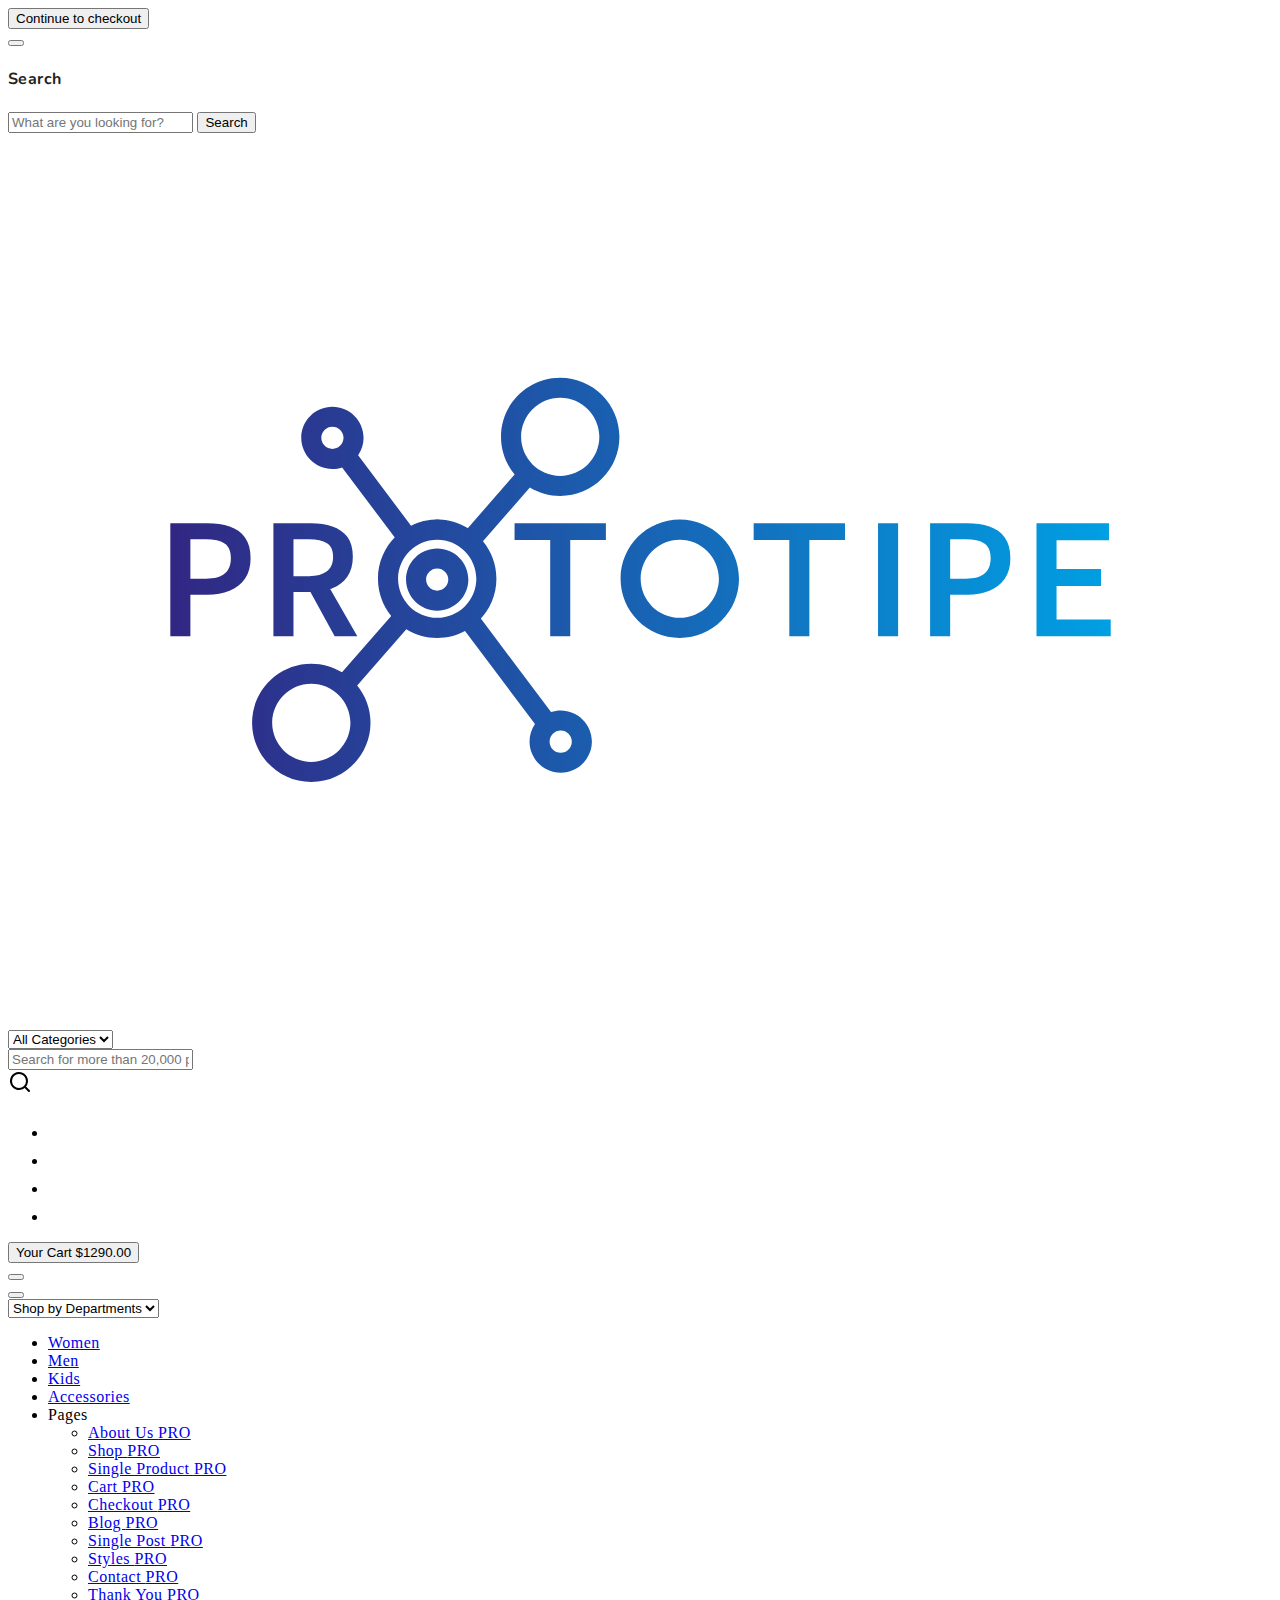
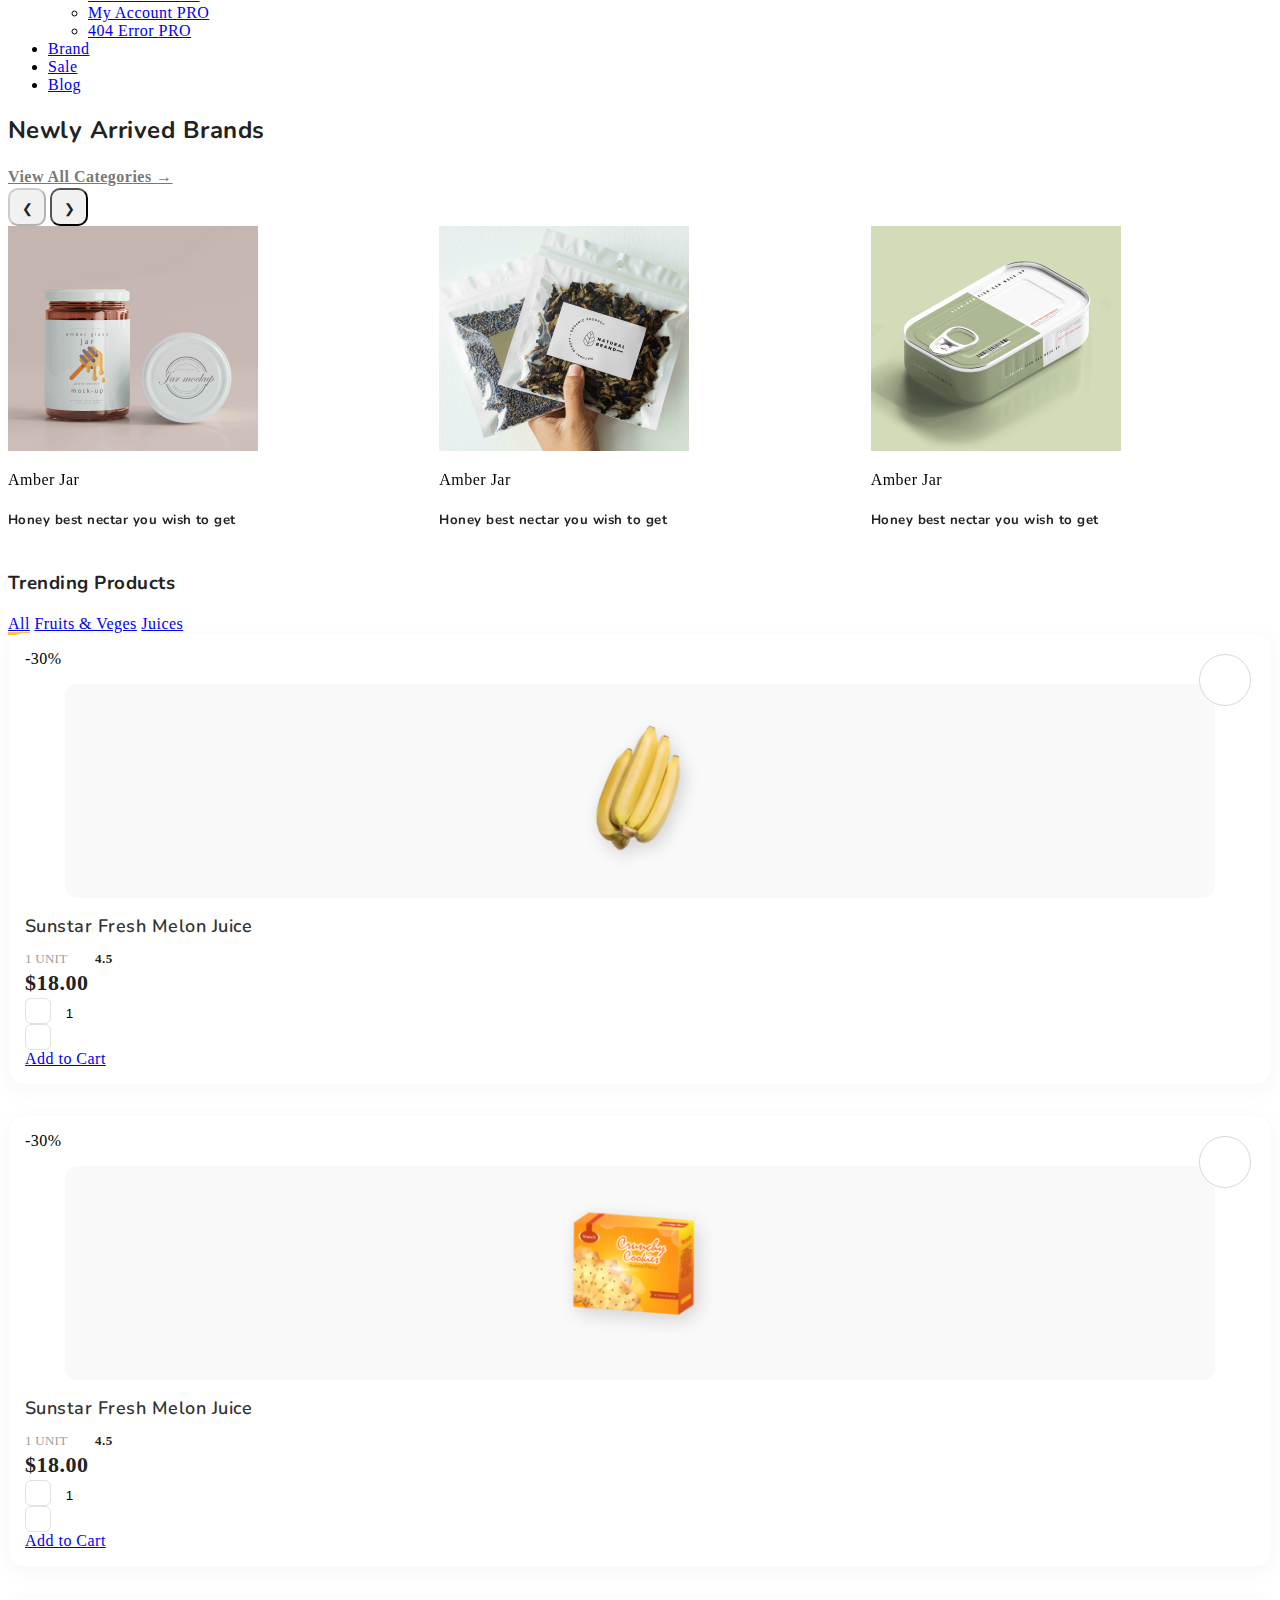
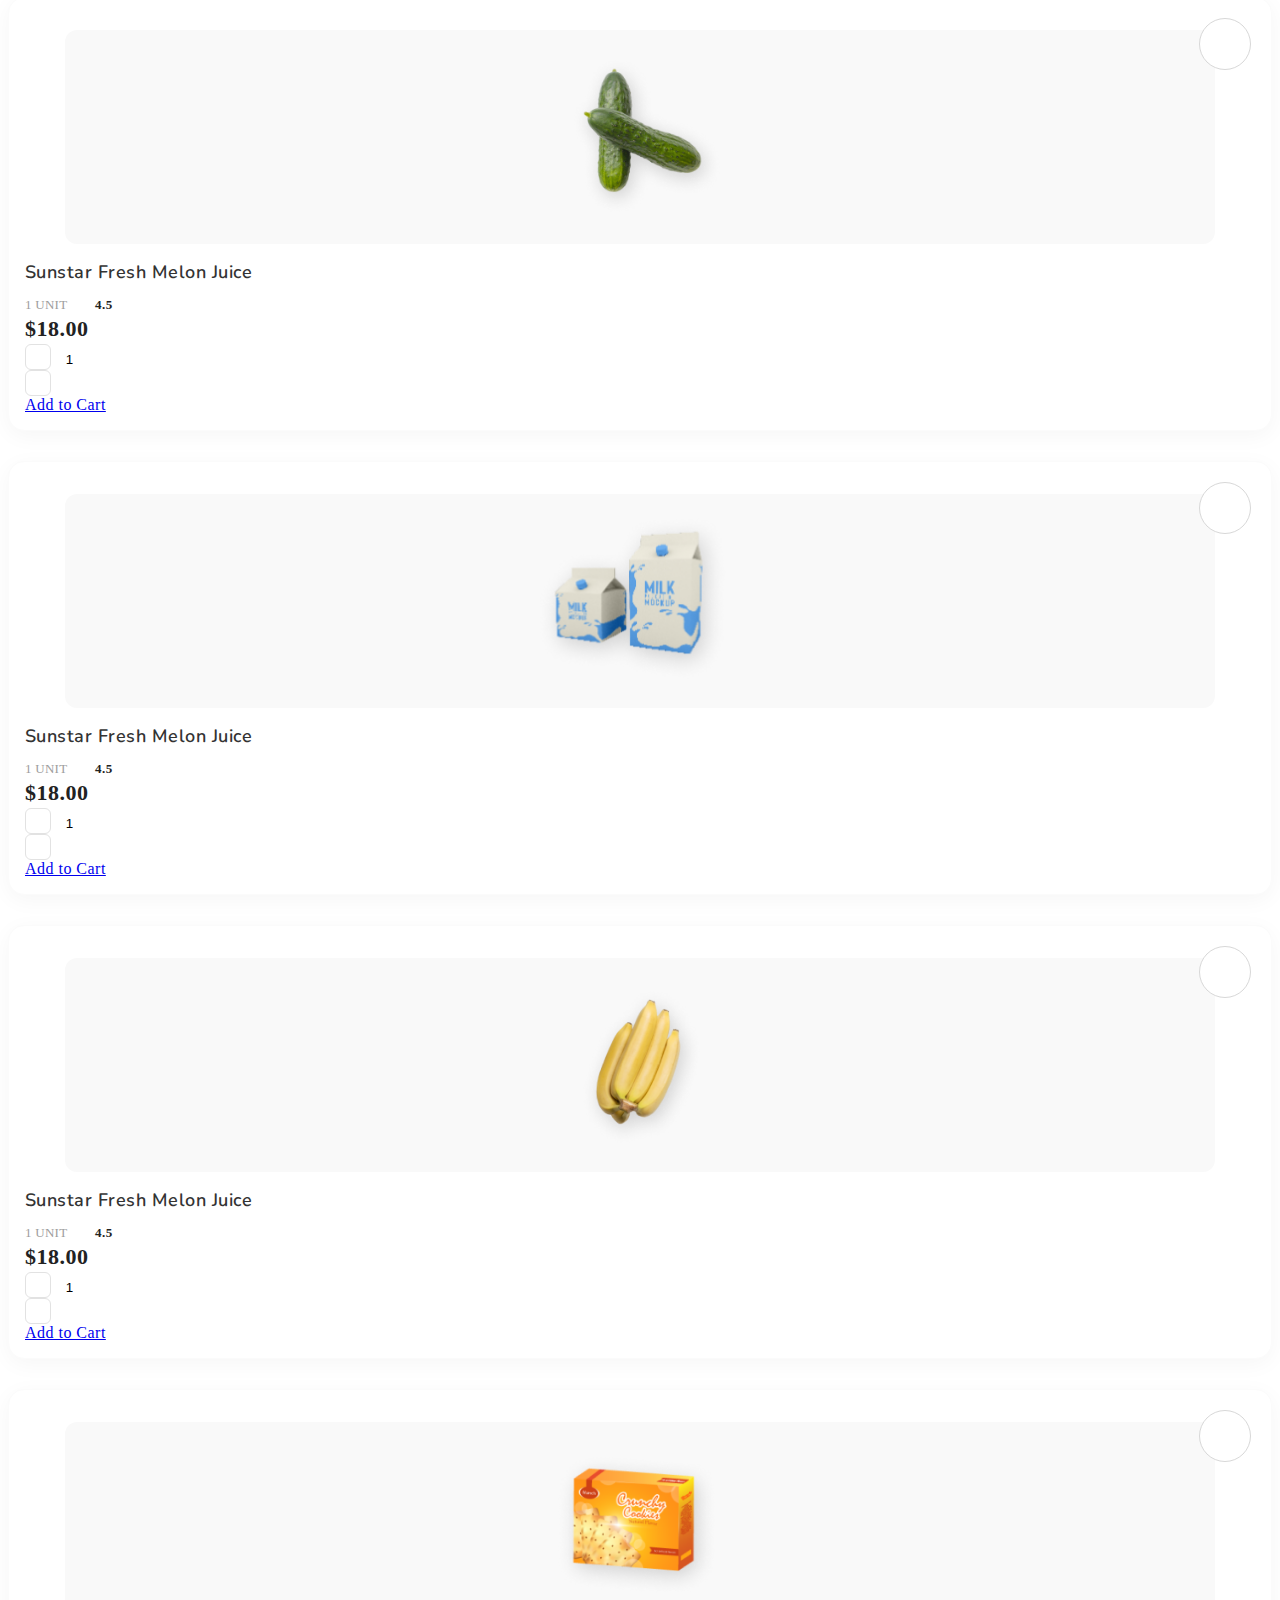
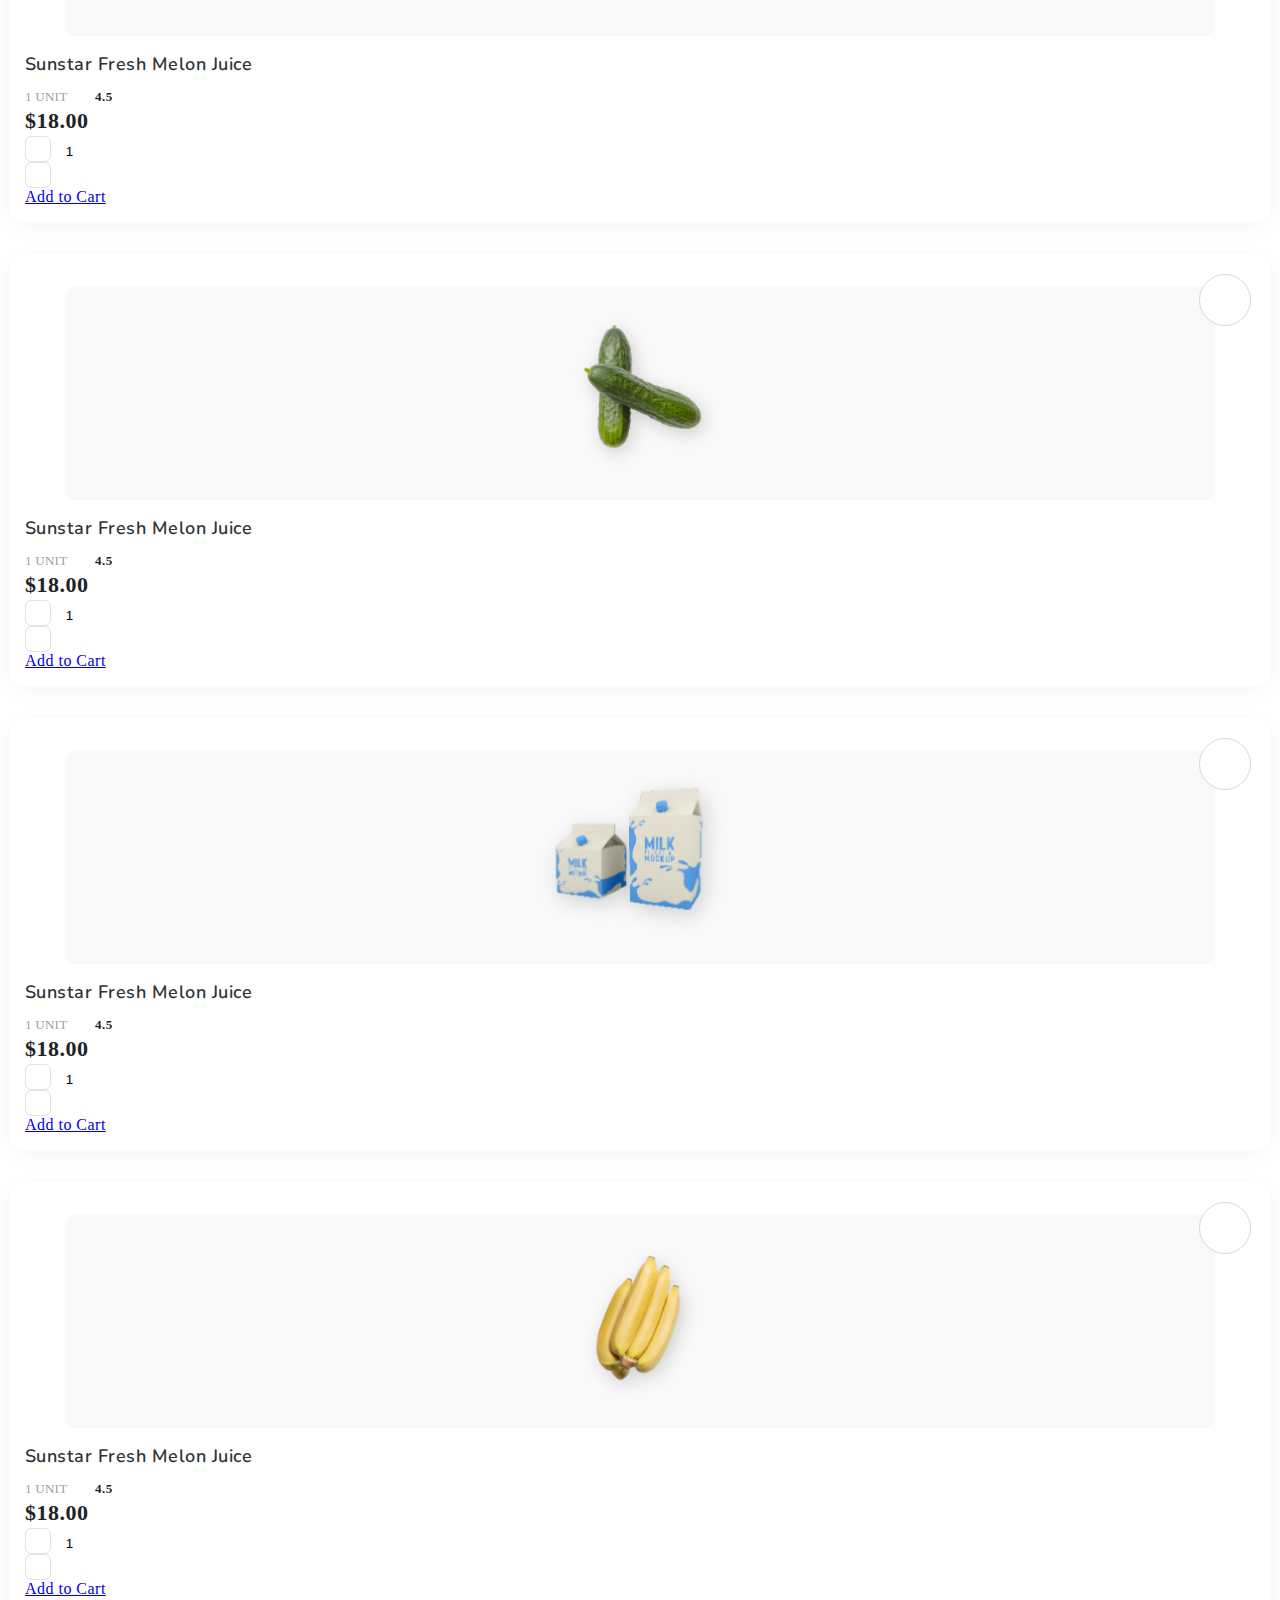
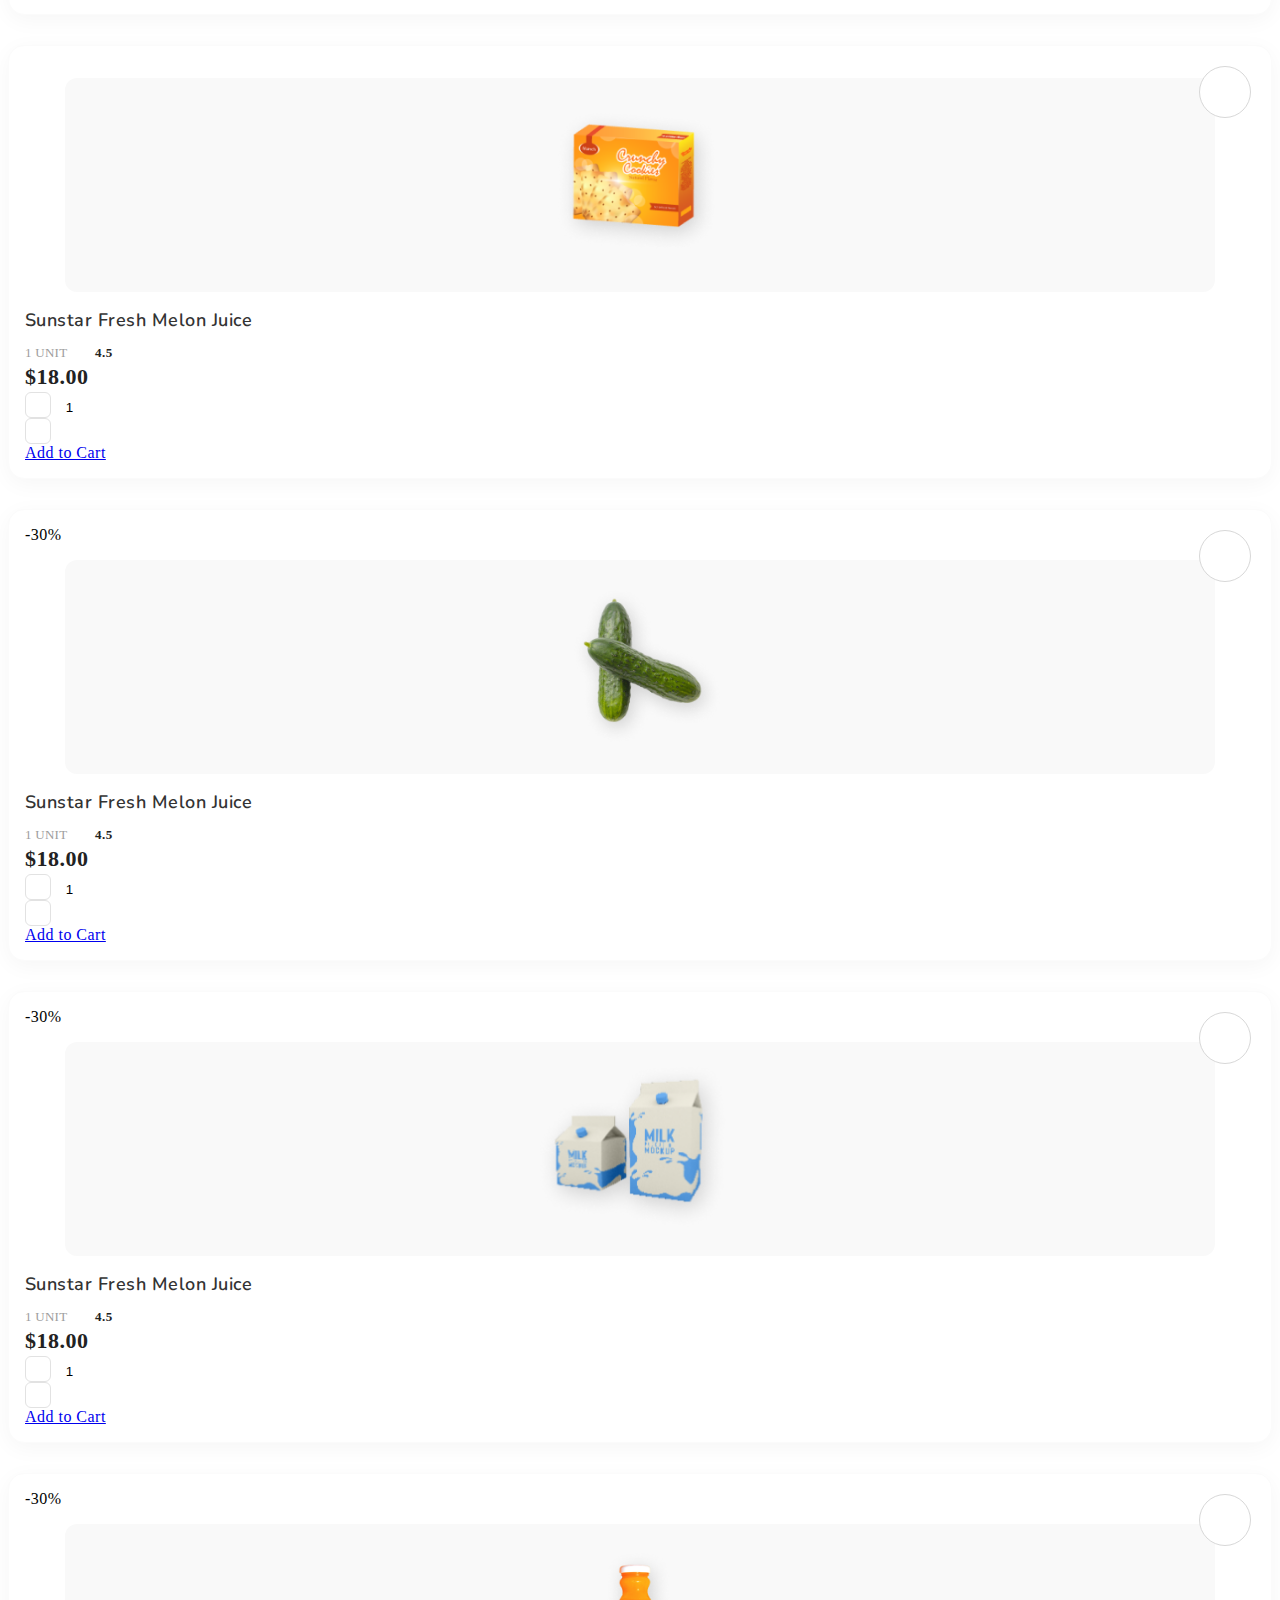
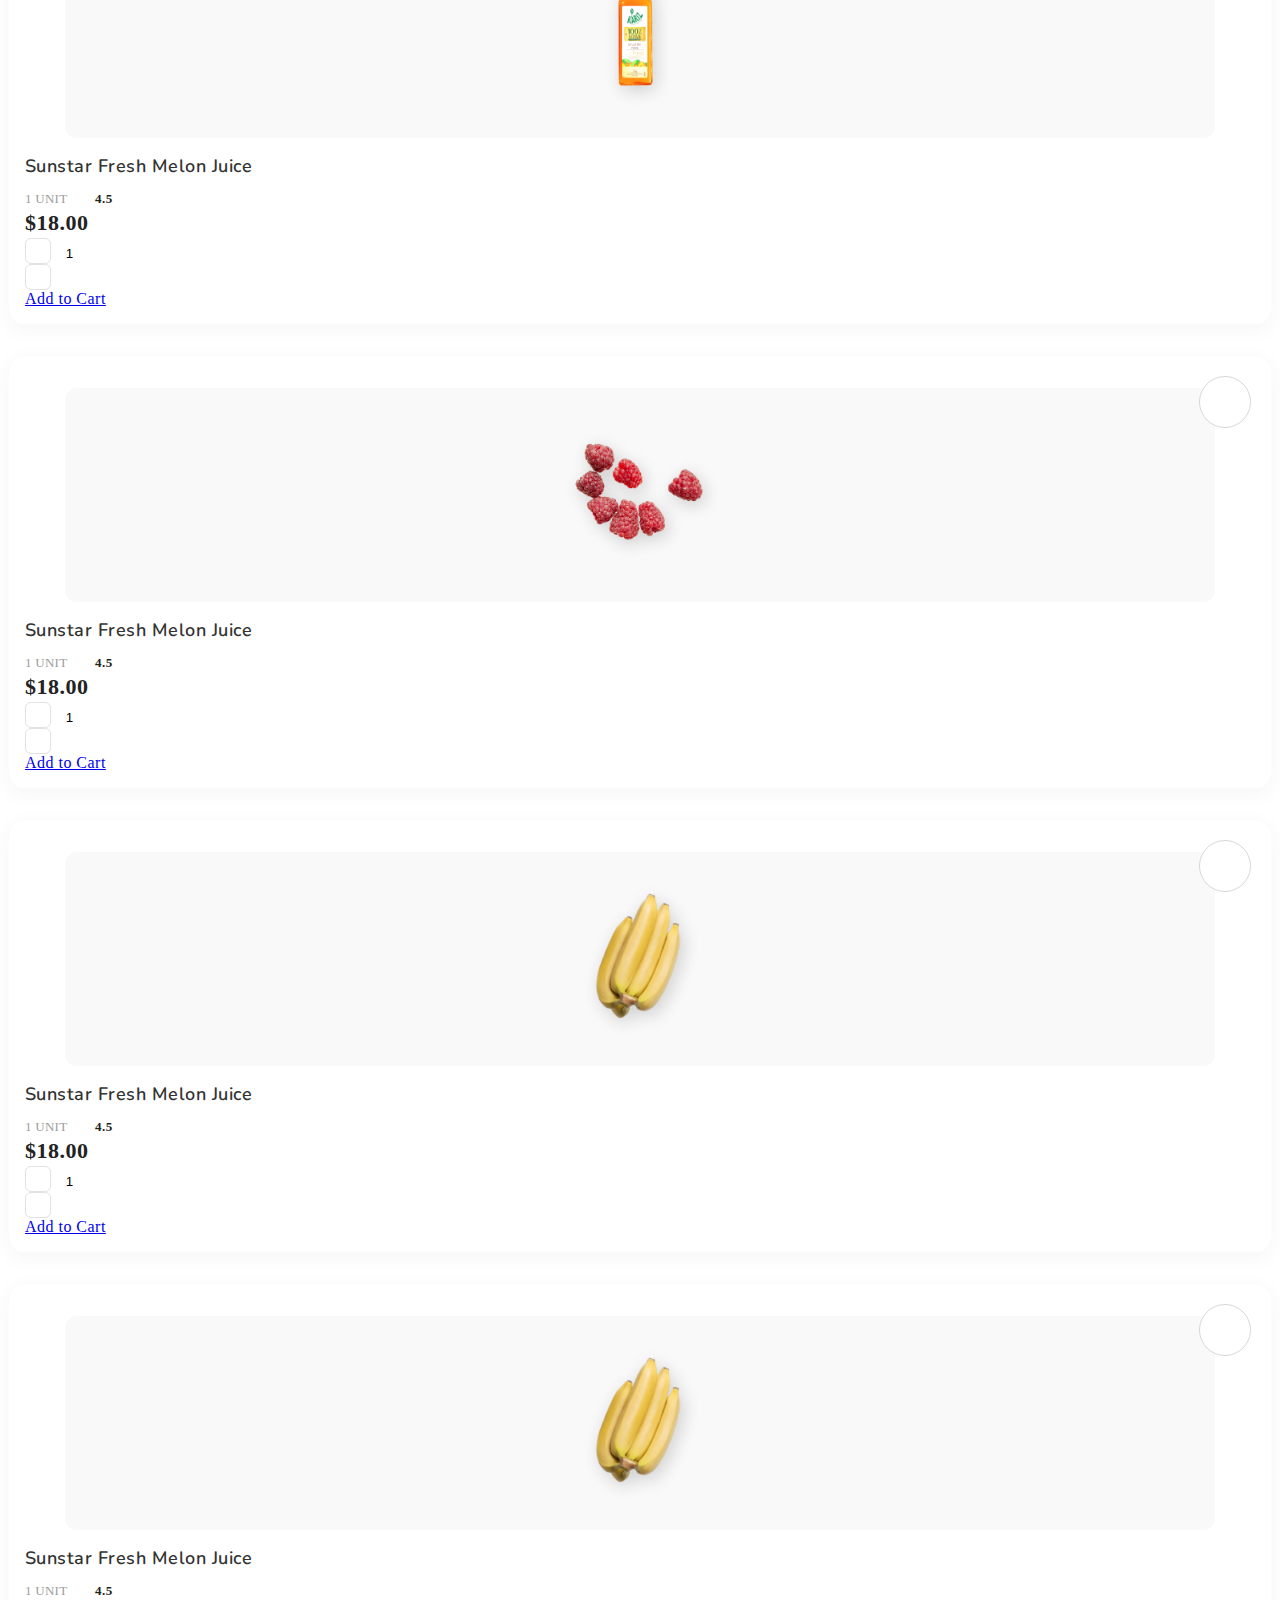
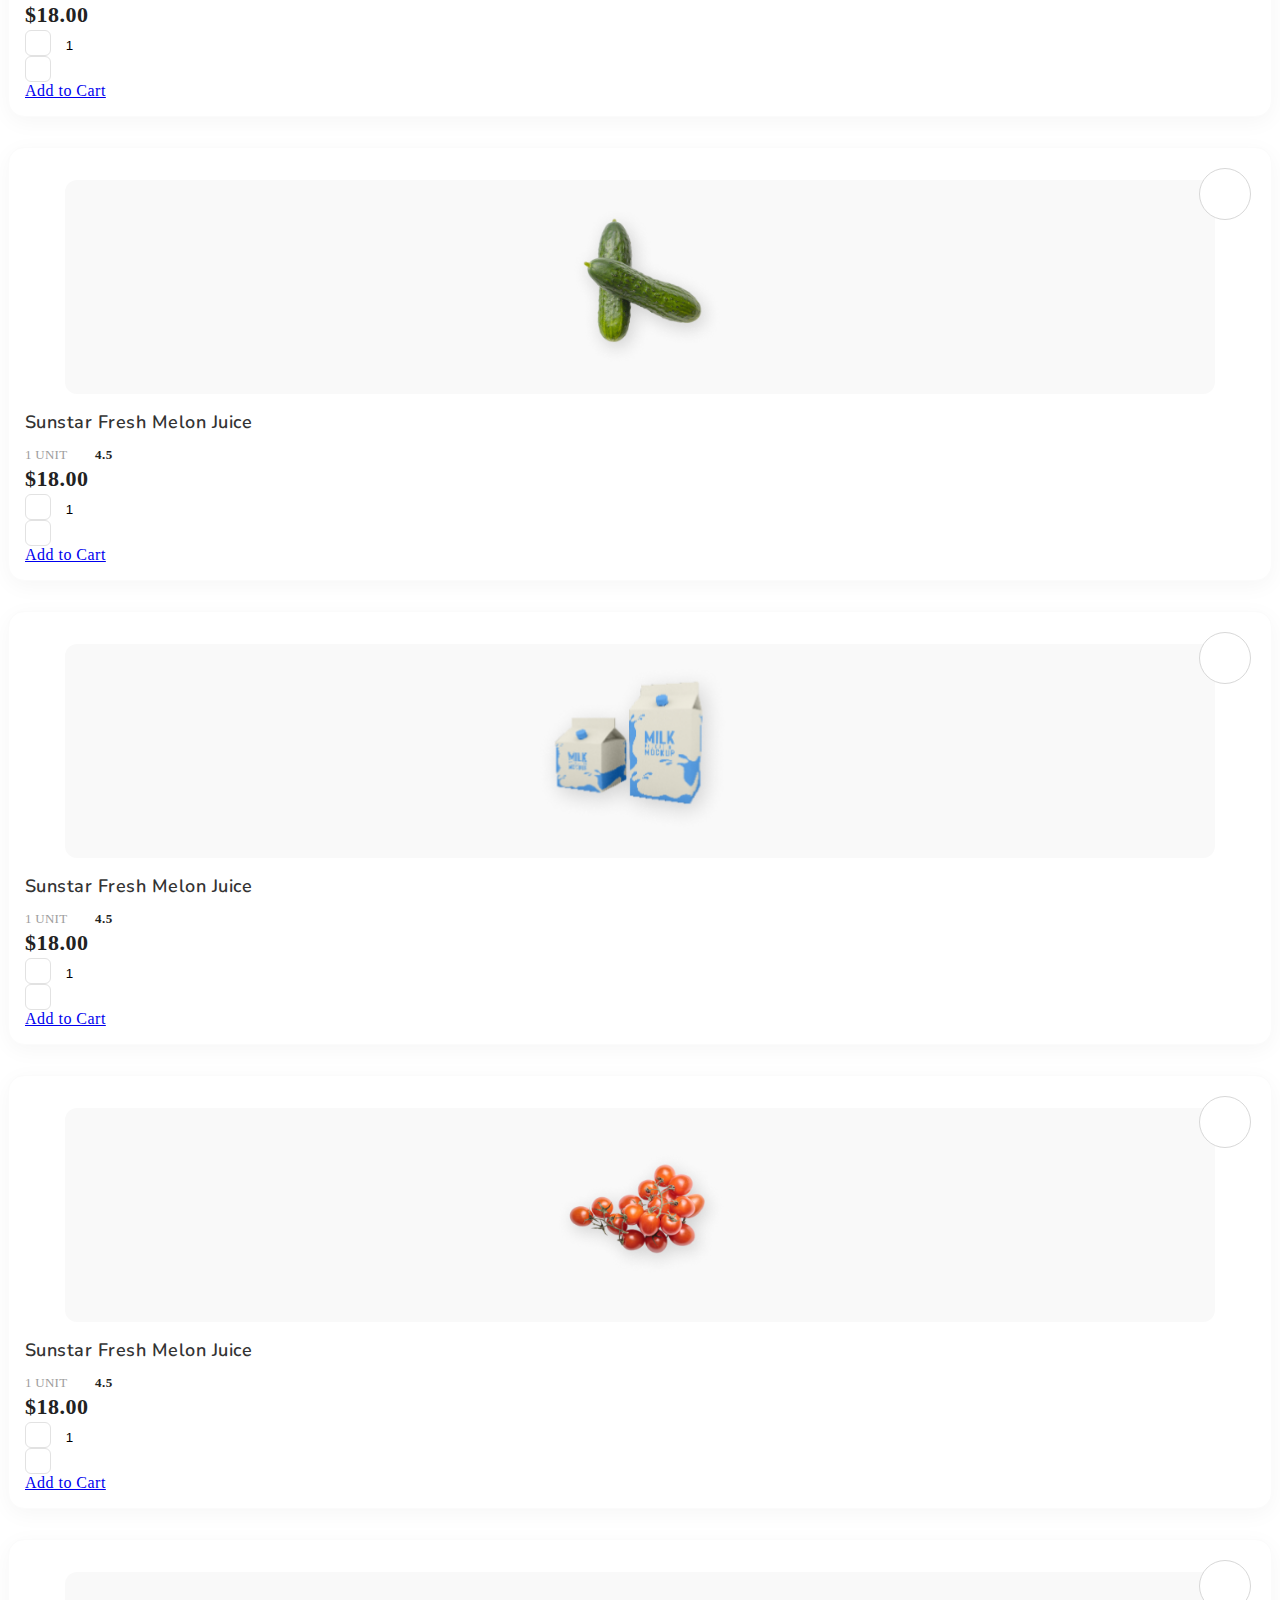
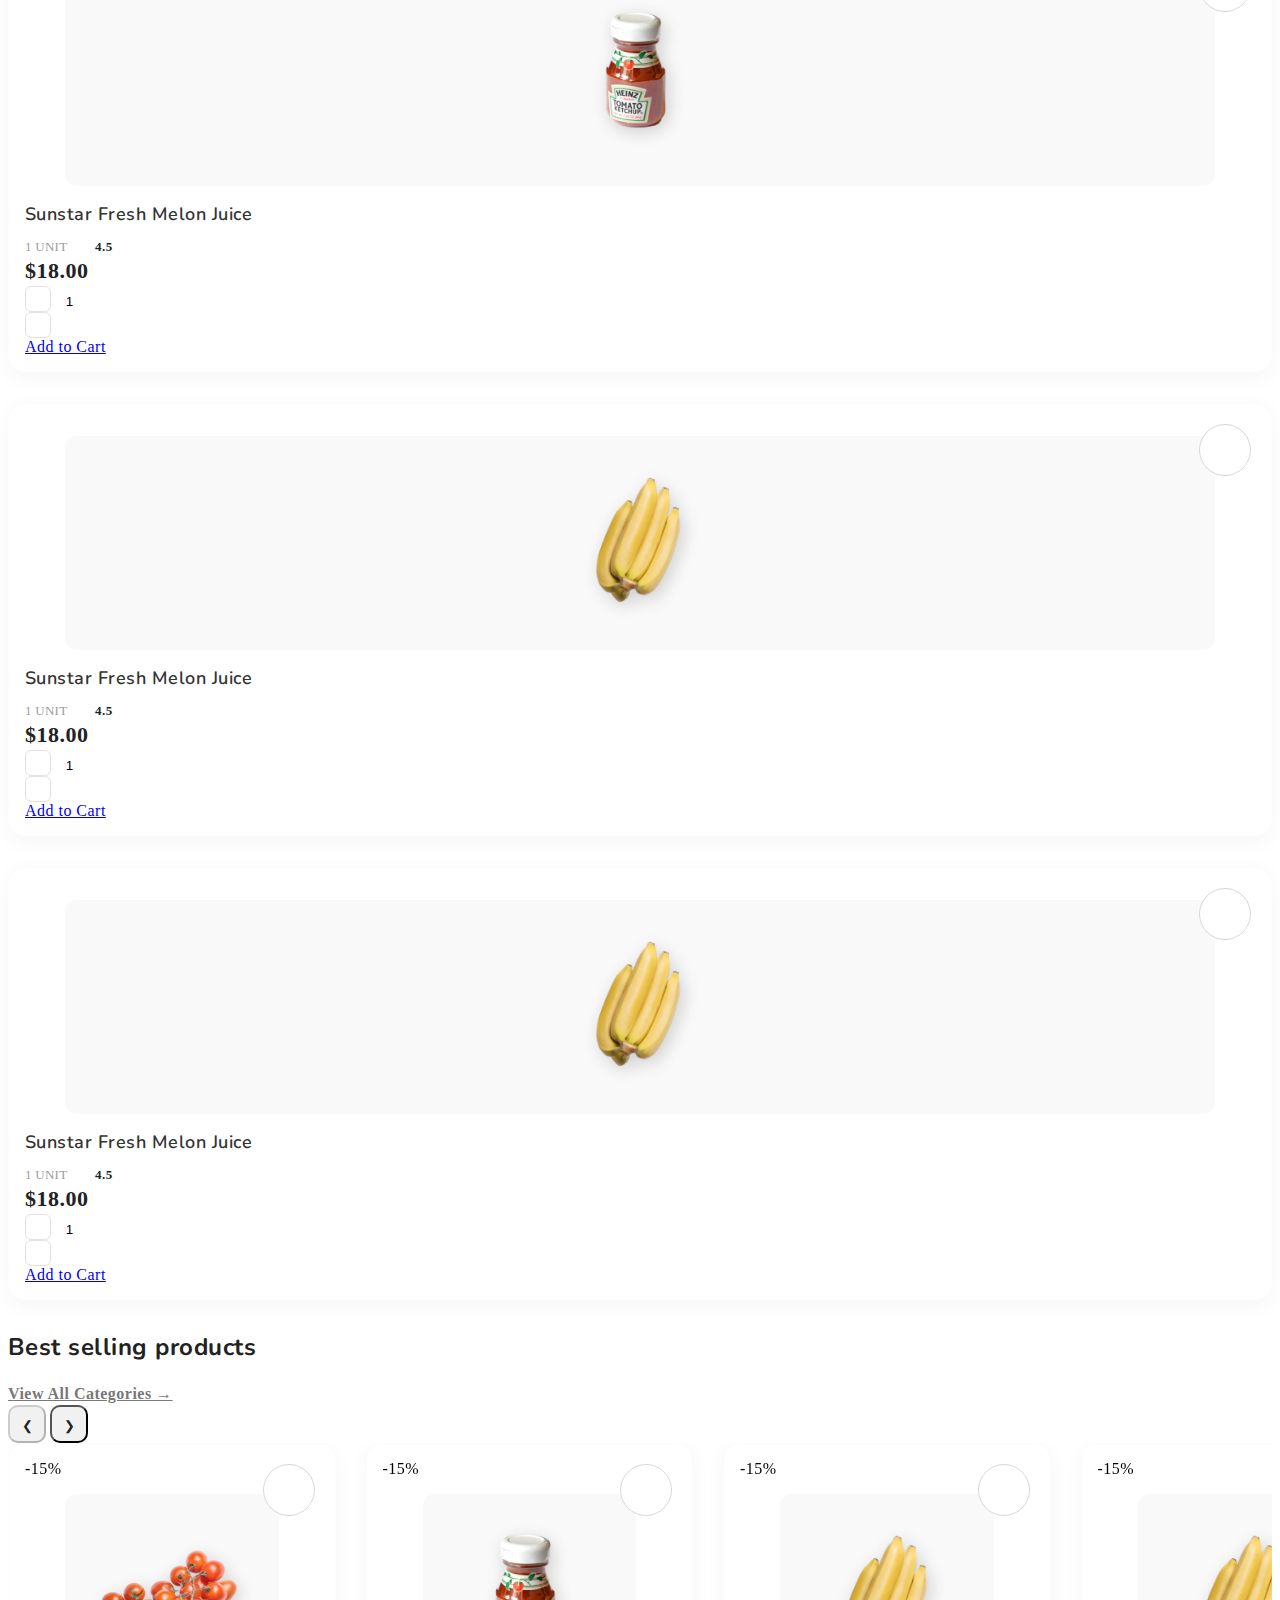
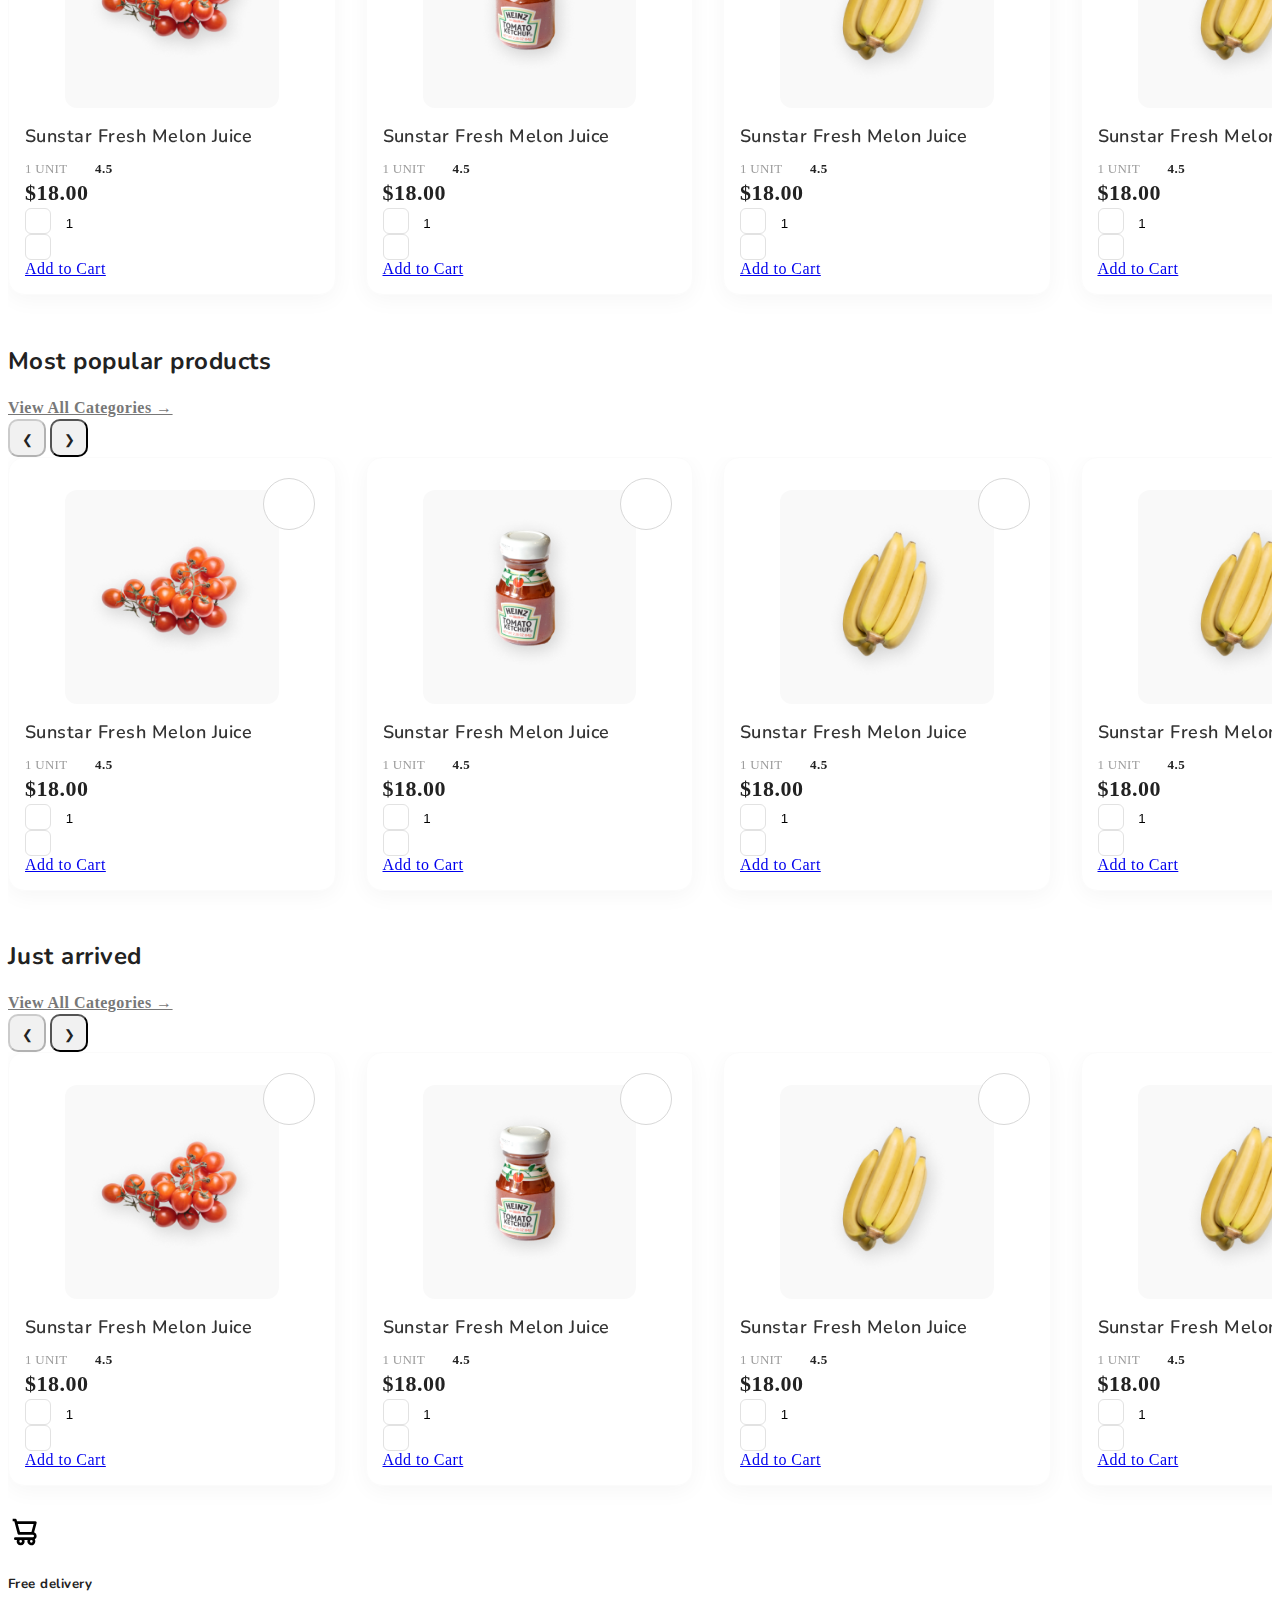
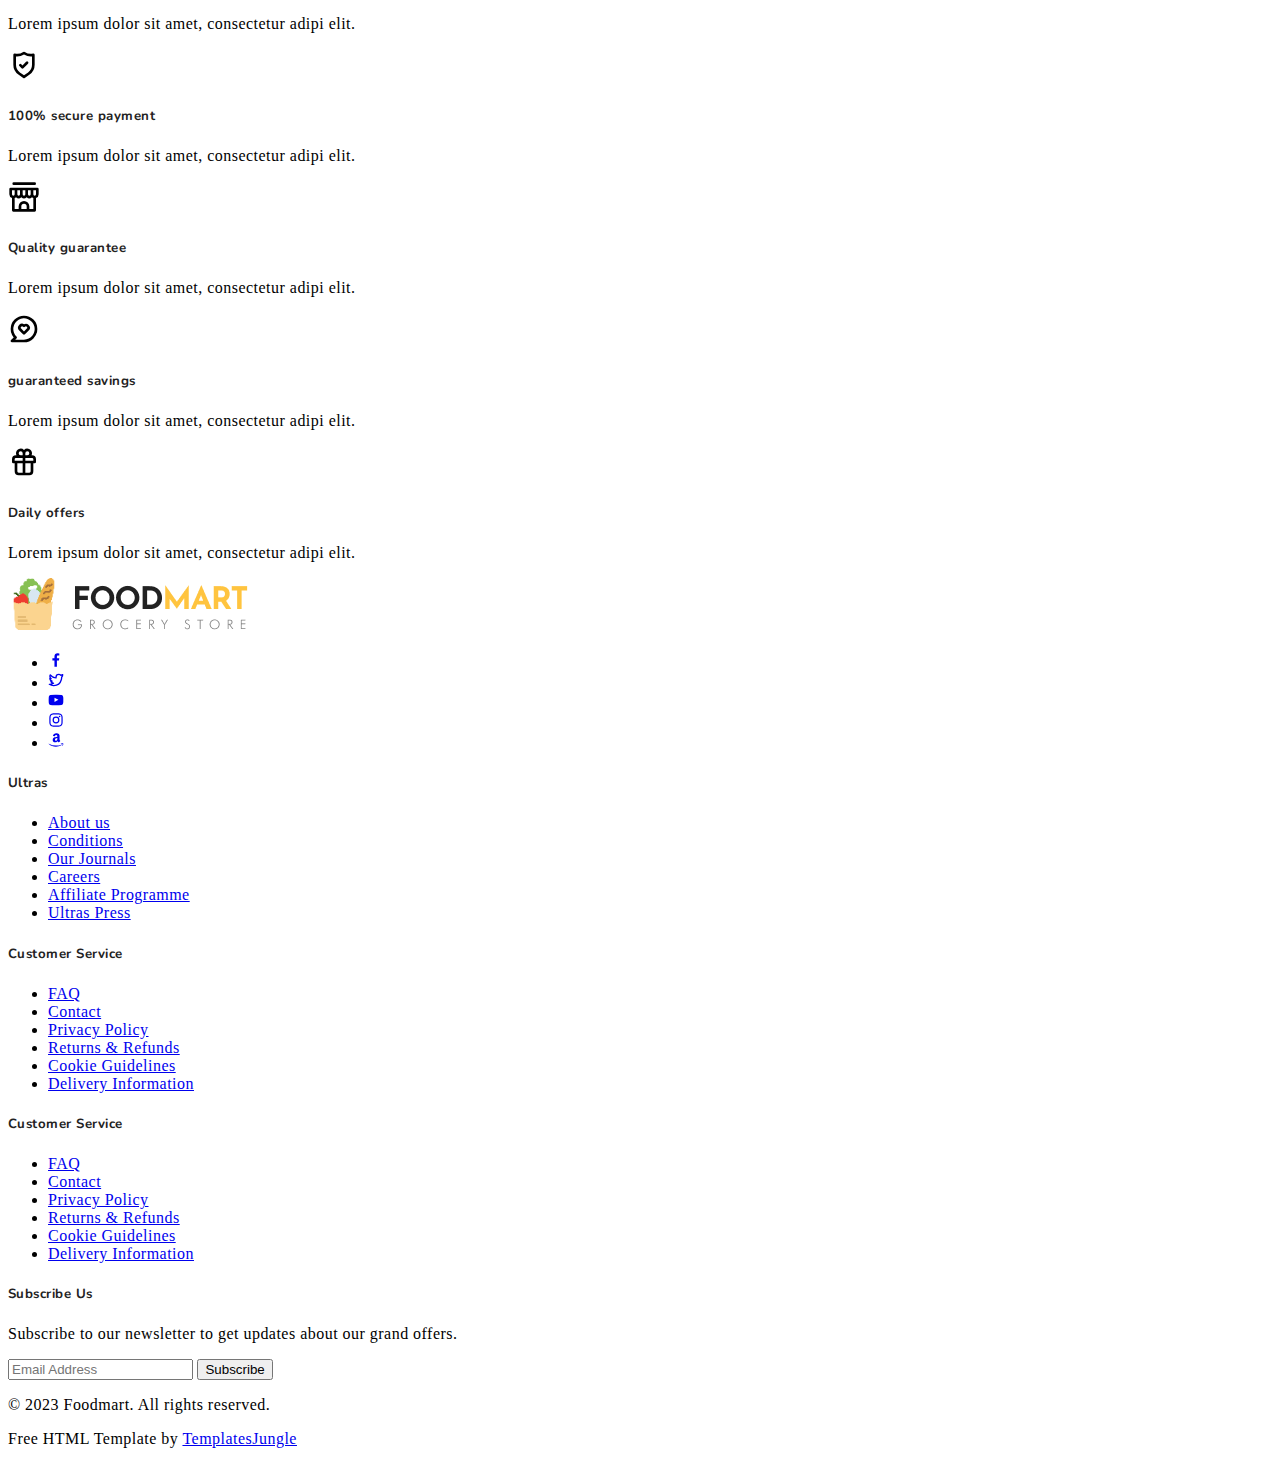
==== index.html @ ec830f92 "adicionando arquivos" ====
<!DOCTYPE html>
<html lang="en">
  <head>
    <title>Prototipe</title>
    <meta charset="utf-8">
    <meta http-equiv="X-UA-Compatible" content="IE=edge">
    <meta name="viewport" content="width=device-width, initial-scale=1.0">
    <meta name="format-detection" content="telephone=no">
    <meta name="apple-mobile-web-app-capable" content="yes">
    <meta name="author" content="">
    <meta name="keywords" content="">
    <meta name="description" content="">

    <link rel="stylesheet" href="https://cdn.jsdelivr.net/npm/swiper@9/swiper-bundle.min.css">
    <link href="https://cdn.jsdelivr.net/npm/bootstrap@5.3.0-alpha3/dist/css/bootstrap.min.css" rel="stylesheet" integrity="sha384-KK94CHFLLe+nY2dmCWGMq91rCGa5gtU4mk92HdvYe+M/SXH301p5ILy+dN9+nJOZ" crossorigin="anonymous">
    <link rel="stylesheet" type="text/css" href="css/vendor.css">
    <link rel="stylesheet" type="text/css" href="style.css">

    <link rel="preconnect" href="https://fonts.googleapis.com">
    <link rel="preconnect" href="https://fonts.gstatic.com" crossorigin>
    <link href="https://fonts.googleapis.com/css2?family=Nunito:wght@400;700&family=Open+Sans:ital,wght@0,400;0,700;1,400;1,700&display=swap" rel="stylesheet">

  </head>
  <body>

  <!--  <svg xmlns="http://www.w3.org/2000/svg" style="display: none;">
      <defs>
        <symbol xmlns="http://www.w3.org/2000/svg" id="link" viewBox="0 0 24 24">
          <path fill="currentColor" d="M12 19a1 1 0 1 0-1-1a1 1 0 0 0 1 1Zm5 0a1 1 0 1 0-1-1a1 1 0 0 0 1 1Zm0-4a1 1 0 1 0-1-1a1 1 0 0 0 1 1Zm-5 0a1 1 0 1 0-1-1a1 1 0 0 0 1 1Zm7-12h-1V2a1 1 0 0 0-2 0v1H8V2a1 1 0 0 0-2 0v1H5a3 3 0 0 0-3 3v14a3 3 0 0 0 3 3h14a3 3 0 0 0 3-3V6a3 3 0 0 0-3-3Zm1 17a1 1 0 0 1-1 1H5a1 1 0 0 1-1-1v-9h16Zm0-11H4V6a1 1 0 0 1 1-1h1v1a1 1 0 0 0 2 0V5h8v1a1 1 0 0 0 2 0V5h1a1 1 0 0 1 1 1ZM7 15a1 1 0 1 0-1-1a1 1 0 0 0 1 1Zm0 4a1 1 0 1 0-1-1a1 1 0 0 0 1 1Z"/>
        </symbol>
        <symbol xmlns="http://www.w3.org/2000/svg" id="arrow-right" viewBox="0 0 24 24">
          <path fill="currentColor" d="M17.92 11.62a1 1 0 0 0-.21-.33l-5-5a1 1 0 0 0-1.42 1.42l3.3 3.29H7a1 1 0 0 0 0 2h7.59l-3.3 3.29a1 1 0 0 0 0 1.42a1 1 0 0 0 1.42 0l5-5a1 1 0 0 0 .21-.33a1 1 0 0 0 0-.76Z"/>
        </symbol>
        <symbol xmlns="http://www.w3.org/2000/svg" id="category" viewBox="0 0 24 24">
          <path fill="currentColor" d="M19 5.5h-6.28l-.32-1a3 3 0 0 0-2.84-2H5a3 3 0 0 0-3 3v13a3 3 0 0 0 3 3h14a3 3 0 0 0 3-3v-10a3 3 0 0 0-3-3Zm1 13a1 1 0 0 1-1 1H5a1 1 0 0 1-1-1v-13a1 1 0 0 1 1-1h4.56a1 1 0 0 1 .95.68l.54 1.64a1 1 0 0 0 .95.68h7a1 1 0 0 1 1 1Z"/>
        </symbol>
        <symbol xmlns="http://www.w3.org/2000/svg" id="calendar" viewBox="0 0 24 24">
          <path fill="currentColor" d="M19 4h-2V3a1 1 0 0 0-2 0v1H9V3a1 1 0 0 0-2 0v1H5a3 3 0 0 0-3 3v12a3 3 0 0 0 3 3h14a3 3 0 0 0 3-3V7a3 3 0 0 0-3-3Zm1 15a1 1 0 0 1-1 1H5a1 1 0 0 1-1-1v-7h16Zm0-9H4V7a1 1 0 0 1 1-1h2v1a1 1 0 0 0 2 0V6h6v1a1 1 0 0 0 2 0V6h2a1 1 0 0 1 1 1Z"/>
        </symbol>
        <symbol xmlns="http://www.w3.org/2000/svg" id="heart" viewBox="0 0 24 24">
          <path fill="currentColor" d="M20.16 4.61A6.27 6.27 0 0 0 12 4a6.27 6.27 0 0 0-8.16 9.48l7.45 7.45a1 1 0 0 0 1.42 0l7.45-7.45a6.27 6.27 0 0 0 0-8.87Zm-1.41 7.46L12 18.81l-6.75-6.74a4.28 4.28 0 0 1 3-7.3a4.25 4.25 0 0 1 3 1.25a1 1 0 0 0 1.42 0a4.27 4.27 0 0 1 6 6.05Z"/>
        </symbol>
        <symbol xmlns="http://www.w3.org/2000/svg" id="plus" viewBox="0 0 24 24">
          <path fill="currentColor" d="M19 11h-6V5a1 1 0 0 0-2 0v6H5a1 1 0 0 0 0 2h6v6a1 1 0 0 0 2 0v-6h6a1 1 0 0 0 0-2Z"/>
        </symbol>
        <symbol xmlns="http://www.w3.org/2000/svg" id="minus" viewBox="0 0 24 24">
          <path fill="currentColor" d="M19 11H5a1 1 0 0 0 0 2h14a1 1 0 0 0 0-2Z"/>
        </symbol>
        <symbol xmlns="http://www.w3.org/2000/svg" id="cart" viewBox="0 0 24 24">
          <path fill="currentColor" d="M8.5 19a1.5 1.5 0 1 0 1.5 1.5A1.5 1.5 0 0 0 8.5 19ZM19 16H7a1 1 0 0 1 0-2h8.491a3.013 3.013 0 0 0 2.885-2.176l1.585-5.55A1 1 0 0 0 19 5H6.74a3.007 3.007 0 0 0-2.82-2H3a1 1 0 0 0 0 2h.921a1.005 1.005 0 0 1 .962.725l.155.545v.005l1.641 5.742A3 3 0 0 0 7 18h12a1 1 0 0 0 0-2Zm-1.326-9l-1.22 4.274a1.005 1.005 0 0 1-.963.726H8.754l-.255-.892L7.326 7ZM16.5 19a1.5 1.5 0 1 0 1.5 1.5a1.5 1.5 0 0 0-1.5-1.5Z"/>
        </symbol>
        <symbol xmlns="http://www.w3.org/2000/svg" id="check" viewBox="0 0 24 24">
          <path fill="currentColor" d="M18.71 7.21a1 1 0 0 0-1.42 0l-7.45 7.46l-3.13-3.14A1 1 0 1 0 5.29 13l3.84 3.84a1 1 0 0 0 1.42 0l8.16-8.16a1 1 0 0 0 0-1.47Z"/>
        </symbol>
        <symbol xmlns="http://www.w3.org/2000/svg" id="trash" viewBox="0 0 24 24">
          <path fill="currentColor" d="M10 18a1 1 0 0 0 1-1v-6a1 1 0 0 0-2 0v6a1 1 0 0 0 1 1ZM20 6h-4V5a3 3 0 0 0-3-3h-2a3 3 0 0 0-3 3v1H4a1 1 0 0 0 0 2h1v11a3 3 0 0 0 3 3h8a3 3 0 0 0 3-3V8h1a1 1 0 0 0 0-2ZM10 5a1 1 0 0 1 1-1h2a1 1 0 0 1 1 1v1h-4Zm7 14a1 1 0 0 1-1 1H8a1 1 0 0 1-1-1V8h10Zm-3-1a1 1 0 0 0 1-1v-6a1 1 0 0 0-2 0v6a1 1 0 0 0 1 1Z"/>
        </symbol>
        <symbol xmlns="http://www.w3.org/2000/svg" id="star-outline" viewBox="0 0 15 15">
          <path fill="none" stroke="currentColor" stroke-linecap="round" stroke-linejoin="round" d="M7.5 9.804L5.337 11l.413-2.533L4 6.674l2.418-.37L7.5 4l1.082 2.304l2.418.37l-1.75 1.793L9.663 11L7.5 9.804Z"/>
        </symbol>
        <symbol xmlns="http://www.w3.org/2000/svg" id="star-solid" viewBox="0 0 15 15">
          <path fill="currentColor" d="M7.953 3.788a.5.5 0 0 0-.906 0L6.08 5.85l-2.154.33a.5.5 0 0 0-.283.843l1.574 1.613l-.373 2.284a.5.5 0 0 0 .736.518l1.92-1.063l1.921 1.063a.5.5 0 0 0 .736-.519l-.373-2.283l1.574-1.613a.5.5 0 0 0-.283-.844L8.921 5.85l-.968-2.062Z"/>
        </symbol>
        <symbol xmlns="http://www.w3.org/2000/svg" id="search" viewBox="0 0 24 24">
          <path fill="currentColor" d="M21.71 20.29L18 16.61A9 9 0 1 0 16.61 18l3.68 3.68a1 1 0 0 0 1.42 0a1 1 0 0 0 0-1.39ZM11 18a7 7 0 1 1 7-7a7 7 0 0 1-7 7Z"/>
        </symbol>
        <symbol xmlns="http://www.w3.org/2000/svg" id="user" viewBox="0 0 24 24">
          <path fill="currentColor" d="M15.71 12.71a6 6 0 1 0-7.42 0a10 10 0 0 0-6.22 8.18a1 1 0 0 0 2 .22a8 8 0 0 1 15.9 0a1 1 0 0 0 1 .89h.11a1 1 0 0 0 .88-1.1a10 10 0 0 0-6.25-8.19ZM12 12a4 4 0 1 1 4-4a4 4 0 0 1-4 4Z"/>
        </symbol>
        <symbol xmlns="http://www.w3.org/2000/svg" id="close" viewBox="0 0 15 15">
          <path fill="currentColor" d="M7.953 3.788a.5.5 0 0 0-.906 0L6.08 5.85l-2.154.33a.5.5 0 0 0-.283.843l1.574 1.613l-.373 2.284a.5.5 0 0 0 .736.518l1.92-1.063l1.921 1.063a.5.5 0 0 0 .736-.519l-.373-2.283l1.574-1.613a.5.5 0 0 0-.283-.844L8.921 5.85l-.968-2.062Z"/>
        </symbol>
      </defs>
    </svg>-->
 
    <div class="preloader-wrapper">
      <div class="preloader">
      </div>
    </div>

    <!--<div class="offcanvas offcanvas-end" data-bs-scroll="true" tabindex="-1" id="offcanvasCart" aria-labelledby="My Cart">
      <div class="offcanvas-header justify-content-center">
        <button type="button" class="btn-close" data-bs-dismiss="offcanvas" aria-label="Close"></button>
      </div>
      <div class="offcanvas-body">
        <div class="order-md-last">
          <h4 class="d-flex justify-content-between align-items-center mb-3">
            <span class="text-primary">Your cart</span>
            <span class="badge bg-primary rounded-pill">3</span>
          </h4>
          <ul class="list-group mb-3">
            <li class="list-group-item d-flex justify-content-between lh-sm">
              <div>
                <h6 class="my-0">Growers cider</h6>
                <small class="text-body-secondary">Brief description</small>
              </div>
              <span class="text-body-secondary">$12</span>
            </li>
            <li class="list-group-item d-flex justify-content-between lh-sm">
              <div>
                <h6 class="my-0">Fresh grapes</h6>
                <small class="text-body-secondary">Brief description</small>
              </div>
              <span class="text-body-secondary">$8</span>
            </li>
            <li class="list-group-item d-flex justify-content-between lh-sm">
              <div>
                <h6 class="my-0">Heinz tomato ketchup</h6>
                <small class="text-body-secondary">Brief description</small>
              </div>
              <span class="text-body-secondary">$5</span>
            </li>
            <li class="list-group-item d-flex justify-content-between">
              <span>Total (USD)</span>
              <strong>$20</strong>
            </li>
          </ul>-->
  
          <button class="w-100 btn btn-primary btn-lg" type="submit">Continue to checkout</button>
        </div>
      </div>
    </div>
    
    <div class="offcanvas offcanvas-end" data-bs-scroll="true" tabindex="-1" id="offcanvasSearch" aria-labelledby="Search">
      <div class="offcanvas-header justify-content-center">
        <button type="button" class="btn-close" data-bs-dismiss="offcanvas" aria-label="Close"></button>
      </div>
      <div class="offcanvas-body">
        <div class="order-md-last">
          <h4 class="d-flex justify-content-between align-items-center mb-3">
            <span class="text-primary">Search</span>
          </h4>
          <form role="search" action="index.html" method="get" class="d-flex mt-3 gap-0">
            <input class="form-control rounded-start rounded-0 bg-light" type="email" placeholder="What are you looking for?" aria-label="What are you looking for?">
            <button class="btn btn-dark rounded-end rounded-0" type="submit">Search</button>
          </form>
        </div>
      </div>
    </div>

    <header>
      <div class="container-fluid">
        <div class="row py-3 border-bottom">
          
         <div class="col-sm-4 col-lg-3 text-center text-sm-start">
            <div class="main-logo">
              <a href="index.html">
                <img src="images/Prototipe_SVG_Gradiente.svg" alt="logo" class="img-fluid">
              </a>
            </div>
          </div> 
          
          <div class="col-sm-6 offset-sm-2 offset-md-0 col-lg-5 d-none d-lg-block">
            <div class="search-bar row bg-light p-2 my-2 rounded-4">
              <div class="col-md-4 d-none d-md-block">
                <select class="form-select border-0 bg-transparent">
                  <option>All Categories</option>
                  <option>Groceries</option>
                  <option>Drinks</option>
                  <option>Chocolates</option>
                </select>
              </div>
              <div class="col-11 col-md-7">
                <form id="search-form" class="text-center" action="index.html" method="post">
                  <input type="text" class="form-control border-0 bg-transparent" placeholder="Search for more than 20,000 products" />
                </form>
              </div>
              <div class="col-1">
                <svg xmlns="http://www.w3.org/2000/svg" width="24" height="24" viewBox="0 0 24 24"><path fill="currentColor" d="M21.71 20.29L18 16.61A9 9 0 1 0 16.61 18l3.68 3.68a1 1 0 0 0 1.42 0a1 1 0 0 0 0-1.39ZM11 18a7 7 0 1 1 7-7a7 7 0 0 1-7 7Z"/></svg>
              </div>
            </div>
          </div>
          
          <!--<div class="col-sm-8 col-lg-4 d-flex justify-content-end gap-5 align-items-center mt-4 mt-sm-0 justify-content-center justify-content-sm-end">
            <div class="support-box text-end d-none d-xl-block">
              <span class="fs-6 text-muted">For Support?</span>
              <h5 class="mb-0">+980-34984089</h5>
            </div>-->

            <ul class="d-flex justify-content-end list-unstyled m-0">
              <li>
                <a href="#" class="rounded-circle bg-light p-2 mx-1">
                  <svg width="24" height="24" viewBox="0 0 24 24"><use xlink:href="#user"></use></svg>
                </a>
              </li>
              <li>
                <a href="#" class="rounded-circle bg-light p-2 mx-1">
                  <svg width="24" height="24" viewBox="0 0 24 24"><use xlink:href="#heart"></use></svg>
                </a>
              </li>
              <li class="d-lg-none">
                <a href="#" class="rounded-circle bg-light p-2 mx-1" data-bs-toggle="offcanvas" data-bs-target="#offcanvasCart" aria-controls="offcanvasCart">
                  <svg width="24" height="24" viewBox="0 0 24 24"><use xlink:href="#cart"></use></svg>
                </a>
              </li>
              <li class="d-lg-none">
                <a href="#" class="rounded-circle bg-light p-2 mx-1" data-bs-toggle="offcanvas" data-bs-target="#offcanvasSearch" aria-controls="offcanvasSearch">
                  <svg width="24" height="24" viewBox="0 0 24 24"><use xlink:href="#search"></use></svg>
                </a>
              </li>
            </ul>

            <div class="cart text-end d-none d-lg-block dropdown">
              <button class="border-0 bg-transparent d-flex flex-column gap-2 lh-1" type="button" data-bs-toggle="offcanvas" data-bs-target="#offcanvasCart" aria-controls="offcanvasCart">
                <span class="fs-6 text-muted dropdown-toggle">Your Cart</span>
                <span class="cart-total fs-5 fw-bold">$1290.00</span>
              </button>
            </div>
          </div>

        </div>
      </div>
      <div class="container-fluid">
        <div class="row py-3">
          <div class="d-flex  justify-content-center justify-content-sm-between align-items-center">
            <nav class="main-menu d-flex navbar navbar-expand-lg">

              <button class="navbar-toggler" type="button" data-bs-toggle="offcanvas" data-bs-target="#offcanvasNavbar"
                aria-controls="offcanvasNavbar">
                <span class="navbar-toggler-icon"></span>
              </button>

              <div class="offcanvas offcanvas-end" tabindex="-1" id="offcanvasNavbar" aria-labelledby="offcanvasNavbarLabel">

                <div class="offcanvas-header justify-content-center">
                  <button type="button" class="btn-close" data-bs-dismiss="offcanvas" aria-label="Close"></button>
                </div>

                <div class="offcanvas-body">
              
                  <select class="filter-categories border-0 mb-0 me-5">
                    <option>Shop by Departments</option>
                    <option>Groceries</option>
                    <option>Drinks</option>
                    <option>Chocolates</option>
                  </select>
              
                  <ul class="navbar-nav justify-content-end menu-list list-unstyled d-flex gap-md-3 mb-0">
                    <li class="nav-item active">
                      <a href="#women" class="nav-link">Women</a>
                    </li>
                    <li class="nav-item dropdown">
                      <a href="#men" class="nav-link">Men</a>
                    </li>
                    <li class="nav-item">
                      <a href="#kids" class="nav-link">Kids</a>
                    </li>
                    <li class="nav-item">
                      <a href="#accessories" class="nav-link">Accessories</a>
                    </li>
                    <li class="nav-item dropdown">
                      <a class="nav-link dropdown-toggle" role="button" id="pages" data-bs-toggle="dropdown" aria-expanded="false">Pages</a>
                      <ul class="dropdown-menu" aria-labelledby="pages">
                        <li><a href="about.html" class="dropdown-item">About Us <span class="badge bg-success text-dark ms-2">PRO</span></a></li>
                        <li><a href="shop.html" class="dropdown-item">Shop <span class="badge bg-success text-dark ms-2">PRO</span></a></li>
                        <li><a href="single-product.html" class="dropdown-item">Single Product <span class="badge bg-success text-dark ms-2">PRO</span></a></li>
                        <li><a href="cart.html" class="dropdown-item">Cart <span class="badge bg-success text-dark ms-2">PRO</span></a></li>
                        <li><a href="checkout.html" class="dropdown-item">Checkout <span class="badge bg-success text-dark ms-2">PRO</span></a></li>
                        <li><a href="blog.html" class="dropdown-item">Blog <span class="badge bg-success text-dark ms-2">PRO</span></a></li>
                        <li><a href="single-post.html" class="dropdown-item">Single Post <span class="badge bg-success text-dark ms-2">PRO</span></a></li>
                        <li><a href="styles.html" class="dropdown-item">Styles <span class="badge bg-success text-dark ms-2">PRO</span></a></li>
                        <li><a href="contact.html" class="dropdown-item">Contact <span class="badge bg-success text-dark ms-2">PRO</span></a></li>
                        <li><a href="thank-you.html" class="dropdown-item">Thank You <span class="badge bg-success text-dark ms-2">PRO</span></a></li>
                        <li><a href="account.html" class="dropdown-item">My Account <span class="badge bg-success text-dark ms-2">PRO</span></a></li>
                        <li><a href="404.html" class="dropdown-item">404 Error <span class="badge bg-success text-dark ms-2">PRO</span></a></li>
                      </ul>
                    </li>
                    <li class="nav-item">
                      <a href="#brand" class="nav-link">Brand</a>
                    </li>
                    <li class="nav-item">
                      <a href="#sale" class="nav-link">Sale</a>
                    </li>
                    <li class="nav-item">
                      <a href="#blog" class="nav-link">Blog</a>
                    </li>
                  </ul>
                
                </div>

              </div>

            </nav>
           <!-- <div class="d-none d-lg-block">
              <a href="https://templatesjungle.gumroad.com/l/foodmart-bootstrap-html-template" target="_blank" class="nav-link btn-coupon-code">
                <img src="images/gift.svg" alt="gift icon">
                <strong class="ms-2 text-dark">Get PRO Version</strong>
              </a>
            </div>-->
          </div>
        </div>
      </div>
    </header>
    
   <!-- <section class="py-3" style="background-image: url('images/background-pattern.jpg');background-repeat: no-repeat;background-size: cover;">
      <div class="container-fluid">
        <div class="row">
          <div class="col-md-12">

            <div class="banner-blocks">
            
              <div class="banner-ad large bg-info block-1">

                <div class="swiper main-swiper">
                  <div class="swiper-wrapper">
                    
                    <div class="swiper-slide">
                      <div class="row banner-content p-5">
                        <div class="content-wrapper col-md-7">
                          <div class="categories my-3">100% natural</div>
                          <h3 class="display-4">Fresh Smoothie & Summer Juice</h3>
                          <p>Lorem ipsum dolor sit amet, consectetur adipiscing elit. Dignissim massa diam elementum.</p>
                          <a href="#" class="btn btn-outline-dark btn-lg text-uppercase fs-6 rounded-1 px-4 py-3 mt-3">Shop Now</a>
                        </div>
                        <div class="img-wrapper col-md-5">
                          <img src="images/product-thumb-1.png" class="img-fluid">
                        </div>
                      </div>
                    </div>
                    
                    <div class="swiper-slide">
                      <div class="row banner-content p-5">
                        <div class="content-wrapper col-md-7">
                          <div class="categories mb-3 pb-3">100% natural</div>
                          <h3 class="banner-title">Fresh Smoothie & Summer Juice</h3>
                          <p>Lorem ipsum dolor sit amet, consectetur adipiscing elit. Dignissim massa diam elementum.</p>
                          <a href="#" class="btn btn-outline-dark btn-lg text-uppercase fs-6 rounded-1">Shop Collection</a>
                        </div>
                        <div class="img-wrapper col-md-5">
                          <img src="images/product-thumb-1.png" class="img-fluid">
                        </div>
                      </div>
                    </div>
                    
                    <div class="swiper-slide">
                      <div class="row banner-content p-5">
                        <div class="content-wrapper col-md-7">
                          <div class="categories mb-3 pb-3">100% natural</div>
                          <h3 class="banner-title">Heinz Tomato Ketchup</h3>
                          <p>Lorem ipsum dolor sit amet, consectetur adipiscing elit. Dignissim massa diam elementum.</p>
                          <a href="#" class="btn btn-outline-dark btn-lg text-uppercase fs-6 rounded-1">Shop Collection</a>
                        </div>
                        <div class="img-wrapper col-md-5">
                          <img src="images/product-thumb-2.png" class="img-fluid">
                        </div>
                      </div>
                    </div>
                  </div>
                  
                  <div class="swiper-pagination"></div>

                </div>
              </div>
              
              <div class="banner-ad bg-success-subtle block-2" style="background:url('images/ad-image-1.png') no-repeat;background-position: right bottom">
                <div class="row banner-content p-5">

                  <div class="content-wrapper col-md-7">
                    <div class="categories sale mb-3 pb-3">20% off</div>
                    <h3 class="banner-title">Fruits & Vegetables</h3>
                    <a href="#" class="d-flex align-items-center nav-link">Shop Collection <svg width="24" height="24"><use xlink:href="#arrow-right"></use></svg></a>
                  </div>

                </div>
              </div>

              <div class="banner-ad bg-danger block-3" style="background:url('images/ad-image-2.png') no-repeat;background-position: right bottom">
                <div class="row banner-content p-5">

                    <div class="content-wrapper col-md-7">
                    <div class="categories sale mb-3 pb-3">15% off</div>
                    <h3 class="item-title">Baked Products</h3>
                    <a href="#" class="d-flex align-items-center nav-link">Shop Collection <svg width="24" height="24"><use xlink:href="#arrow-right"></use></svg></a>
                  </div>

                </div>
              </div>-->

            </div>
            <!-- / Banner Blocks -->
              
          </div>
        </div>
      </div>
    </section> 

   <!-- <section class="py-5 overflow-hidden">
      <div class="container-fluid">
        <div class="row">
          <div class="col-md-12">

            <div class="section-header d-flex flex-wrap justify-content-between mb-5">
              <h2 class="section-title">Category</h2>

              <div class="d-flex align-items-center">
                <a href="#" class="btn-link text-decoration-none">View All Categories →</a>
                <div class="swiper-buttons">
                  <button class="swiper-prev category-carousel-prev btn btn-yellow">❮</button>
                  <button class="swiper-next category-carousel-next btn btn-yellow">❯</button>
                </div>
              </div>
            </div>
            
          </div>
        </div>
        <div class="row">
          <div class="col-md-12">

            <div class="category-carousel swiper">
              <div class="swiper-wrapper">
                <a href="category.html" class="nav-link category-item swiper-slide">
                  <img src="images/icon-vegetables-broccoli.png" alt="Category Thumbnail">
                  <h3 class="category-title">Fruits & Veges</h3>
                </a>
                <a href="category.html" class="nav-link category-item swiper-slide">
                  <img src="images/icon-bread-baguette.png" alt="Category Thumbnail">
                  <h3 class="category-title">Breads & Sweets</h3>
                </a>
                <a href="category.html" class="nav-link category-item swiper-slide">
                  <img src="images/icon-soft-drinks-bottle.png" alt="Category Thumbnail">
                  <h3 class="category-title">Fruits & Veges</h3>
                </a>
                <a href="category.html" class="nav-link category-item swiper-slide">
                  <img src="images/icon-wine-glass-bottle.png" alt="Category Thumbnail">
                  <h3 class="category-title">Fruits & Veges</h3>
                </a>
                <a href="category.html" class="nav-link category-item swiper-slide">
                  <img src="images/icon-animal-products-drumsticks.png" alt="Category Thumbnail">
                  <h3 class="category-title">Fruits & Veges</h3>
                </a>
                <a href="category.html" class="nav-link category-item swiper-slide">
                  <img src="images/icon-bread-herb-flour.png" alt="Category Thumbnail">
                  <h3 class="category-title">Fruits & Veges</h3>
                </a>
                <a href="category.html" class="nav-link category-item swiper-slide">
                  <img src="images/icon-vegetables-broccoli.png" alt="Category Thumbnail">
                  <h3 class="category-title">Fruits & Veges</h3>
                </a>
                <a href="category.html" class="nav-link category-item swiper-slide">
                  <img src="images/icon-vegetables-broccoli.png" alt="Category Thumbnail">
                  <h3 class="category-title">Fruits & Veges</h3>
                </a>
                <a href="category.html" class="nav-link category-item swiper-slide">
                  <img src="images/icon-vegetables-broccoli.png" alt="Category Thumbnail">
                  <h3 class="category-title">Fruits & Veges</h3>
                </a>
                <a href="category.html" class="nav-link category-item swiper-slide">
                  <img src="images/icon-vegetables-broccoli.png" alt="Category Thumbnail">
                  <h3 class="category-title">Fruits & Veges</h3>
                </a>
                <a href="category.html" class="nav-link category-item swiper-slide">
                  <img src="images/icon-vegetables-broccoli.png" alt="Category Thumbnail">
                  <h3 class="category-title">Fruits & Veges</h3>
                </a>
                <a href="category.html" class="nav-link category-item swiper-slide">
                  <img src="images/icon-vegetables-broccoli.png" alt="Category Thumbnail">
                  <h3 class="category-title">Fruits & Veges</h3>
                </a>
                
              </div>
            </div>

          </div>
        </div>
      </div>
    </section>-->


    <section class="py-5 overflow-hidden">
      <div class="container-fluid">
        <div class="row">
          <div class="col-md-12">

            <div class="section-header d-flex flex-wrap flex-wrap justify-content-between mb-5">
              
              <h2 class="section-title">Newly Arrived Brands</h2>

              <div class="d-flex align-items-center">
                <a href="#" class="btn-link text-decoration-none">View All Categories →</a>
                <div class="swiper-buttons">
                  <button class="swiper-prev brand-carousel-prev btn btn-yellow">❮</button>
                  <button class="swiper-next brand-carousel-next btn btn-yellow">❯</button>
                </div>  
              </div>
            </div>
            
          </div>
        </div>
        <div class="row">
          <div class="col-md-12">

            <div class="brand-carousel swiper">
              <div class="swiper-wrapper">
                
                <div class="swiper-slide">
                  <div class="card mb-3 p-3 rounded-4 shadow border-0">
                    <div class="row g-0">
                      <div class="col-md-4">
                        <img src="images/product-thumb-11.jpg" class="img-fluid rounded" alt="Card title">
                      </div>
                      <div class="col-md-8">
                        <div class="card-body py-0">
                          <p class="text-muted mb-0">Amber Jar</p>
                          <h5 class="card-title">Honey best nectar you wish to get</h5>
                        </div>
                      </div>
                    </div>
                  </div>
                </div>
                <div class="swiper-slide">
                  <div class="card mb-3 p-3 rounded-4 shadow border-0">
                    <div class="row g-0">
                      <div class="col-md-4">
                        <img src="images/product-thumb-12.jpg" class="img-fluid rounded" alt="Card title">
                      </div>
                      <div class="col-md-8">
                        <div class="card-body py-0">
                          <p class="text-muted mb-0">Amber Jar</p>
                          <h5 class="card-title">Honey best nectar you wish to get</h5>
                        </div>
                      </div>
                    </div>
                  </div>
                </div>
                <div class="swiper-slide">
                  <div class="card mb-3 p-3 rounded-4 shadow border-0">
                    <div class="row g-0">
                      <div class="col-md-4">
                        <img src="images/product-thumb-13.jpg" class="img-fluid rounded" alt="Card title">
                      </div>
                      <div class="col-md-8">
                        <div class="card-body py-0">
                          <p class="text-muted mb-0">Amber Jar</p>
                          <h5 class="card-title">Honey best nectar you wish to get</h5>
                        </div>
                      </div>
                    </div>
                  </div>
                </div>
                <div class="swiper-slide">
                  <div class="card mb-3 p-3 rounded-4 shadow border-0">
                    <div class="row g-0">
                      <div class="col-md-4">
                        <img src="images/product-thumb-14.jpg" class="img-fluid rounded" alt="Card title">
                      </div>
                      <div class="col-md-8">
                        <div class="card-body py-0">
                          <p class="text-muted mb-0">Amber Jar</p>
                          <h5 class="card-title">Honey best nectar you wish to get</h5>
                        </div>
                      </div>
                    </div>
                  </div>
                </div>
                <div class="swiper-slide">
                  <div class="card mb-3 p-3 rounded-4 shadow border-0">
                    <div class="row g-0">
                      <div class="col-md-4">
                        <img src="images/product-thumb-11.jpg" class="img-fluid rounded" alt="Card title">
                      </div>
                      <div class="col-md-8">
                        <div class="card-body py-0">
                          <p class="text-muted mb-0">Amber Jar</p>
                          <h5 class="card-title">Honey best nectar you wish to get</h5>
                        </div>
                      </div>
                    </div>
                  </div>
                </div>
                <div class="swiper-slide">
                  <div class="card mb-3 p-3 rounded-4 shadow border-0">
                    <div class="row g-0">
                      <div class="col-md-4">
                        <img src="images/product-thumb-12.jpg" class="img-fluid rounded" alt="Card title">
                      </div>
                      <div class="col-md-8">
                        <div class="card-body py-0">
                          <p class="text-muted mb-0">Amber Jar</p>
                          <h5 class="card-title">Honey best nectar you wish to get</h5>
                        </div>
                      </div>
                    </div>
                  </div>
                </div>
                
              </div>
            </div>

          </div>
        </div>
      </div>
    </section>


    <section class="py-5">
      <div class="container-fluid">
        
        <div class="row">
          <div class="col-md-12">

            <div class="bootstrap-tabs product-tabs">
              <div class="tabs-header d-flex justify-content-between border-bottom my-5">
                <h3>Trending Products</h3>
                <nav>
                  <div class="nav nav-tabs" id="nav-tab" role="tablist">
                    <a href="#" class="nav-link text-uppercase fs-6 active" id="nav-all-tab" data-bs-toggle="tab" data-bs-target="#nav-all">All</a>
                    <a href="#" class="nav-link text-uppercase fs-6" id="nav-fruits-tab" data-bs-toggle="tab" data-bs-target="#nav-fruits">Fruits & Veges</a>
                    <a href="#" class="nav-link text-uppercase fs-6" id="nav-juices-tab" data-bs-toggle="tab" data-bs-target="#nav-juices">Juices</a>
                  </div>
                </nav>
              </div>
              <div class="tab-content" id="nav-tabContent">
                <div class="tab-pane fade show active" id="nav-all" role="tabpanel" aria-labelledby="nav-all-tab">

                  <div class="product-grid row row-cols-1 row-cols-sm-2 row-cols-md-3 row-cols-lg-4 row-cols-xl-5">
                  
                    <div class="col">
                      <div class="product-item">
                        <span class="badge bg-success position-absolute m-3">-30%</span>
                        <a href="#" class="btn-wishlist"><svg width="24" height="24"><use xlink:href="#heart"></use></svg></a>
                        <figure>
                          <a href="single-product.html" title="Product Title">
                            <img src="images/thumb-bananas.png"  class="tab-image">
                          </a>
                        </figure>
                        <h3>Sunstar Fresh Melon Juice</h3>
                        <span class="qty">1 Unit</span><span class="rating"><svg width="24" height="24" class="text-primary"><use xlink:href="#star-solid"></use></svg> 4.5</span>
                        <span class="price">$18.00</span>
                        <div class="d-flex align-items-center justify-content-between">
                          <div class="input-group product-qty">
                              <span class="input-group-btn">
                                  <button type="button" class="quantity-left-minus btn btn-danger btn-number" data-type="minus">
                                    <svg width="16" height="16"><use xlink:href="#minus"></use></svg>
                                  </button>
                              </span>
                              <input type="text" id="quantity" name="quantity" class="form-control input-number" value="1">
                              <span class="input-group-btn">
                                  <button type="button" class="quantity-right-plus btn btn-success btn-number" data-type="plus">
                                      <svg width="16" height="16"><use xlink:href="#plus"></use></svg>
                                  </button>
                              </span>
                          </div>
                          <a href="#" class="nav-link">Add to Cart <iconify-icon icon="uil:shopping-cart"></a>
                        </div>
                      </div>
                    </div>

                    <div class="col">
                      <div class="product-item">
                        <span class="badge bg-success position-absolute m-3">-30%</span>
                        <a href="#" class="btn-wishlist"><svg width="24" height="24"><use xlink:href="#heart"></use></svg></a>
                        <figure>
                          <a href="single-product.html" title="Product Title">
                            <img src="images/thumb-biscuits.png"  class="tab-image">
                          </a>
                        </figure>
                        <h3>Sunstar Fresh Melon Juice</h3>
                        <span class="qty">1 Unit</span><span class="rating"><svg width="24" height="24" class="text-primary"><use xlink:href="#star-solid"></use></svg> 4.5</span>
                        <span class="price">$18.00</span>
                        <div class="d-flex align-items-center justify-content-between">
                          <div class="input-group product-qty">
                              <span class="input-group-btn">
                                  <button type="button" class="quantity-left-minus btn btn-danger btn-number" data-type="minus">
                                    <svg width="16" height="16"><use xlink:href="#minus"></use></svg>
                                  </button>
                              </span>
                              <input type="text" id="quantity" name="quantity" class="form-control input-number" value="1">
                              <span class="input-group-btn">
                                  <button type="button" class="quantity-right-plus btn btn-success btn-number" data-type="plus">
                                      <svg width="16" height="16"><use xlink:href="#plus"></use></svg>
                                  </button>
                              </span>
                          </div>
                          <a href="#" class="nav-link">Add to Cart <iconify-icon icon="uil:shopping-cart"></a>
                        </div>
                      </div>
                    </div>

                    <div class="col">
                      <div class="product-item">
                        <a href="#" class="btn-wishlist"><svg width="24" height="24"><use xlink:href="#heart"></use></svg></a>
                        <figure>
                          <a href="single-product.html" title="Product Title">
                            <img src="images/thumb-cucumber.png"  class="tab-image">
                          </a>
                        </figure>
                        <h3>Sunstar Fresh Melon Juice</h3>
                        <span class="qty">1 Unit</span><span class="rating"><svg width="24" height="24" class="text-primary"><use xlink:href="#star-solid"></use></svg> 4.5</span>
                        <span class="price">$18.00</span>
                        <div class="d-flex align-items-center justify-content-between">
                          <div class="input-group product-qty">
                              <span class="input-group-btn">
                                  <button type="button" class="quantity-left-minus btn btn-danger btn-number" data-type="minus">
                                    <svg width="16" height="16"><use xlink:href="#minus"></use></svg>
                                  </button>
                              </span>
                              <input type="text" id="quantity" name="quantity" class="form-control input-number" value="1">
                              <span class="input-group-btn">
                                  <button type="button" class="quantity-right-plus btn btn-success btn-number" data-type="plus">
                                      <svg width="16" height="16"><use xlink:href="#plus"></use></svg>
                                  </button>
                              </span>
                          </div>
                          <a href="#" class="nav-link">Add to Cart <iconify-icon icon="uil:shopping-cart"></a>
                        </div>
                      </div>
                    </div>

                    <div class="col">
                      <div class="product-item">
                        <a href="#" class="btn-wishlist"><svg width="24" height="24"><use xlink:href="#heart"></use></svg></a>
                        <figure>
                          <a href="single-product.html" title="Product Title">
                            <img src="images/thumb-milk.png"  class="tab-image">
                          </a>
                        </figure>
                        <h3>Sunstar Fresh Melon Juice</h3>
                        <span class="qty">1 Unit</span><span class="rating"><svg width="24" height="24" class="text-primary"><use xlink:href="#star-solid"></use></svg> 4.5</span>
                        <span class="price">$18.00</span>
                        <div class="d-flex align-items-center justify-content-between">
                          <div class="input-group product-qty">
                              <span class="input-group-btn">
                                  <button type="button" class="quantity-left-minus btn btn-danger btn-number" data-type="minus">
                                    <svg width="16" height="16"><use xlink:href="#minus"></use></svg>
                                  </button>
                              </span>
                              <input type="text" id="quantity" name="quantity" class="form-control input-number" value="1">
                              <span class="input-group-btn">
                                  <button type="button" class="quantity-right-plus btn btn-success btn-number" data-type="plus">
                                      <svg width="16" height="16"><use xlink:href="#plus"></use></svg>
                                  </button>
                              </span>
                          </div>
                          <a href="#" class="nav-link">Add to Cart <iconify-icon icon="uil:shopping-cart"></a>
                        </div>
                      </div>
                    </div>

                    <div class="col">
                      <div class="product-item">
                        <a href="#" class="btn-wishlist"><svg width="24" height="24"><use xlink:href="#heart"></use></svg></a>
                        <figure>
                          <a href="single-product.html" title="Product Title">
                            <img src="images/thumb-bananas.png"  class="tab-image">
                          </a>
                        </figure>
                        <h3>Sunstar Fresh Melon Juice</h3>
                        <span class="qty">1 Unit</span><span class="rating"><svg width="24" height="24" class="text-primary"><use xlink:href="#star-solid"></use></svg> 4.5</span>
                        <span class="price">$18.00</span>
                        <div class="d-flex align-items-center justify-content-between">
                          <div class="input-group product-qty">
                              <span class="input-group-btn">
                                  <button type="button" class="quantity-left-minus btn btn-danger btn-number" data-type="minus">
                                    <svg width="16" height="16"><use xlink:href="#minus"></use></svg>
                                  </button>
                              </span>
                              <input type="text" id="quantity" name="quantity" class="form-control input-number" value="1">
                              <span class="input-group-btn">
                                  <button type="button" class="quantity-right-plus btn btn-success btn-number" data-type="plus">
                                      <svg width="16" height="16"><use xlink:href="#plus"></use></svg>
                                  </button>
                              </span>
                          </div>
                          <a href="#" class="nav-link">Add to Cart <iconify-icon icon="uil:shopping-cart"></a>
                        </div>
                      </div>
                    </div>

                    <div class="col">
                      <div class="product-item">
                        <a href="#" class="btn-wishlist"><svg width="24" height="24"><use xlink:href="#heart"></use></svg></a>
                        <figure>
                          <a href="single-product.html" title="Product Title">
                            <img src="images/thumb-biscuits.png"  class="tab-image">
                          </a>
                        </figure>
                        <h3>Sunstar Fresh Melon Juice</h3>
                        <span class="qty">1 Unit</span><span class="rating"><svg width="24" height="24" class="text-primary"><use xlink:href="#star-solid"></use></svg> 4.5</span>
                        <span class="price">$18.00</span>
                        <div class="d-flex align-items-center justify-content-between">
                          <div class="input-group product-qty">
                              <span class="input-group-btn">
                                  <button type="button" class="quantity-left-minus btn btn-danger btn-number" data-type="minus">
                                    <svg width="16" height="16"><use xlink:href="#minus"></use></svg>
                                  </button>
                              </span>
                              <input type="text" id="quantity" name="quantity" class="form-control input-number" value="1">
                              <span class="input-group-btn">
                                  <button type="button" class="quantity-right-plus btn btn-success btn-number" data-type="plus">
                                      <svg width="16" height="16"><use xlink:href="#plus"></use></svg>
                                  </button>
                              </span>
                          </div>
                          <a href="#" class="nav-link">Add to Cart <iconify-icon icon="uil:shopping-cart"></a>
                        </div>
                      </div>
                    </div>

                    <div class="col">
                      <div class="product-item">
                        <a href="#" class="btn-wishlist"><svg width="24" height="24"><use xlink:href="#heart"></use></svg></a>
                        <figure>
                          <a href="single-product.html" title="Product Title">
                            <img src="images/thumb-cucumber.png"  class="tab-image">
                          </a>
                        </figure>
                        <h3>Sunstar Fresh Melon Juice</h3>
                        <span class="qty">1 Unit</span><span class="rating"><svg width="24" height="24" class="text-primary"><use xlink:href="#star-solid"></use></svg> 4.5</span>
                        <span class="price">$18.00</span>
                        <div class="d-flex align-items-center justify-content-between">
                          <div class="input-group product-qty">
                              <span class="input-group-btn">
                                  <button type="button" class="quantity-left-minus btn btn-danger btn-number" data-type="minus">
                                    <svg width="16" height="16"><use xlink:href="#minus"></use></svg>
                                  </button>
                              </span>
                              <input type="text" id="quantity" name="quantity" class="form-control input-number" value="1">
                              <span class="input-group-btn">
                                  <button type="button" class="quantity-right-plus btn btn-success btn-number" data-type="plus">
                                      <svg width="16" height="16"><use xlink:href="#plus"></use></svg>
                                  </button>
                              </span>
                          </div>
                          <a href="#" class="nav-link">Add to Cart <iconify-icon icon="uil:shopping-cart"></a>
                        </div>
                      </div>
                    </div>

                    <div class="col">
                      <div class="product-item">
                        <a href="#" class="btn-wishlist"><svg width="24" height="24"><use xlink:href="#heart"></use></svg></a>
                        <figure>
                          <a href="single-product.html" title="Product Title">
                            <img src="images/thumb-milk.png"  class="tab-image">
                          </a>
                        </figure>
                        <h3>Sunstar Fresh Melon Juice</h3>
                        <span class="qty">1 Unit</span><span class="rating"><svg width="24" height="24" class="text-primary"><use xlink:href="#star-solid"></use></svg> 4.5</span>
                        <span class="price">$18.00</span>
                        <div class="d-flex align-items-center justify-content-between">
                          <div class="input-group product-qty">
                              <span class="input-group-btn">
                                  <button type="button" class="quantity-left-minus btn btn-danger btn-number" data-type="minus">
                                    <svg width="16" height="16"><use xlink:href="#minus"></use></svg>
                                  </button>
                              </span>
                              <input type="text" id="quantity" name="quantity" class="form-control input-number" value="1">
                              <span class="input-group-btn">
                                  <button type="button" class="quantity-right-plus btn btn-success btn-number" data-type="plus">
                                      <svg width="16" height="16"><use xlink:href="#plus"></use></svg>
                                  </button>
                              </span>
                          </div>
                          <a href="#" class="nav-link">Add to Cart <iconify-icon icon="uil:shopping-cart"></a>
                        </div>
                      </div>
                    </div>

                    <div class="col">
                      <div class="product-item">
                        <a href="#" class="btn-wishlist"><svg width="24" height="24"><use xlink:href="#heart"></use></svg></a>
                        <figure>
                          <a href="single-product.html" title="Product Title">
                            <img src="images/thumb-bananas.png"  class="tab-image">
                          </a>
                        </figure>
                        <h3>Sunstar Fresh Melon Juice</h3>
                        <span class="qty">1 Unit</span><span class="rating"><svg width="24" height="24" class="text-primary"><use xlink:href="#star-solid"></use></svg> 4.5</span>
                        <span class="price">$18.00</span>
                        <div class="d-flex align-items-center justify-content-between">
                          <div class="input-group product-qty">
                              <span class="input-group-btn">
                                  <button type="button" class="quantity-left-minus btn btn-danger btn-number" data-type="minus">
                                    <svg width="16" height="16"><use xlink:href="#minus"></use></svg>
                                  </button>
                              </span>
                              <input type="text" id="quantity" name="quantity" class="form-control input-number" value="1">
                              <span class="input-group-btn">
                                  <button type="button" class="quantity-right-plus btn btn-success btn-number" data-type="plus">
                                      <svg width="16" height="16"><use xlink:href="#plus"></use></svg>
                                  </button>
                              </span>
                          </div>
                          <a href="#" class="nav-link">Add to Cart <iconify-icon icon="uil:shopping-cart"></a>
                        </div>
                      </div>
                    </div>

                    <div class="col">
                      <div class="product-item">
                        <a href="#" class="btn-wishlist"><svg width="24" height="24"><use xlink:href="#heart"></use></svg></a>
                        <figure>
                          <a href="single-product.html" title="Product Title">
                            <img src="images/thumb-biscuits.png"  class="tab-image">
                          </a>
                        </figure>
                        <h3>Sunstar Fresh Melon Juice</h3>
                        <span class="qty">1 Unit</span><span class="rating"><svg width="24" height="24" class="text-primary"><use xlink:href="#star-solid"></use></svg> 4.5</span>
                        <span class="price">$18.00</span>
                        <div class="d-flex align-items-center justify-content-between">
                          <div class="input-group product-qty">
                              <span class="input-group-btn">
                                  <button type="button" class="quantity-left-minus btn btn-danger btn-number" data-type="minus">
                                    <svg width="16" height="16"><use xlink:href="#minus"></use></svg>
                                  </button>
                              </span>
                              <input type="text" id="quantity" name="quantity" class="form-control input-number" value="1">
                              <span class="input-group-btn">
                                  <button type="button" class="quantity-right-plus btn btn-success btn-number" data-type="plus">
                                      <svg width="16" height="16"><use xlink:href="#plus"></use></svg>
                                  </button>
                              </span>
                          </div>
                          <a href="#" class="nav-link">Add to Cart <iconify-icon icon="uil:shopping-cart"></a>
                        </div>
                      </div>
                    </div>

                  </div>
                  <!-- / product-grid -->
                  
                </div>

                <div class="tab-pane fade" id="nav-fruits" role="tabpanel" aria-labelledby="nav-fruits-tab">
                  
                  <div class="product-grid row row-cols-1 row-cols-sm-2 row-cols-md-3 row-cols-lg-4 row-cols-xl-5">

                    <div class="col">
                      <div class="product-item">
                        <span class="badge bg-success position-absolute m-3">-30%</span>
                        <a href="#" class="btn-wishlist"><svg width="24" height="24"><use xlink:href="#heart"></use></svg></a>
                        <figure>
                          <a href="single-product.html" title="Product Title">
                            <img src="images/thumb-cucumber.png"  class="tab-image">
                          </a>
                        </figure>
                        <h3>Sunstar Fresh Melon Juice</h3>
                        <span class="qty">1 Unit</span><span class="rating"><svg width="24" height="24" class="text-primary"><use xlink:href="#star-solid"></use></svg> 4.5</span>
                        <span class="price">$18.00</span>
                        <div class="d-flex align-items-center justify-content-between">
                          <div class="input-group product-qty">
                              <span class="input-group-btn">
                                  <button type="button" class="quantity-left-minus btn btn-danger btn-number" data-type="minus">
                                    <svg width="16" height="16"><use xlink:href="#minus"></use></svg>
                                  </button>
                              </span>
                              <input type="text" id="quantity" name="quantity" class="form-control input-number" value="1">
                              <span class="input-group-btn">
                                  <button type="button" class="quantity-right-plus btn btn-success btn-number" data-type="plus">
                                      <svg width="16" height="16"><use xlink:href="#plus"></use></svg>
                                  </button>
                              </span>
                          </div>
                          <a href="#" class="nav-link">Add to Cart <iconify-icon icon="uil:shopping-cart"></a>
                        </div>
                      </div>
                    </div>

                    <div class="col">
                      <div class="product-item">
                        <span class="badge bg-success position-absolute m-3">-30%</span>
                        <a href="#" class="btn-wishlist"><svg width="24" height="24"><use xlink:href="#heart"></use></svg></a>
                        <figure>
                          <a href="single-product.html" title="Product Title">
                            <img src="images/thumb-milk.png"  class="tab-image">
                          </a>
                        </figure>
                        <h3>Sunstar Fresh Melon Juice</h3>
                        <span class="qty">1 Unit</span><span class="rating"><svg width="24" height="24" class="text-primary"><use xlink:href="#star-solid"></use></svg> 4.5</span>
                        <span class="price">$18.00</span>
                        <div class="d-flex align-items-center justify-content-between">
                          <div class="input-group product-qty">
                              <span class="input-group-btn">
                                  <button type="button" class="quantity-left-minus btn btn-danger btn-number" data-type="minus">
                                    <svg width="16" height="16"><use xlink:href="#minus"></use></svg>
                                  </button>
                              </span>
                              <input type="text" id="quantity" name="quantity" class="form-control input-number" value="1">
                              <span class="input-group-btn">
                                  <button type="button" class="quantity-right-plus btn btn-success btn-number" data-type="plus">
                                      <svg width="16" height="16"><use xlink:href="#plus"></use></svg>
                                  </button>
                              </span>
                          </div>
                          <a href="#" class="nav-link">Add to Cart <iconify-icon icon="uil:shopping-cart"></a>
                        </div>
                      </div>
                    </div>
                  
                    <div class="col">
                      <div class="product-item">
                        <span class="badge bg-success position-absolute m-3">-30%</span>
                        <a href="#" class="btn-wishlist"><svg width="24" height="24"><use xlink:href="#heart"></use></svg></a>
                        <figure>
                          <a href="single-product.html" title="Product Title">
                            <img src="images/thumb-orange-juice.png"  class="tab-image">
                          </a>
                        </figure>
                        <h3>Sunstar Fresh Melon Juice</h3>
                        <span class="qty">1 Unit</span><span class="rating"><svg width="24" height="24" class="text-primary"><use xlink:href="#star-solid"></use></svg> 4.5</span>
                        <span class="price">$18.00</span>
                        <div class="d-flex align-items-center justify-content-between">
                          <div class="input-group product-qty">
                              <span class="input-group-btn">
                                  <button type="button" class="quantity-left-minus btn btn-danger btn-number" data-type="minus">
                                    <svg width="16" height="16"><use xlink:href="#minus"></use></svg>
                                  </button>
                              </span>
                              <input type="text" id="quantity" name="quantity" class="form-control input-number" value="1">
                              <span class="input-group-btn">
                                  <button type="button" class="quantity-right-plus btn btn-success btn-number" data-type="plus">
                                      <svg width="16" height="16"><use xlink:href="#plus"></use></svg>
                                  </button>
                              </span>
                          </div>
                          <a href="#" class="nav-link">Add to Cart <iconify-icon icon="uil:shopping-cart"></a>
                        </div>
                      </div>
                    </div>

                    <div class="col">
                      <div class="product-item">
                        <a href="#" class="btn-wishlist"><svg width="24" height="24"><use xlink:href="#heart"></use></svg></a>
                        <figure>
                          <a href="single-product.html" title="Product Title">
                            <img src="images/thumb-raspberries.png"  class="tab-image">
                          </a>
                        </figure>
                        <h3>Sunstar Fresh Melon Juice</h3>
                        <span class="qty">1 Unit</span><span class="rating"><svg width="24" height="24" class="text-primary"><use xlink:href="#star-solid"></use></svg> 4.5</span>
                        <span class="price">$18.00</span>
                        <div class="d-flex align-items-center justify-content-between">
                          <div class="input-group product-qty">
                              <span class="input-group-btn">
                                  <button type="button" class="quantity-left-minus btn btn-danger btn-number" data-type="minus">
                                    <svg width="16" height="16"><use xlink:href="#minus"></use></svg>
                                  </button>
                              </span>
                              <input type="text" id="quantity" name="quantity" class="form-control input-number" value="1">
                              <span class="input-group-btn">
                                  <button type="button" class="quantity-right-plus btn btn-success btn-number" data-type="plus">
                                      <svg width="16" height="16"><use xlink:href="#plus"></use></svg>
                                  </button>
                              </span>
                          </div>
                          <a href="#" class="nav-link">Add to Cart <iconify-icon icon="uil:shopping-cart"></a>
                        </div>
                      </div>
                    </div>

                    <div class="col">
                      <div class="product-item">
                        <a href="#" class="btn-wishlist"><svg width="24" height="24"><use xlink:href="#heart"></use></svg></a>
                        <figure>
                          <a href="single-product.html" title="Product Title">
                            <img src="images/thumb-bananas.png"  class="tab-image">
                          </a>
                        </figure>
                        <h3>Sunstar Fresh Melon Juice</h3>
                        <span class="qty">1 Unit</span><span class="rating"><svg width="24" height="24" class="text-primary"><use xlink:href="#star-solid"></use></svg> 4.5</span>
                        <span class="price">$18.00</span>
                        <div class="d-flex align-items-center justify-content-between">
                          <div class="input-group product-qty">
                              <span class="input-group-btn">
                                  <button type="button" class="quantity-left-minus btn btn-danger btn-number" data-type="minus">
                                    <svg width="16" height="16"><use xlink:href="#minus"></use></svg>
                                  </button>
                              </span>
                              <input type="text" id="quantity" name="quantity" class="form-control input-number" value="1">
                              <span class="input-group-btn">
                                  <button type="button" class="quantity-right-plus btn btn-success btn-number" data-type="plus">
                                      <svg width="16" height="16"><use xlink:href="#plus"></use></svg>
                                  </button>
                              </span>
                          </div>
                          <a href="#" class="nav-link">Add to Cart <iconify-icon icon="uil:shopping-cart"></a>
                        </div>
                      </div>
                    </div>

                    <div class="col">
                      <div class="product-item">
                        <a href="#" class="btn-wishlist"><svg width="24" height="24"><use xlink:href="#heart"></use></svg></a>
                        <figure>
                          <a href="single-product.html" title="Product Title">
                            <img src="images/thumb-bananas.png"  class="tab-image">
                          </a>
                        </figure>
                        <h3>Sunstar Fresh Melon Juice</h3>
                        <span class="qty">1 Unit</span><span class="rating"><svg width="24" height="24" class="text-primary"><use xlink:href="#star-solid"></use></svg> 4.5</span>
                        <span class="price">$18.00</span>
                        <div class="d-flex align-items-center justify-content-between">
                          <div class="input-group product-qty">
                              <span class="input-group-btn">
                                  <button type="button" class="quantity-left-minus btn btn-danger btn-number" data-type="minus">
                                    <svg width="16" height="16"><use xlink:href="#minus"></use></svg>
                                  </button>
                              </span>
                              <input type="text" id="quantity" name="quantity" class="form-control input-number" value="1">
                              <span class="input-group-btn">
                                  <button type="button" class="quantity-right-plus btn btn-success btn-number" data-type="plus">
                                      <svg width="16" height="16"><use xlink:href="#plus"></use></svg>
                                  </button>
                              </span>
                          </div>
                          <a href="#" class="nav-link">Add to Cart <iconify-icon icon="uil:shopping-cart"></a>
                        </div>
                      </div>
                    </div>

                  </div>
                  <!-- / product-grid -->

                </div>
                <div class="tab-pane fade" id="nav-juices" role="tabpanel" aria-labelledby="nav-juices-tab">

                  <div class="product-grid row row-cols-1 row-cols-sm-2 row-cols-md-3 row-cols-lg-4 row-cols-xl-5">

                    <div class="col">
                      <div class="product-item">
                        <a href="#" class="btn-wishlist"><svg width="24" height="24"><use xlink:href="#heart"></use></svg></a>
                        <figure>
                          <a href="single-product.html" title="Product Title">
                            <img src="images/thumb-cucumber.png"  class="tab-image">
                          </a>
                        </figure>
                        <h3>Sunstar Fresh Melon Juice</h3>
                        <span class="qty">1 Unit</span><span class="rating"><svg width="24" height="24" class="text-primary"><use xlink:href="#star-solid"></use></svg> 4.5</span>
                        <span class="price">$18.00</span>
                        <div class="d-flex align-items-center justify-content-between">
                          <div class="input-group product-qty">
                              <span class="input-group-btn">
                                  <button type="button" class="quantity-left-minus btn btn-danger btn-number" data-type="minus">
                                    <svg width="16" height="16"><use xlink:href="#minus"></use></svg>
                                  </button>
                              </span>
                              <input type="text" id="quantity" name="quantity" class="form-control input-number" value="1">
                              <span class="input-group-btn">
                                  <button type="button" class="quantity-right-plus btn btn-success btn-number" data-type="plus">
                                      <svg width="16" height="16"><use xlink:href="#plus"></use></svg>
                                  </button>
                              </span>
                          </div>
                          <a href="#" class="nav-link">Add to Cart <iconify-icon icon="uil:shopping-cart"></a>
                        </div>
                      </div>
                    </div>

                    <div class="col">
                      <div class="product-item">
                        <a href="#" class="btn-wishlist"><svg width="24" height="24"><use xlink:href="#heart"></use></svg></a>
                        <figure>
                          <a href="single-product.html" title="Product Title">
                            <img src="images/thumb-milk.png"  class="tab-image">
                          </a>
                        </figure>
                        <h3>Sunstar Fresh Melon Juice</h3>
                        <span class="qty">1 Unit</span><span class="rating"><svg width="24" height="24" class="text-primary"><use xlink:href="#star-solid"></use></svg> 4.5</span>
                        <span class="price">$18.00</span>
                        <div class="d-flex align-items-center justify-content-between">
                          <div class="input-group product-qty">
                              <span class="input-group-btn">
                                  <button type="button" class="quantity-left-minus btn btn-danger btn-number" data-type="minus">
                                    <svg width="16" height="16"><use xlink:href="#minus"></use></svg>
                                  </button>
                              </span>
                              <input type="text" id="quantity" name="quantity" class="form-control input-number" value="1">
                              <span class="input-group-btn">
                                  <button type="button" class="quantity-right-plus btn btn-success btn-number" data-type="plus">
                                      <svg width="16" height="16"><use xlink:href="#plus"></use></svg>
                                  </button>
                              </span>
                          </div>
                          <a href="#" class="nav-link">Add to Cart <iconify-icon icon="uil:shopping-cart"></a>
                        </div>
                      </div>
                    </div>
                  
                    <div class="col">
                      <div class="product-item">
                        <a href="#" class="btn-wishlist"><svg width="24" height="24"><use xlink:href="#heart"></use></svg></a>
                        <figure>
                          <a href="single-product.html" title="Product Title">
                            <img src="images/thumb-tomatoes.png"  class="tab-image">
                          </a>
                        </figure>
                        <h3>Sunstar Fresh Melon Juice</h3>
                        <span class="qty">1 Unit</span><span class="rating"><svg width="24" height="24" class="text-primary"><use xlink:href="#star-solid"></use></svg> 4.5</span>
                        <span class="price">$18.00</span>
                        <div class="d-flex align-items-center justify-content-between">
                          <div class="input-group product-qty">
                              <span class="input-group-btn">
                                  <button type="button" class="quantity-left-minus btn btn-danger btn-number" data-type="minus">
                                    <svg width="16" height="16"><use xlink:href="#minus"></use></svg>
                                  </button>
                              </span>
                              <input type="text" id="quantity" name="quantity" class="form-control input-number" value="1">
                              <span class="input-group-btn">
                                  <button type="button" class="quantity-right-plus btn btn-success btn-number" data-type="plus">
                                      <svg width="16" height="16"><use xlink:href="#plus"></use></svg>
                                  </button>
                              </span>
                          </div>
                          <a href="#" class="nav-link">Add to Cart <iconify-icon icon="uil:shopping-cart"></a>
                        </div>
                      </div>
                    </div>

                    <div class="col">
                      <div class="product-item">
                        <a href="#" class="btn-wishlist"><svg width="24" height="24"><use xlink:href="#heart"></use></svg></a>
                        <figure>
                          <a href="single-product.html" title="Product Title">
                            <img src="images/thumb-tomatoketchup.png"  class="tab-image">
                          </a>
                        </figure>
                        <h3>Sunstar Fresh Melon Juice</h3>
                        <span class="qty">1 Unit</span><span class="rating"><svg width="24" height="24" class="text-primary"><use xlink:href="#star-solid"></use></svg> 4.5</span>
                        <span class="price">$18.00</span>
                        <div class="d-flex align-items-center justify-content-between">
                          <div class="input-group product-qty">
                              <span class="input-group-btn">
                                  <button type="button" class="quantity-left-minus btn btn-danger btn-number" data-type="minus">
                                    <svg width="16" height="16"><use xlink:href="#minus"></use></svg>
                                  </button>
                              </span>
                              <input type="text" id="quantity" name="quantity" class="form-control input-number" value="1">
                              <span class="input-group-btn">
                                  <button type="button" class="quantity-right-plus btn btn-success btn-number" data-type="plus">
                                      <svg width="16" height="16"><use xlink:href="#plus"></use></svg>
                                  </button>
                              </span>
                          </div>
                          <a href="#" class="nav-link">Add to Cart <iconify-icon icon="uil:shopping-cart"></a>
                        </div>
                      </div>
                    </div>

                    <div class="col">
                      <div class="product-item">
                        <a href="#" class="btn-wishlist"><svg width="24" height="24"><use xlink:href="#heart"></use></svg></a>
                        <figure>
                          <a href="single-product.html" title="Product Title">
                            <img src="images/thumb-bananas.png"  class="tab-image">
                          </a>
                        </figure>
                        <h3>Sunstar Fresh Melon Juice</h3>
                        <span class="qty">1 Unit</span><span class="rating"><svg width="24" height="24" class="text-primary"><use xlink:href="#star-solid"></use></svg> 4.5</span>
                        <span class="price">$18.00</span>
                        <div class="d-flex align-items-center justify-content-between">
                          <div class="input-group product-qty">
                              <span class="input-group-btn">
                                  <button type="button" class="quantity-left-minus btn btn-danger btn-number" data-type="minus">
                                    <svg width="16" height="16"><use xlink:href="#minus"></use></svg>
                                  </button>
                              </span>
                              <input type="text" id="quantity" name="quantity" class="form-control input-number" value="1">
                              <span class="input-group-btn">
                                  <button type="button" class="quantity-right-plus btn btn-success btn-number" data-type="plus">
                                      <svg width="16" height="16"><use xlink:href="#plus"></use></svg>
                                  </button>
                              </span>
                          </div>
                          <a href="#" class="nav-link">Add to Cart <iconify-icon icon="uil:shopping-cart"></a>
                        </div>
                      </div>
                    </div>

                    <div class="col">
                      <div class="product-item">
                        <a href="#" class="btn-wishlist"><svg width="24" height="24"><use xlink:href="#heart"></use></svg></a>
                        <figure>
                          <a href="single-product.html" title="Product Title">
                            <img src="images/thumb-bananas.png"  class="tab-image">
                          </a>
                        </figure>
                        <h3>Sunstar Fresh Melon Juice</h3>
                        <span class="qty">1 Unit</span><span class="rating"><svg width="24" height="24" class="text-primary"><use xlink:href="#star-solid"></use></svg> 4.5</span>
                        <span class="price">$18.00</span>
                        <div class="d-flex align-items-center justify-content-between">
                          <div class="input-group product-qty">
                              <span class="input-group-btn">
                                  <button type="button" class="quantity-left-minus btn btn-danger btn-number" data-type="minus">
                                    <svg width="16" height="16"><use xlink:href="#minus"></use></svg>
                                  </button>
                              </span>
                              <input type="text" id="quantity" name="quantity" class="form-control input-number" value="1">
                              <span class="input-group-btn">
                                  <button type="button" class="quantity-right-plus btn btn-success btn-number" data-type="plus">
                                      <svg width="16" height="16"><use xlink:href="#plus"></use></svg>
                                  </button>
                              </span>
                          </div>
                          <a href="#" class="nav-link">Add to Cart <iconify-icon icon="uil:shopping-cart"></a>
                        </div>
                      </div>
                    </div>

                  </div>
                  <!-- / product-grid -->
                  
                </div>
                
              </div>
            </div>

          </div>
        </div>
      </div>
    </section>

    <!--<section class="py-5">
      <div class="container-fluid">
        <div class="row">
          
          <div class="col-md-6">
            <div class="banner-ad bg-danger mb-3" style="background: url('images/ad-image-3.png');background-repeat: no-repeat;background-position: right bottom;">
              <div class="banner-content p-5">

                <div class="categories text-primary fs-3 fw-bold">Upto 25% Off</div>
                <h3 class="banner-title">Luxa Dark Chocolate</h3>
                <p>Very tasty & creamy vanilla flavour creamy muffins.</p>
                <a href="#" class="btn btn-dark text-uppercase">Show Now</a>

              </div>
            
            </div>
          </div>
          <div class="col-md-6">
            <div class="banner-ad bg-info" style="background: url('images/ad-image-4.png');background-repeat: no-repeat;background-position: right bottom;">
              <div class="banner-content p-5">

                <div class="categories text-primary fs-3 fw-bold">Upto 25% Off</div>
                <h3 class="banner-title">Creamy Muffins</h3>
                <p>Very tasty & creamy vanilla flavour creamy muffins.</p>
                <a href="#" class="btn btn-dark text-uppercase">Show Now</a>

              </div>
            
            </div>
          </div>
             
        </div>
      </div>
    </section> -->

    <section class="py-5 overflow-hidden">
      <div class="container-fluid">
        <div class="row">
          <div class="col-md-12">

            <div class="section-header d-flex flex-wrap justify-content-between my-5">
              
              <h2 class="section-title">Best selling products</h2>

              <div class="d-flex align-items-center">
                <a href="#" class="btn-link text-decoration-none">View All Categories →</a>
                <div class="swiper-buttons">
                  <button class="swiper-prev products-carousel-prev btn btn-primary">❮</button>
                  <button class="swiper-next products-carousel-next btn btn-primary">❯</button>
                </div>  
              </div>
            </div>
            
          </div>
        </div>
        <div class="row">
          <div class="col-md-12">

            <div class="products-carousel swiper">
              <div class="swiper-wrapper">
                
                <div class="product-item swiper-slide">
                  <span class="badge bg-success position-absolute m-3">-15%</span>
                  <a href="#" class="btn-wishlist"><svg width="24" height="24"><use xlink:href="#heart"></use></svg></a>
                  <figure>
                    <a href="single-product.html" title="Product Title">
                      <img src="images/thumb-tomatoes.png"  class="tab-image">
                    </a>
                  </figure>
                  <h3>Sunstar Fresh Melon Juice</h3>
                  <span class="qty">1 Unit</span><span class="rating"><svg width="24" height="24" class="text-primary"><use xlink:href="#star-solid"></use></svg> 4.5</span>
                  <span class="price">$18.00</span>
                  <div class="d-flex align-items-center justify-content-between">
                    <div class="input-group product-qty">
                        <span class="input-group-btn">
                            <button type="button" class="quantity-left-minus btn btn-danger btn-number" data-type="minus">
                              <svg width="16" height="16"><use xlink:href="#minus"></use></svg>
                            </button>
                        </span>
                        <input type="text" id="quantity" name="quantity" class="form-control input-number" value="1">
                        <span class="input-group-btn">
                            <button type="button" class="quantity-right-plus btn btn-success btn-number" data-type="plus">
                                <svg width="16" height="16"><use xlink:href="#plus"></use></svg>
                            </button>
                        </span>
                    </div>
                    <a href="#" class="nav-link">Add to Cart <iconify-icon icon="uil:shopping-cart"></a>
                  </div>
                </div>

                <div class="product-item swiper-slide">
                  <span class="badge bg-success position-absolute m-3">-15%</span>
                  <a href="#" class="btn-wishlist"><svg width="24" height="24"><use xlink:href="#heart"></use></svg></a>
                  <figure>
                    <a href="single-product.html" title="Product Title">
                      <img src="images/thumb-tomatoketchup.png"  class="tab-image">
                    </a>
                  </figure>
                  <h3>Sunstar Fresh Melon Juice</h3>
                  <span class="qty">1 Unit</span><span class="rating"><svg width="24" height="24" class="text-primary"><use xlink:href="#star-solid"></use></svg> 4.5</span>
                  <span class="price">$18.00</span>
                  <div class="d-flex align-items-center justify-content-between">
                    <div class="input-group product-qty">
                        <span class="input-group-btn">
                            <button type="button" class="quantity-left-minus btn btn-danger btn-number" data-type="minus">
                              <svg width="16" height="16"><use xlink:href="#minus"></use></svg>
                            </button>
                        </span>
                        <input type="text" id="quantity" name="quantity" class="form-control input-number" value="1">
                        <span class="input-group-btn">
                            <button type="button" class="quantity-right-plus btn btn-success btn-number" data-type="plus">
                                <svg width="16" height="16"><use xlink:href="#plus"></use></svg>
                            </button>
                        </span>
                    </div>
                    <a href="#" class="nav-link">Add to Cart <iconify-icon icon="uil:shopping-cart"></a>
                  </div>
                </div>

                <div class="product-item swiper-slide">
                  <span class="badge bg-success position-absolute m-3">-15%</span>
                  <a href="#" class="btn-wishlist"><svg width="24" height="24"><use xlink:href="#heart"></use></svg></a>
                  <figure>
                    <a href="single-product.html" title="Product Title">
                      <img src="images/thumb-bananas.png"  class="tab-image">
                    </a>
                  </figure>
                  <h3>Sunstar Fresh Melon Juice</h3>
                  <span class="qty">1 Unit</span><span class="rating"><svg width="24" height="24" class="text-primary"><use xlink:href="#star-solid"></use></svg> 4.5</span>
                  <span class="price">$18.00</span>
                  <div class="d-flex align-items-center justify-content-between">
                    <div class="input-group product-qty">
                        <span class="input-group-btn">
                            <button type="button" class="quantity-left-minus btn btn-danger btn-number" data-type="minus">
                              <svg width="16" height="16"><use xlink:href="#minus"></use></svg>
                            </button>
                        </span>
                        <input type="text" id="quantity" name="quantity" class="form-control input-number" value="1">
                        <span class="input-group-btn">
                            <button type="button" class="quantity-right-plus btn btn-success btn-number" data-type="plus">
                                <svg width="16" height="16"><use xlink:href="#plus"></use></svg>
                            </button>
                        </span>
                    </div>
                    <a href="#" class="nav-link">Add to Cart <iconify-icon icon="uil:shopping-cart"></a>
                  </div>
                </div>

                <div class="product-item swiper-slide">
                  <span class="badge bg-success position-absolute m-3">-15%</span>
                  <a href="#" class="btn-wishlist"><svg width="24" height="24"><use xlink:href="#heart"></use></svg></a>
                  <figure>
                    <a href="single-product.html" title="Product Title">
                      <img src="images/thumb-bananas.png"  class="tab-image">
                    </a>
                  </figure>
                  <h3>Sunstar Fresh Melon Juice</h3>
                  <span class="qty">1 Unit</span><span class="rating"><svg width="24" height="24" class="text-primary"><use xlink:href="#star-solid"></use></svg> 4.5</span>
                  <span class="price">$18.00</span>
                  <div class="d-flex align-items-center justify-content-between">
                    <div class="input-group product-qty">
                        <span class="input-group-btn">
                            <button type="button" class="quantity-left-minus btn btn-danger btn-number" data-type="minus">
                              <svg width="16" height="16"><use xlink:href="#minus"></use></svg>
                            </button>
                        </span>
                        <input type="text" id="quantity" name="quantity" class="form-control input-number" value="1">
                        <span class="input-group-btn">
                            <button type="button" class="quantity-right-plus btn btn-success btn-number" data-type="plus">
                                <svg width="16" height="16"><use xlink:href="#plus"></use></svg>
                            </button>
                        </span>
                    </div>
                    <a href="#" class="nav-link">Add to Cart <iconify-icon icon="uil:shopping-cart"></a>
                  </div>
                </div>
                <div class="product-item swiper-slide">
                  <a href="#" class="btn-wishlist"><svg width="24" height="24"><use xlink:href="#heart"></use></svg></a>
                  <figure>
                    <a href="single-product.html" title="Product Title">
                      <img src="images/thumb-tomatoes.png"  class="tab-image">
                    </a>
                  </figure>
                  <h3>Sunstar Fresh Melon Juice</h3>
                  <span class="qty">1 Unit</span><span class="rating"><svg width="24" height="24" class="text-primary"><use xlink:href="#star-solid"></use></svg> 4.5</span>
                  <span class="price">$18.00</span>
                  <div class="d-flex align-items-center justify-content-between">
                    <div class="input-group product-qty">
                        <span class="input-group-btn">
                            <button type="button" class="quantity-left-minus btn btn-danger btn-number" data-type="minus">
                              <svg width="16" height="16"><use xlink:href="#minus"></use></svg>
                            </button>
                        </span>
                        <input type="text" id="quantity" name="quantity" class="form-control input-number" value="1">
                        <span class="input-group-btn">
                            <button type="button" class="quantity-right-plus btn btn-success btn-number" data-type="plus">
                                <svg width="16" height="16"><use xlink:href="#plus"></use></svg>
                            </button>
                        </span>
                    </div>
                    <a href="#" class="nav-link">Add to Cart <iconify-icon icon="uil:shopping-cart"></a>
                  </div>
                </div>

                <div class="product-item swiper-slide">
                  <a href="#" class="btn-wishlist"><svg width="24" height="24"><use xlink:href="#heart"></use></svg></a>
                  <figure>
                    <a href="single-product.html" title="Product Title">
                      <img src="images/thumb-tomatoketchup.png"  class="tab-image">
                    </a>
                  </figure>
                  <h3>Sunstar Fresh Melon Juice</h3>
                  <span class="qty">1 Unit</span><span class="rating"><svg width="24" height="24" class="text-primary"><use xlink:href="#star-solid"></use></svg> 4.5</span>
                  <span class="price">$18.00</span>
                  <div class="d-flex align-items-center justify-content-between">
                    <div class="input-group product-qty">
                        <span class="input-group-btn">
                            <button type="button" class="quantity-left-minus btn btn-danger btn-number" data-type="minus">
                              <svg width="16" height="16"><use xlink:href="#minus"></use></svg>
                            </button>
                        </span>
                        <input type="text" id="quantity" name="quantity" class="form-control input-number" value="1">
                        <span class="input-group-btn">
                            <button type="button" class="quantity-right-plus btn btn-success btn-number" data-type="plus">
                                <svg width="16" height="16"><use xlink:href="#plus"></use></svg>
                            </button>
                        </span>
                    </div>
                    <a href="#" class="nav-link">Add to Cart <iconify-icon icon="uil:shopping-cart"></a>
                  </div>
                </div>

                <div class="product-item swiper-slide">
                  <a href="#" class="btn-wishlist"><svg width="24" height="24"><use xlink:href="#heart"></use></svg></a>
                  <figure>
                    <a href="single-product.html" title="Product Title">
                      <img src="images/thumb-bananas.png"  class="tab-image">
                    </a>
                  </figure>
                  <h3>Sunstar Fresh Melon Juice</h3>
                  <span class="qty">1 Unit</span><span class="rating"><svg width="24" height="24" class="text-primary"><use xlink:href="#star-solid"></use></svg> 4.5</span>
                  <span class="price">$18.00</span>
                  <div class="d-flex align-items-center justify-content-between">
                    <div class="input-group product-qty">
                        <span class="input-group-btn">
                            <button type="button" class="quantity-left-minus btn btn-danger btn-number" data-type="minus">
                              <svg width="16" height="16"><use xlink:href="#minus"></use></svg>
                            </button>
                        </span>
                        <input type="text" id="quantity" name="quantity" class="form-control input-number" value="1">
                        <span class="input-group-btn">
                            <button type="button" class="quantity-right-plus btn btn-success btn-number" data-type="plus">
                                <svg width="16" height="16"><use xlink:href="#plus"></use></svg>
                            </button>
                        </span>
                    </div>
                    <a href="#" class="nav-link">Add to Cart <iconify-icon icon="uil:shopping-cart"></a>
                  </div>
                </div>

                <div class="product-item swiper-slide">
                  <a href="#" class="btn-wishlist"><svg width="24" height="24"><use xlink:href="#heart"></use></svg></a>
                  <figure>
                    <a href="single-product.html" title="Product Title">
                      <img src="images/thumb-bananas.png"  class="tab-image">
                    </a>
                  </figure>
                  <h3>Sunstar Fresh Melon Juice</h3>
                  <span class="qty">1 Unit</span><span class="rating"><svg width="24" height="24" class="text-primary"><use xlink:href="#star-solid"></use></svg> 4.5</span>
                  <span class="price">$18.00</span>
                  <div class="d-flex align-items-center justify-content-between">
                    <div class="input-group product-qty">
                        <span class="input-group-btn">
                            <button type="button" class="quantity-left-minus btn btn-danger btn-number" data-type="minus">
                              <svg width="16" height="16"><use xlink:href="#minus"></use></svg>
                            </button>
                        </span>
                        <input type="text" id="quantity" name="quantity" class="form-control input-number" value="1">
                        <span class="input-group-btn">
                            <button type="button" class="quantity-right-plus btn btn-success btn-number" data-type="plus">
                                <svg width="16" height="16"><use xlink:href="#plus"></use></svg>
                            </button>
                        </span>
                    </div>
                    <a href="#" class="nav-link">Add to Cart <iconify-icon icon="uil:shopping-cart"></a>
                  </div>
                </div>
                
              </div>
            </div>
            <!-- / products-carousel -->

          </div>
        </div>
      </div>
    </section>

    <!--<section class="py-5">
      <div class="container-fluid">

        <div class="bg-secondary py-5 my-5 rounded-5" style="background: url('images/bg-leaves-img-pattern.png') no-repeat;">
          <div class="container my-5">
            <div class="row">
              <div class="col-md-6 p-5">
                <div class="section-header">
                  <h2 class="section-title display-4">Get <span class="text-primary">25% Discount</span> on your first purchase</h2>
                </div>
                <p>Lorem ipsum dolor sit amet, consectetur adipiscing elit. Dictumst amet, metus, sit massa posuere maecenas. At tellus ut nunc amet vel egestas.</p>
              </div>
              <div class="col-md-6 p-5">
                <form>
                  <div class="mb-3">
                    <label for="name" class="form-label">Name</label>
                    <input type="text"
                      class="form-control form-control-lg" name="name" id="name" placeholder="Name">
                  </div>
                  <div class="mb-3">
                    <label for="" class="form-label">Email</label>
                    <input type="email" class="form-control form-control-lg" name="email" id="email" placeholder="abc@mail.com">
                  </div>
                  <div class="form-check form-check-inline mb-3">
                    <label class="form-check-label" for="subscribe">
                    <input class="form-check-input" type="checkbox" id="subscribe" value="subscribe">
                    Subscribe to the newsletter</label>
                  </div>
                  <div class="d-grid gap-2">
                    <button type="submit" class="btn btn-dark btn-lg">Submit</button>
                  </div>
                </form>
                
              </div>
              
            </div>
            
          </div>
        </div>
        
      </div>
    </section> -->

    <section class="py-5 overflow-hidden">
      <div class="container-fluid">
        <div class="row">
          <div class="col-md-12">

            <div class="section-header d-flex justify-content-between">
              
              <h2 class="section-title">Most popular products</h2>

              <div class="d-flex align-items-center">
                <a href="#" class="btn-link text-decoration-none">View All Categories →</a>
                <div class="swiper-buttons">
                  <button class="swiper-prev products-carousel-prev btn btn-primary">❮</button>
                  <button class="swiper-next products-carousel-next btn btn-primary">❯</button>
                </div>  
              </div>
            </div>
            
          </div>
        </div>
        <div class="row">
          <div class="col-md-12">

            <div class="products-carousel swiper">
              <div class="swiper-wrapper">
                
                <div class="product-item swiper-slide">
                  <a href="#" class="btn-wishlist"><svg width="24" height="24"><use xlink:href="#heart"></use></svg></a>
                  <figure>
                    <a href="single-product.html" title="Product Title">
                      <img src="images/thumb-tomatoes.png"  class="tab-image">
                    </a>
                  </figure>
                  <h3>Sunstar Fresh Melon Juice</h3>
                  <span class="qty">1 Unit</span><span class="rating"><svg width="24" height="24" class="text-primary"><use xlink:href="#star-solid"></use></svg> 4.5</span>
                  <span class="price">$18.00</span>
                  <div class="d-flex align-items-center justify-content-between">
                    <div class="input-group product-qty">
                        <span class="input-group-btn">
                            <button type="button" class="quantity-left-minus btn btn-danger btn-number" data-type="minus">
                              <svg width="16" height="16"><use xlink:href="#minus"></use></svg>
                            </button>
                        </span>
                        <input type="text" id="quantity" name="quantity" class="form-control input-number" value="1">
                        <span class="input-group-btn">
                            <button type="button" class="quantity-right-plus btn btn-success btn-number" data-type="plus">
                                <svg width="16" height="16"><use xlink:href="#plus"></use></svg>
                            </button>
                        </span>
                    </div>
                    <a href="#" class="nav-link">Add to Cart <iconify-icon icon="uil:shopping-cart"></a>
                  </div>
                </div>

                <div class="product-item swiper-slide">
                  <a href="#" class="btn-wishlist"><svg width="24" height="24"><use xlink:href="#heart"></use></svg></a>
                  <figure>
                    <a href="single-product.html" title="Product Title">
                      <img src="images/thumb-tomatoketchup.png"  class="tab-image">
                    </a>
                  </figure>
                  <h3>Sunstar Fresh Melon Juice</h3>
                  <span class="qty">1 Unit</span><span class="rating"><svg width="24" height="24" class="text-primary"><use xlink:href="#star-solid"></use></svg> 4.5</span>
                  <span class="price">$18.00</span>
                  <div class="d-flex align-items-center justify-content-between">
                    <div class="input-group product-qty">
                        <span class="input-group-btn">
                            <button type="button" class="quantity-left-minus btn btn-danger btn-number" data-type="minus">
                              <svg width="16" height="16"><use xlink:href="#minus"></use></svg>
                            </button>
                        </span>
                        <input type="text" id="quantity" name="quantity" class="form-control input-number" value="1">
                        <span class="input-group-btn">
                            <button type="button" class="quantity-right-plus btn btn-success btn-number" data-type="plus">
                                <svg width="16" height="16"><use xlink:href="#plus"></use></svg>
                            </button>
                        </span>
                    </div>
                    <a href="#" class="nav-link">Add to Cart <iconify-icon icon="uil:shopping-cart"></a>
                  </div>
                </div>

                <div class="product-item swiper-slide">
                  <a href="#" class="btn-wishlist"><svg width="24" height="24"><use xlink:href="#heart"></use></svg></a>
                  <figure>
                    <a href="single-product.html" title="Product Title">
                      <img src="images/thumb-bananas.png"  class="tab-image">
                    </a>
                  </figure>
                  <h3>Sunstar Fresh Melon Juice</h3>
                  <span class="qty">1 Unit</span><span class="rating"><svg width="24" height="24" class="text-primary"><use xlink:href="#star-solid"></use></svg> 4.5</span>
                  <span class="price">$18.00</span>
                  <div class="d-flex align-items-center justify-content-between">
                    <div class="input-group product-qty">
                        <span class="input-group-btn">
                            <button type="button" class="quantity-left-minus btn btn-danger btn-number" data-type="minus">
                              <svg width="16" height="16"><use xlink:href="#minus"></use></svg>
                            </button>
                        </span>
                        <input type="text" id="quantity" name="quantity" class="form-control input-number" value="1">
                        <span class="input-group-btn">
                            <button type="button" class="quantity-right-plus btn btn-success btn-number" data-type="plus">
                                <svg width="16" height="16"><use xlink:href="#plus"></use></svg>
                            </button>
                        </span>
                    </div>
                    <a href="#" class="nav-link">Add to Cart <iconify-icon icon="uil:shopping-cart"></a>
                  </div>
                </div>

                <div class="product-item swiper-slide">
                  <a href="#" class="btn-wishlist"><svg width="24" height="24"><use xlink:href="#heart"></use></svg></a>
                  <figure>
                    <a href="single-product.html" title="Product Title">
                      <img src="images/thumb-bananas.png"  class="tab-image">
                    </a>
                  </figure>
                  <h3>Sunstar Fresh Melon Juice</h3>
                  <span class="qty">1 Unit</span><span class="rating"><svg width="24" height="24" class="text-primary"><use xlink:href="#star-solid"></use></svg> 4.5</span>
                  <span class="price">$18.00</span>
                  <div class="d-flex align-items-center justify-content-between">
                    <div class="input-group product-qty">
                        <span class="input-group-btn">
                            <button type="button" class="quantity-left-minus btn btn-danger btn-number" data-type="minus">
                              <svg width="16" height="16"><use xlink:href="#minus"></use></svg>
                            </button>
                        </span>
                        <input type="text" id="quantity" name="quantity" class="form-control input-number" value="1">
                        <span class="input-group-btn">
                            <button type="button" class="quantity-right-plus btn btn-success btn-number" data-type="plus">
                                <svg width="16" height="16"><use xlink:href="#plus"></use></svg>
                            </button>
                        </span>
                    </div>
                    <a href="#" class="nav-link">Add to Cart <iconify-icon icon="uil:shopping-cart"></a>
                  </div>
                </div>
                <div class="product-item swiper-slide">
                  <a href="#" class="btn-wishlist"><svg width="24" height="24"><use xlink:href="#heart"></use></svg></a>
                  <figure>
                    <a href="single-product.html" title="Product Title">
                      <img src="images/thumb-tomatoes.png"  class="tab-image">
                    </a>
                  </figure>
                  <h3>Sunstar Fresh Melon Juice</h3>
                  <span class="qty">1 Unit</span><span class="rating"><svg width="24" height="24" class="text-primary"><use xlink:href="#star-solid"></use></svg> 4.5</span>
                  <span class="price">$18.00</span>
                  <div class="d-flex align-items-center justify-content-between">
                    <div class="input-group product-qty">
                        <span class="input-group-btn">
                            <button type="button" class="quantity-left-minus btn btn-danger btn-number" data-type="minus">
                              <svg width="16" height="16"><use xlink:href="#minus"></use></svg>
                            </button>
                        </span>
                        <input type="text" id="quantity" name="quantity" class="form-control input-number" value="1">
                        <span class="input-group-btn">
                            <button type="button" class="quantity-right-plus btn btn-success btn-number" data-type="plus">
                                <svg width="16" height="16"><use xlink:href="#plus"></use></svg>
                            </button>
                        </span>
                    </div>
                    <a href="#" class="nav-link">Add to Cart <iconify-icon icon="uil:shopping-cart"></a>
                  </div>
                </div>

                <div class="product-item swiper-slide">
                  <a href="#" class="btn-wishlist"><svg width="24" height="24"><use xlink:href="#heart"></use></svg></a>
                  <figure>
                    <a href="single-product.html" title="Product Title">
                      <img src="images/thumb-tomatoketchup.png"  class="tab-image">
                    </a>
                  </figure>
                  <h3>Sunstar Fresh Melon Juice</h3>
                  <span class="qty">1 Unit</span><span class="rating"><svg width="24" height="24" class="text-primary"><use xlink:href="#star-solid"></use></svg> 4.5</span>
                  <span class="price">$18.00</span>
                  <div class="d-flex align-items-center justify-content-between">
                    <div class="input-group product-qty">
                        <span class="input-group-btn">
                            <button type="button" class="quantity-left-minus btn btn-danger btn-number" data-type="minus">
                              <svg width="16" height="16"><use xlink:href="#minus"></use></svg>
                            </button>
                        </span>
                        <input type="text" id="quantity" name="quantity" class="form-control input-number" value="1">
                        <span class="input-group-btn">
                            <button type="button" class="quantity-right-plus btn btn-success btn-number" data-type="plus">
                                <svg width="16" height="16"><use xlink:href="#plus"></use></svg>
                            </button>
                        </span>
                    </div>
                    <a href="#" class="nav-link">Add to Cart <iconify-icon icon="uil:shopping-cart"></a>
                  </div>
                </div>

                <div class="product-item swiper-slide">
                  <a href="#" class="btn-wishlist"><svg width="24" height="24"><use xlink:href="#heart"></use></svg></a>
                  <figure>
                    <a href="single-product.html" title="Product Title">
                      <img src="images/thumb-bananas.png"  class="tab-image">
                    </a>
                  </figure>
                  <h3>Sunstar Fresh Melon Juice</h3>
                  <span class="qty">1 Unit</span><span class="rating"><svg width="24" height="24" class="text-primary"><use xlink:href="#star-solid"></use></svg> 4.5</span>
                  <span class="price">$18.00</span>
                  <div class="d-flex align-items-center justify-content-between">
                    <div class="input-group product-qty">
                        <span class="input-group-btn">
                            <button type="button" class="quantity-left-minus btn btn-danger btn-number" data-type="minus">
                              <svg width="16" height="16"><use xlink:href="#minus"></use></svg>
                            </button>
                        </span>
                        <input type="text" id="quantity" name="quantity" class="form-control input-number" value="1">
                        <span class="input-group-btn">
                            <button type="button" class="quantity-right-plus btn btn-success btn-number" data-type="plus">
                                <svg width="16" height="16"><use xlink:href="#plus"></use></svg>
                            </button>
                        </span>
                    </div>
                    <a href="#" class="nav-link">Add to Cart <iconify-icon icon="uil:shopping-cart"></a>
                  </div>
                </div>

                <div class="product-item swiper-slide">
                  <a href="#" class="btn-wishlist"><svg width="24" height="24"><use xlink:href="#heart"></use></svg></a>
                  <figure>
                    <a href="single-product.html" title="Product Title">
                      <img src="images/thumb-bananas.png"  class="tab-image">
                    </a>
                  </figure>
                  <h3>Sunstar Fresh Melon Juice</h3>
                  <span class="qty">1 Unit</span><span class="rating"><svg width="24" height="24" class="text-primary"><use xlink:href="#star-solid"></use></svg> 4.5</span>
                  <span class="price">$18.00</span>
                  <div class="d-flex align-items-center justify-content-between">
                    <div class="input-group product-qty">
                        <span class="input-group-btn">
                            <button type="button" class="quantity-left-minus btn btn-danger btn-number" data-type="minus">
                              <svg width="16" height="16"><use xlink:href="#minus"></use></svg>
                            </button>
                        </span>
                        <input type="text" id="quantity" name="quantity" class="form-control input-number" value="1">
                        <span class="input-group-btn">
                            <button type="button" class="quantity-right-plus btn btn-success btn-number" data-type="plus">
                                <svg width="16" height="16"><use xlink:href="#plus"></use></svg>
                            </button>
                        </span>
                    </div>
                    <a href="#" class="nav-link">Add to Cart <iconify-icon icon="uil:shopping-cart"></a>
                  </div>
                </div>
                
              </div>
            </div>
            <!-- / products-carousel -->

          </div>
        </div>
      </div>
    </section>

    <section class="py-5 overflow-hidden">
      <div class="container-fluid">
        <div class="row">
          <div class="col-md-12">

            <div class="section-header d-flex justify-content-between">
              
              <h2 class="section-title">Just arrived</h2>

              <div class="d-flex align-items-center">
                <a href="#" class="btn-link text-decoration-none">View All Categories →</a>
                <div class="swiper-buttons">
                  <button class="swiper-prev products-carousel-prev btn btn-primary">❮</button>
                  <button class="swiper-next products-carousel-next btn btn-primary">❯</button>
                </div>  
              </div>
            </div>
            
          </div>
        </div>
        <div class="row">
          <div class="col-md-12">

            <div class="products-carousel swiper">
              <div class="swiper-wrapper">
                
                <div class="product-item swiper-slide">
                  <a href="#" class="btn-wishlist"><svg width="24" height="24"><use xlink:href="#heart"></use></svg></a>
                  <figure>
                    <a href="single-product.html" title="Product Title">
                      <img src="images/thumb-tomatoes.png"  class="tab-image">
                    </a>
                  </figure>
                  <h3>Sunstar Fresh Melon Juice</h3>
                  <span class="qty">1 Unit</span><span class="rating"><svg width="24" height="24" class="text-primary"><use xlink:href="#star-solid"></use></svg> 4.5</span>
                  <span class="price">$18.00</span>
                  <div class="d-flex align-items-center justify-content-between">
                    <div class="input-group product-qty">
                        <span class="input-group-btn">
                            <button type="button" class="quantity-left-minus btn btn-danger btn-number" data-type="minus">
                              <svg width="16" height="16"><use xlink:href="#minus"></use></svg>
                            </button>
                        </span>
                        <input type="text" id="quantity" name="quantity" class="form-control input-number" value="1">
                        <span class="input-group-btn">
                            <button type="button" class="quantity-right-plus btn btn-success btn-number" data-type="plus">
                                <svg width="16" height="16"><use xlink:href="#plus"></use></svg>
                            </button>
                        </span>
                    </div>
                    <a href="#" class="nav-link">Add to Cart <iconify-icon icon="uil:shopping-cart"></a>
                  </div>
                </div>

                <div class="product-item swiper-slide">
                  <a href="#" class="btn-wishlist"><svg width="24" height="24"><use xlink:href="#heart"></use></svg></a>
                  <figure>
                    <a href="single-product.html" title="Product Title">
                      <img src="images/thumb-tomatoketchup.png"  class="tab-image">
                    </a>
                  </figure>
                  <h3>Sunstar Fresh Melon Juice</h3>
                  <span class="qty">1 Unit</span><span class="rating"><svg width="24" height="24" class="text-primary"><use xlink:href="#star-solid"></use></svg> 4.5</span>
                  <span class="price">$18.00</span>
                  <div class="d-flex align-items-center justify-content-between">
                    <div class="input-group product-qty">
                        <span class="input-group-btn">
                            <button type="button" class="quantity-left-minus btn btn-danger btn-number" data-type="minus">
                              <svg width="16" height="16"><use xlink:href="#minus"></use></svg>
                            </button>
                        </span>
                        <input type="text" id="quantity" name="quantity" class="form-control input-number" value="1">
                        <span class="input-group-btn">
                            <button type="button" class="quantity-right-plus btn btn-success btn-number" data-type="plus">
                                <svg width="16" height="16"><use xlink:href="#plus"></use></svg>
                            </button>
                        </span>
                    </div>
                    <a href="#" class="nav-link">Add to Cart <iconify-icon icon="uil:shopping-cart"></a>
                  </div>
                </div>

                <div class="product-item swiper-slide">
                  <a href="#" class="btn-wishlist"><svg width="24" height="24"><use xlink:href="#heart"></use></svg></a>
                  <figure>
                    <a href="single-product.html" title="Product Title">
                      <img src="images/thumb-bananas.png"  class="tab-image">
                    </a>
                  </figure>
                  <h3>Sunstar Fresh Melon Juice</h3>
                  <span class="qty">1 Unit</span><span class="rating"><svg width="24" height="24" class="text-primary"><use xlink:href="#star-solid"></use></svg> 4.5</span>
                  <span class="price">$18.00</span>
                  <div class="d-flex align-items-center justify-content-between">
                    <div class="input-group product-qty">
                        <span class="input-group-btn">
                            <button type="button" class="quantity-left-minus btn btn-danger btn-number" data-type="minus">
                              <svg width="16" height="16"><use xlink:href="#minus"></use></svg>
                            </button>
                        </span>
                        <input type="text" id="quantity" name="quantity" class="form-control input-number" value="1">
                        <span class="input-group-btn">
                            <button type="button" class="quantity-right-plus btn btn-success btn-number" data-type="plus">
                                <svg width="16" height="16"><use xlink:href="#plus"></use></svg>
                            </button>
                        </span>
                    </div>
                    <a href="#" class="nav-link">Add to Cart <iconify-icon icon="uil:shopping-cart"></a>
                  </div>
                </div>

                <div class="product-item swiper-slide">
                  <a href="#" class="btn-wishlist"><svg width="24" height="24"><use xlink:href="#heart"></use></svg></a>
                  <figure>
                    <a href="single-product.html" title="Product Title">
                      <img src="images/thumb-bananas.png"  class="tab-image">
                    </a>
                  </figure>
                  <h3>Sunstar Fresh Melon Juice</h3>
                  <span class="qty">1 Unit</span><span class="rating"><svg width="24" height="24" class="text-primary"><use xlink:href="#star-solid"></use></svg> 4.5</span>
                  <span class="price">$18.00</span>
                  <div class="d-flex align-items-center justify-content-between">
                    <div class="input-group product-qty">
                        <span class="input-group-btn">
                            <button type="button" class="quantity-left-minus btn btn-danger btn-number" data-type="minus">
                              <svg width="16" height="16"><use xlink:href="#minus"></use></svg>
                            </button>
                        </span>
                        <input type="text" id="quantity" name="quantity" class="form-control input-number" value="1">
                        <span class="input-group-btn">
                            <button type="button" class="quantity-right-plus btn btn-success btn-number" data-type="plus">
                                <svg width="16" height="16"><use xlink:href="#plus"></use></svg>
                            </button>
                        </span>
                    </div>
                    <a href="#" class="nav-link">Add to Cart <iconify-icon icon="uil:shopping-cart"></a>
                  </div>
                </div>
                <div class="product-item swiper-slide">
                  <a href="#" class="btn-wishlist"><svg width="24" height="24"><use xlink:href="#heart"></use></svg></a>
                  <figure>
                    <a href="single-product.html" title="Product Title">
                      <img src="images/thumb-tomatoes.png"  class="tab-image">
                    </a>
                  </figure>
                  <h3>Sunstar Fresh Melon Juice</h3>
                  <span class="qty">1 Unit</span><span class="rating"><svg width="24" height="24" class="text-primary"><use xlink:href="#star-solid"></use></svg> 4.5</span>
                  <span class="price">$18.00</span>
                  <div class="d-flex align-items-center justify-content-between">
                    <div class="input-group product-qty">
                        <span class="input-group-btn">
                            <button type="button" class="quantity-left-minus btn btn-danger btn-number" data-type="minus">
                              <svg width="16" height="16"><use xlink:href="#minus"></use></svg>
                            </button>
                        </span>
                        <input type="text" id="quantity" name="quantity" class="form-control input-number" value="1">
                        <span class="input-group-btn">
                            <button type="button" class="quantity-right-plus btn btn-success btn-number" data-type="plus">
                                <svg width="16" height="16"><use xlink:href="#plus"></use></svg>
                            </button>
                        </span>
                    </div>
                    <a href="#" class="nav-link">Add to Cart <iconify-icon icon="uil:shopping-cart"></a>
                  </div>
                </div>

                <div class="product-item swiper-slide">
                  <a href="#" class="btn-wishlist"><svg width="24" height="24"><use xlink:href="#heart"></use></svg></a>
                  <figure>
                    <a href="single-product.html" title="Product Title">
                      <img src="images/thumb-tomatoketchup.png"  class="tab-image">
                    </a>
                  </figure>
                  <h3>Sunstar Fresh Melon Juice</h3>
                  <span class="qty">1 Unit</span><span class="rating"><svg width="24" height="24" class="text-primary"><use xlink:href="#star-solid"></use></svg> 4.5</span>
                  <span class="price">$18.00</span>
                  <div class="d-flex align-items-center justify-content-between">
                    <div class="input-group product-qty">
                        <span class="input-group-btn">
                            <button type="button" class="quantity-left-minus btn btn-danger btn-number" data-type="minus">
                              <svg width="16" height="16"><use xlink:href="#minus"></use></svg>
                            </button>
                        </span>
                        <input type="text" id="quantity" name="quantity" class="form-control input-number" value="1">
                        <span class="input-group-btn">
                            <button type="button" class="quantity-right-plus btn btn-success btn-number" data-type="plus">
                                <svg width="16" height="16"><use xlink:href="#plus"></use></svg>
                            </button>
                        </span>
                    </div>
                    <a href="#" class="nav-link">Add to Cart <iconify-icon icon="uil:shopping-cart"></a>
                  </div>
                </div>

                <div class="product-item swiper-slide">
                  <a href="#" class="btn-wishlist"><svg width="24" height="24"><use xlink:href="#heart"></use></svg></a>
                  <figure>
                    <a href="single-product.html" title="Product Title">
                      <img src="images/thumb-bananas.png"  class="tab-image">
                    </a>
                  </figure>
                  <h3>Sunstar Fresh Melon Juice</h3>
                  <span class="qty">1 Unit</span><span class="rating"><svg width="24" height="24" class="text-primary"><use xlink:href="#star-solid"></use></svg> 4.5</span>
                  <span class="price">$18.00</span>
                  <div class="d-flex align-items-center justify-content-between">
                    <div class="input-group product-qty">
                        <span class="input-group-btn">
                            <button type="button" class="quantity-left-minus btn btn-danger btn-number" data-type="minus">
                              <svg width="16" height="16"><use xlink:href="#minus"></use></svg>
                            </button>
                        </span>
                        <input type="text" id="quantity" name="quantity" class="form-control input-number" value="1">
                        <span class="input-group-btn">
                            <button type="button" class="quantity-right-plus btn btn-success btn-number" data-type="plus">
                                <svg width="16" height="16"><use xlink:href="#plus"></use></svg>
                            </button>
                        </span>
                    </div>
                    <a href="#" class="nav-link">Add to Cart <iconify-icon icon="uil:shopping-cart"></a>
                  </div>
                </div>

                <div class="product-item swiper-slide">
                  <a href="#" class="btn-wishlist"><svg width="24" height="24"><use xlink:href="#heart"></use></svg></a>
                  <figure>
                    <a href="single-product.html" title="Product Title">
                      <img src="images/thumb-bananas.png"  class="tab-image">
                    </a>
                  </figure>
                  <h3>Sunstar Fresh Melon Juice</h3>
                  <span class="qty">1 Unit</span><span class="rating"><svg width="24" height="24" class="text-primary"><use xlink:href="#star-solid"></use></svg> 4.5</span>
                  <span class="price">$18.00</span>
                  <div class="d-flex align-items-center justify-content-between">
                    <div class="input-group product-qty">
                        <span class="input-group-btn">
                            <button type="button" class="quantity-left-minus btn btn-danger btn-number" data-type="minus">
                              <svg width="16" height="16"><use xlink:href="#minus"></use></svg>
                            </button>
                        </span>
                        <input type="text" id="quantity" name="quantity" class="form-control input-number" value="1">
                        <span class="input-group-btn">
                            <button type="button" class="quantity-right-plus btn btn-success btn-number" data-type="plus">
                                <svg width="16" height="16"><use xlink:href="#plus"></use></svg>
                            </button>
                        </span>
                    </div>
                    <a href="#" class="nav-link">Add to Cart <iconify-icon icon="uil:shopping-cart"></a>
                  </div>
                </div>
                
              </div>
            </div>
            <!-- / products-carousel -->

          </div>
        </div>
      </div>
    </section>

    <!--<section id="latest-blog" class="py-5">
      <div class="container-fluid">
        <div class="row">
          <div class="section-header d-flex align-items-center justify-content-between my-5">
            <h2 class="section-title">Our Recent Blog</h2>
            <div class="btn-wrap align-right">
              <a href="#" class="d-flex align-items-center nav-link">Read All Articles <svg width="24" height="24"><use xlink:href="#arrow-right"></use></svg></a>
            </div>
          </div>
        </div>
        <div class="row">
          <div class="col-md-4">
            <article class="post-item card border-0 shadow-sm p-3">
              <div class="image-holder zoom-effect">
                <a href="#">
                  <img src="images/post-thumb-1.jpg" alt="post" class="card-img-top">
                </a>
              </div>
              <div class="card-body">
                <div class="post-meta d-flex text-uppercase gap-3 my-2 align-items-center">
                  <div class="meta-date"><svg width="16" height="16"><use xlink:href="#calendar"></use></svg>22 Aug 2021</div>
                  <div class="meta-categories"><svg width="16" height="16"><use xlink:href="#category"></use></svg>tips & tricks</div>
                </div>
                <div class="post-header">
                  <h3 class="post-title">
                    <a href="#" class="text-decoration-none">Top 10 casual look ideas to dress up your kids</a>
                  </h3>
                  <p>Lorem ipsum dolor sit amet, consectetur adipi elit. Aliquet eleifend viverra enim tincidunt donec quam. A in arcu, hendrerit neque dolor morbi...</p>
                </div>
              </div>
            </article>
          </div>
          <div class="col-md-4">
            <article class="post-item card border-0 shadow-sm p-3">
              <div class="image-holder zoom-effect">
                <a href="#">
                  <img src="images/post-thumb-2.jpg" alt="post" class="card-img-top">
                </a>
              </div>
              <div class="card-body">
                <div class="post-meta d-flex text-uppercase gap-3 my-2 align-items-center">
                  <div class="meta-date"><svg width="16" height="16"><use xlink:href="#calendar"></use></svg>25 Aug 2021</div>
                  <div class="meta-categories"><svg width="16" height="16"><use xlink:href="#category"></use></svg>trending</div>
                </div>
                <div class="post-header">
                  <h3 class="post-title">
                    <a href="#" class="text-decoration-none">Latest trends of wearing street wears supremely</a>
                  </h3>
                  <p>Lorem ipsum dolor sit amet, consectetur adipi elit. Aliquet eleifend viverra enim tincidunt donec quam. A in arcu, hendrerit neque dolor morbi...</p>
                </div>
              </div>
            </article>
          </div>
          <div class="col-md-4">
            <article class="post-item card border-0 shadow-sm p-3">
              <div class="image-holder zoom-effect">
                <a href="#">
                  <img src="images/post-thumb-3.jpg" alt="post" class="card-img-top">
                </a>
              </div>
              <div class="card-body">
                <div class="post-meta d-flex text-uppercase gap-3 my-2 align-items-center">
                  <div class="meta-date"><svg width="16" height="16"><use xlink:href="#calendar"></use></svg>28 Aug 2021</div>
                  <div class="meta-categories"><svg width="16" height="16"><use xlink:href="#category"></use></svg>inspiration</div>
                </div>
                <div class="post-header">
                  <h3 class="post-title">
                    <a href="#" class="text-decoration-none">10 Different Types of comfortable clothes ideas for women</a>
                  </h3>
                  <p>Lorem ipsum dolor sit amet, consectetur adipi elit. Aliquet eleifend viverra enim tincidunt donec quam. A in arcu, hendrerit neque dolor morbi...</p>
                </div>
              </div>
            </article>
          </div>
        </div>
      </div>
    </section> -->

    <!--<section class="py-5 my-5">
      <div class="container-fluid">

        <div class="bg-warning py-5 rounded-5" style="background-image: url('images/bg-pattern-2.png') no-repeat;">
          <div class="container">
            <div class="row">
              <div class="col-md-4">
                <img src="images/phone.png" alt="phone" class="image-float img-fluid">
              </div>
              <div class="col-md-8">
                <h2 class="my-5">Shop faster with foodmart App</h2>
                <p>Lorem ipsum dolor sit amet, consectetur adipiscing elit. Sagittis sed ptibus liberolectus nonet psryroin. Amet sed lorem posuere sit iaculis amet, ac urna. Adipiscing fames semper erat ac in suspendisse iaculis. Amet blandit tortor praesent ante vitae. A, enim pretiummi senectus magna. Sagittis sed ptibus liberolectus non et psryroin.</p>
                <div class="d-flex gap-2 flex-wrap">
                  <img src="images/app-store.jpg" alt="app-store">
                  <img src="images/google-play.jpg" alt="google-play">
                </div>
              </div>
            </div>
          </div>
        </div>
        
      </div>
    </section> -->

    <!--<section class="py-5">
      <div class="container-fluid">
        <h2 class="my-5">People are also looking for</h2>
        <a href="#" class="btn btn-warning me-2 mb-2">Blue diamon almonds</a>
        <a href="#" class="btn btn-warning me-2 mb-2">Angie’s Boomchickapop Corn</a>
        <a href="#" class="btn btn-warning me-2 mb-2">Salty kettle Corn</a>
        <a href="#" class="btn btn-warning me-2 mb-2">Chobani Greek Yogurt</a>
        <a href="#" class="btn btn-warning me-2 mb-2">Sweet Vanilla Yogurt</a>
        <a href="#" class="btn btn-warning me-2 mb-2">Foster Farms Takeout Crispy wings</a>
        <a href="#" class="btn btn-warning me-2 mb-2">Warrior Blend Organic</a>
        <a href="#" class="btn btn-warning me-2 mb-2">Chao Cheese Creamy</a>
        <a href="#" class="btn btn-warning me-2 mb-2">Chicken meatballs</a>
        <a href="#" class="btn btn-warning me-2 mb-2">Blue diamon almonds</a>
        <a href="#" class="btn btn-warning me-2 mb-2">Angie’s Boomchickapop Corn</a>
        <a href="#" class="btn btn-warning me-2 mb-2">Salty kettle Corn</a>
        <a href="#" class="btn btn-warning me-2 mb-2">Chobani Greek Yogurt</a>
        <a href="#" class="btn btn-warning me-2 mb-2">Sweet Vanilla Yogurt</a>
        <a href="#" class="btn btn-warning me-2 mb-2">Foster Farms Takeout Crispy wings</a>
        <a href="#" class="btn btn-warning me-2 mb-2">Warrior Blend Organic</a>
        <a href="#" class="btn btn-warning me-2 mb-2">Chao Cheese Creamy</a>
        <a href="#" class="btn btn-warning me-2 mb-2">Chicken meatballs</a>
      </div>
    </section> -->

    <section class="py-5">
      <div class="container-fluid">
        <div class="row row-cols-1 row-cols-sm-3 row-cols-lg-5">
          <div class="col">
            <div class="card mb-3 border-0">
              <div class="row">
                <div class="col-md-2 text-dark">
                  <svg xmlns="http://www.w3.org/2000/svg" width="32" height="32" viewBox="0 0 24 24"><path fill="currentColor" d="M21.5 15a3 3 0 0 0-1.9-2.78l1.87-7a1 1 0 0 0-.18-.87A1 1 0 0 0 20.5 4H6.8l-.33-1.26A1 1 0 0 0 5.5 2h-2v2h1.23l2.48 9.26a1 1 0 0 0 1 .74H18.5a1 1 0 0 1 0 2h-13a1 1 0 0 0 0 2h1.18a3 3 0 1 0 5.64 0h2.36a3 3 0 1 0 5.82 1a2.94 2.94 0 0 0-.4-1.47A3 3 0 0 0 21.5 15Zm-3.91-3H9L7.34 6H19.2ZM9.5 20a1 1 0 1 1 1-1a1 1 0 0 1-1 1Zm8 0a1 1 0 1 1 1-1a1 1 0 0 1-1 1Z"/></svg>
                </div>
                <div class="col-md-10">
                  <div class="card-body p-0">
                    <h5>Free delivery</h5>
                    <p class="card-text">Lorem ipsum dolor sit amet, consectetur adipi elit.</p>
                  </div>
                </div>
              </div>
              </div>
          </div>
          <div class="col">
            <div class="card mb-3 border-0">
              <div class="row">
                <div class="col-md-2 text-dark">
                  <svg xmlns="http://www.w3.org/2000/svg" width="32" height="32" viewBox="0 0 24 24"><path fill="currentColor" d="M19.63 3.65a1 1 0 0 0-.84-.2a8 8 0 0 1-6.22-1.27a1 1 0 0 0-1.14 0a8 8 0 0 1-6.22 1.27a1 1 0 0 0-.84.2a1 1 0 0 0-.37.78v7.45a9 9 0 0 0 3.77 7.33l3.65 2.6a1 1 0 0 0 1.16 0l3.65-2.6A9 9 0 0 0 20 11.88V4.43a1 1 0 0 0-.37-.78ZM18 11.88a7 7 0 0 1-2.93 5.7L12 19.77l-3.07-2.19A7 7 0 0 1 6 11.88v-6.3a10 10 0 0 0 6-1.39a10 10 0 0 0 6 1.39Zm-4.46-2.29l-2.69 2.7l-.89-.9a1 1 0 0 0-1.42 1.42l1.6 1.6a1 1 0 0 0 1.42 0L15 11a1 1 0 0 0-1.42-1.42Z"/></svg>
                </div>
                <div class="col-md-10">
                  <div class="card-body p-0">
                    <h5>100% secure payment</h5>
                    <p class="card-text">Lorem ipsum dolor sit amet, consectetur adipi elit.</p>
                  </div>
                </div>
              </div>
              </div>
          </div>
          <div class="col">
            <div class="card mb-3 border-0">
              <div class="row">
                <div class="col-md-2 text-dark">
                  <svg xmlns="http://www.w3.org/2000/svg" width="32" height="32" viewBox="0 0 24 24"><path fill="currentColor" d="M22 5H2a1 1 0 0 0-1 1v4a3 3 0 0 0 2 2.82V22a1 1 0 0 0 1 1h16a1 1 0 0 0 1-1v-9.18A3 3 0 0 0 23 10V6a1 1 0 0 0-1-1Zm-7 2h2v3a1 1 0 0 1-2 0Zm-4 0h2v3a1 1 0 0 1-2 0ZM7 7h2v3a1 1 0 0 1-2 0Zm-3 4a1 1 0 0 1-1-1V7h2v3a1 1 0 0 1-1 1Zm10 10h-4v-2a2 2 0 0 1 4 0Zm5 0h-3v-2a4 4 0 0 0-8 0v2H5v-8.18a3.17 3.17 0 0 0 1-.6a3 3 0 0 0 4 0a3 3 0 0 0 4 0a3 3 0 0 0 4 0a3.17 3.17 0 0 0 1 .6Zm2-11a1 1 0 0 1-2 0V7h2ZM4.3 3H20a1 1 0 0 0 0-2H4.3a1 1 0 0 0 0 2Z"/></svg>
                </div>
                <div class="col-md-10">
                  <div class="card-body p-0">
                    <h5>Quality guarantee</h5>
                    <p class="card-text">Lorem ipsum dolor sit amet, consectetur adipi elit.</p>
                  </div>
                </div>
              </div>
              </div>
          </div>
          <div class="col">
            <div class="card mb-3 border-0">
              <div class="row">
                <div class="col-md-2 text-dark">
                  <svg xmlns="http://www.w3.org/2000/svg" width="32" height="32" viewBox="0 0 24 24"><path fill="currentColor" d="M12 8.35a3.07 3.07 0 0 0-3.54.53a3 3 0 0 0 0 4.24L11.29 16a1 1 0 0 0 1.42 0l2.83-2.83a3 3 0 0 0 0-4.24A3.07 3.07 0 0 0 12 8.35Zm2.12 3.36L12 13.83l-2.12-2.12a1 1 0 0 1 0-1.42a1 1 0 0 1 1.41 0a1 1 0 0 0 1.42 0a1 1 0 0 1 1.41 0a1 1 0 0 1 0 1.42ZM12 2A10 10 0 0 0 2 12a9.89 9.89 0 0 0 2.26 6.33l-2 2a1 1 0 0 0-.21 1.09A1 1 0 0 0 3 22h9a10 10 0 0 0 0-20Zm0 18H5.41l.93-.93a1 1 0 0 0 0-1.41A8 8 0 1 1 12 20Z"/></svg>
                </div>
                <div class="col-md-10">
                  <div class="card-body p-0">
                    <h5>guaranteed savings</h5>
                    <p class="card-text">Lorem ipsum dolor sit amet, consectetur adipi elit.</p>
                  </div>
                </div>
              </div>
              </div>
          </div>
          <div class="col">
            <div class="card mb-3 border-0">
              <div class="row">
                <div class="col-md-2 text-dark">
                  <svg xmlns="http://www.w3.org/2000/svg" width="32" height="32" viewBox="0 0 24 24"><path fill="currentColor" d="M18 7h-.35A3.45 3.45 0 0 0 18 5.5a3.49 3.49 0 0 0-6-2.44A3.49 3.49 0 0 0 6 5.5A3.45 3.45 0 0 0 6.35 7H6a3 3 0 0 0-3 3v2a1 1 0 0 0 1 1h1v6a3 3 0 0 0 3 3h8a3 3 0 0 0 3-3v-6h1a1 1 0 0 0 1-1v-2a3 3 0 0 0-3-3Zm-7 13H8a1 1 0 0 1-1-1v-6h4Zm0-9H5v-1a1 1 0 0 1 1-1h5Zm0-4H9.5A1.5 1.5 0 1 1 11 5.5Zm2-1.5A1.5 1.5 0 1 1 14.5 7H13ZM17 19a1 1 0 0 1-1 1h-3v-7h4Zm2-8h-6V9h5a1 1 0 0 1 1 1Z"/></svg>
                </div>
                <div class="col-md-10">
                  <div class="card-body p-0">
                    <h5>Daily offers</h5>
                    <p class="card-text">Lorem ipsum dolor sit amet, consectetur adipi elit.</p>
                  </div>
                </div>
              </div>
              </div>
          </div>
        </div>
      </div>
    </section>

    <footer class="py-5">
      <div class="container-fluid">
        <div class="row">

          <div class="col-lg-3 col-md-6 col-sm-6">
            <div class="footer-menu">
              <img src="images/logo.png" alt="logo">
              <div class="social-links mt-5">
                <ul class="d-flex list-unstyled gap-2">
                  <li>
                    <a href="#" class="btn btn-outline-light">
                      <svg xmlns="http://www.w3.org/2000/svg" width="16" height="16" viewBox="0 0 24 24"><path fill="currentColor" d="M15.12 5.32H17V2.14A26.11 26.11 0 0 0 14.26 2c-2.72 0-4.58 1.66-4.58 4.7v2.62H6.61v3.56h3.07V22h3.68v-9.12h3.06l.46-3.56h-3.52V7.05c0-1.05.28-1.73 1.76-1.73Z"/></svg>
                    </a>
                  </li>
                  <li>
                    <a href="#" class="btn btn-outline-light">
                      <svg xmlns="http://www.w3.org/2000/svg" width="16" height="16" viewBox="0 0 24 24"><path fill="currentColor" d="M22.991 3.95a1 1 0 0 0-1.51-.86a7.48 7.48 0 0 1-1.874.794a5.152 5.152 0 0 0-3.374-1.242a5.232 5.232 0 0 0-5.223 5.063a11.032 11.032 0 0 1-6.814-3.924a1.012 1.012 0 0 0-.857-.365a.999.999 0 0 0-.785.5a5.276 5.276 0 0 0-.242 4.769l-.002.001a1.041 1.041 0 0 0-.496.89a3.042 3.042 0 0 0 .027.439a5.185 5.185 0 0 0 1.568 3.312a.998.998 0 0 0-.066.77a5.204 5.204 0 0 0 2.362 2.922a7.465 7.465 0 0 1-3.59.448A1 1 0 0 0 1.45 19.3a12.942 12.942 0 0 0 7.01 2.061a12.788 12.788 0 0 0 12.465-9.363a12.822 12.822 0 0 0 .535-3.646l-.001-.2a5.77 5.77 0 0 0 1.532-4.202Zm-3.306 3.212a.995.995 0 0 0-.234.702c.01.165.009.331.009.488a10.824 10.824 0 0 1-.454 3.08a10.685 10.685 0 0 1-10.546 7.93a10.938 10.938 0 0 1-2.55-.301a9.48 9.48 0 0 0 2.942-1.564a1 1 0 0 0-.602-1.786a3.208 3.208 0 0 1-2.214-.935q.224-.042.445-.105a1 1 0 0 0-.08-1.943a3.198 3.198 0 0 1-2.25-1.726a5.3 5.3 0 0 0 .545.046a1.02 1.02 0 0 0 .984-.696a1 1 0 0 0-.4-1.137a3.196 3.196 0 0 1-1.425-2.673c0-.066.002-.133.006-.198a13.014 13.014 0 0 0 8.21 3.48a1.02 1.02 0 0 0 .817-.36a1 1 0 0 0 .206-.867a3.157 3.157 0 0 1-.087-.729a3.23 3.23 0 0 1 3.226-3.226a3.184 3.184 0 0 1 2.345 1.02a.993.993 0 0 0 .921.298a9.27 9.27 0 0 0 1.212-.322a6.681 6.681 0 0 1-1.026 1.524Z"/></svg>
                    </a>
                  </li>
                  <li>
                    <a href="#" class="btn btn-outline-light">
                      <svg xmlns="http://www.w3.org/2000/svg" width="16" height="16" viewBox="0 0 24 24"><path fill="currentColor" d="M23 9.71a8.5 8.5 0 0 0-.91-4.13a2.92 2.92 0 0 0-1.72-1A78.36 78.36 0 0 0 12 4.27a78.45 78.45 0 0 0-8.34.3a2.87 2.87 0 0 0-1.46.74c-.9.83-1 2.25-1.1 3.45a48.29 48.29 0 0 0 0 6.48a9.55 9.55 0 0 0 .3 2a3.14 3.14 0 0 0 .71 1.36a2.86 2.86 0 0 0 1.49.78a45.18 45.18 0 0 0 6.5.33c3.5.05 6.57 0 10.2-.28a2.88 2.88 0 0 0 1.53-.78a2.49 2.49 0 0 0 .61-1a10.58 10.58 0 0 0 .52-3.4c.04-.56.04-3.94.04-4.54ZM9.74 14.85V8.66l5.92 3.11c-1.66.92-3.85 1.96-5.92 3.08Z"/></svg>
                    </a>
                  </li>
                  <li>
                    <a href="#" class="btn btn-outline-light">
                      <svg xmlns="http://www.w3.org/2000/svg" width="16" height="16" viewBox="0 0 24 24"><path fill="currentColor" d="M17.34 5.46a1.2 1.2 0 1 0 1.2 1.2a1.2 1.2 0 0 0-1.2-1.2Zm4.6 2.42a7.59 7.59 0 0 0-.46-2.43a4.94 4.94 0 0 0-1.16-1.77a4.7 4.7 0 0 0-1.77-1.15a7.3 7.3 0 0 0-2.43-.47C15.06 2 14.72 2 12 2s-3.06 0-4.12.06a7.3 7.3 0 0 0-2.43.47a4.78 4.78 0 0 0-1.77 1.15a4.7 4.7 0 0 0-1.15 1.77a7.3 7.3 0 0 0-.47 2.43C2 8.94 2 9.28 2 12s0 3.06.06 4.12a7.3 7.3 0 0 0 .47 2.43a4.7 4.7 0 0 0 1.15 1.77a4.78 4.78 0 0 0 1.77 1.15a7.3 7.3 0 0 0 2.43.47C8.94 22 9.28 22 12 22s3.06 0 4.12-.06a7.3 7.3 0 0 0 2.43-.47a4.7 4.7 0 0 0 1.77-1.15a4.85 4.85 0 0 0 1.16-1.77a7.59 7.59 0 0 0 .46-2.43c0-1.06.06-1.4.06-4.12s0-3.06-.06-4.12ZM20.14 16a5.61 5.61 0 0 1-.34 1.86a3.06 3.06 0 0 1-.75 1.15a3.19 3.19 0 0 1-1.15.75a5.61 5.61 0 0 1-1.86.34c-1 .05-1.37.06-4 .06s-3 0-4-.06a5.73 5.73 0 0 1-1.94-.3a3.27 3.27 0 0 1-1.1-.75a3 3 0 0 1-.74-1.15a5.54 5.54 0 0 1-.4-1.9c0-1-.06-1.37-.06-4s0-3 .06-4a5.54 5.54 0 0 1 .35-1.9A3 3 0 0 1 5 5a3.14 3.14 0 0 1 1.1-.8A5.73 5.73 0 0 1 8 3.86c1 0 1.37-.06 4-.06s3 0 4 .06a5.61 5.61 0 0 1 1.86.34a3.06 3.06 0 0 1 1.19.8a3.06 3.06 0 0 1 .75 1.1a5.61 5.61 0 0 1 .34 1.9c.05 1 .06 1.37.06 4s-.01 3-.06 4ZM12 6.87A5.13 5.13 0 1 0 17.14 12A5.12 5.12 0 0 0 12 6.87Zm0 8.46A3.33 3.33 0 1 1 15.33 12A3.33 3.33 0 0 1 12 15.33Z"/></svg>
                    </a>
                  </li>
                  <li>
                    <a href="#" class="btn btn-outline-light">
                      <svg xmlns="http://www.w3.org/2000/svg" width="16" height="16" viewBox="0 0 24 24"><path fill="currentColor" d="M1.04 17.52q.1-.16.32-.02a21.308 21.308 0 0 0 10.88 2.9a21.524 21.524 0 0 0 7.74-1.46q.1-.04.29-.12t.27-.12a.356.356 0 0 1 .47.12q.17.24-.11.44q-.36.26-.92.6a14.99 14.99 0 0 1-3.84 1.58A16.175 16.175 0 0 1 12 22a16.017 16.017 0 0 1-5.9-1.09a16.246 16.246 0 0 1-4.98-3.07a.273.273 0 0 1-.12-.2a.215.215 0 0 1 .04-.12Zm6.02-5.7a4.036 4.036 0 0 1 .68-2.36A4.197 4.197 0 0 1 9.6 7.98a10.063 10.063 0 0 1 2.66-.66q.54-.06 1.76-.16v-.34a3.562 3.562 0 0 0-.28-1.72a1.5 1.5 0 0 0-1.32-.6h-.16a2.189 2.189 0 0 0-1.14.42a1.64 1.64 0 0 0-.62 1a.508.508 0 0 1-.4.46L7.8 6.1q-.34-.08-.34-.36a.587.587 0 0 1 .02-.14a3.834 3.834 0 0 1 1.67-2.64A6.268 6.268 0 0 1 12.26 2h.5a5.054 5.054 0 0 1 3.56 1.18a3.81 3.81 0 0 1 .37.43a3.875 3.875 0 0 1 .27.41a2.098 2.098 0 0 1 .18.52q.08.34.12.47a2.856 2.856 0 0 1 .06.56q.02.43.02.51v4.84a2.868 2.868 0 0 0 .15.95a2.475 2.475 0 0 0 .29.62q.14.19.46.61a.599.599 0 0 1 .12.32a.346.346 0 0 1-.16.28q-1.66 1.44-1.8 1.56a.557.557 0 0 1-.58.04q-.28-.24-.49-.46t-.3-.32a4.466 4.466 0 0 1-.29-.39q-.2-.29-.28-.39a4.91 4.91 0 0 1-2.2 1.52a6.038 6.038 0 0 1-1.68.2a3.505 3.505 0 0 1-2.53-.95a3.553 3.553 0 0 1-.99-2.69Zm3.44-.4a1.895 1.895 0 0 0 .39 1.25a1.294 1.294 0 0 0 1.05.47a1.022 1.022 0 0 0 .17-.02a1.022 1.022 0 0 1 .15-.02a2.033 2.033 0 0 0 1.3-1.08a3.13 3.13 0 0 0 .33-.83a3.8 3.8 0 0 0 .12-.73q.01-.28.01-.92v-.5a7.287 7.287 0 0 0-1.76.16a2.144 2.144 0 0 0-1.76 2.22Zm8.4 6.44a.626.626 0 0 1 .12-.16a3.14 3.14 0 0 1 .96-.46a6.52 6.52 0 0 1 1.48-.22a1.195 1.195 0 0 1 .38.02q.9.08 1.08.3a.655.655 0 0 1 .08.36v.14a4.56 4.56 0 0 1-.38 1.65a3.84 3.84 0 0 1-1.06 1.53a.302.302 0 0 1-.18.08a.177.177 0 0 1-.08-.02q-.12-.06-.06-.22a7.632 7.632 0 0 0 .74-2.42a.513.513 0 0 0-.08-.32q-.2-.24-1.12-.24q-.34 0-.8.04q-.5.06-.92.12a.232.232 0 0 1-.16-.04a.065.065 0 0 1-.02-.08a.153.153 0 0 1 .02-.06Z"/></svg>
                    </a>
                  </li>
                </ul>
              </div>
            </div>
          </div>

          <div class="col-md-2 col-sm-6">
            <div class="footer-menu">
              <h5 class="widget-title">Ultras</h5>
              <ul class="menu-list list-unstyled">
                <li class="menu-item">
                  <a href="#" class="nav-link">About us</a>
                </li>
                <li class="menu-item">
                  <a href="#" class="nav-link">Conditions </a>
                </li>
                <li class="menu-item">
                  <a href="#" class="nav-link">Our Journals</a>
                </li>
                <li class="menu-item">
                  <a href="#" class="nav-link">Careers</a>
                </li>
                <li class="menu-item">
                  <a href="#" class="nav-link">Affiliate Programme</a>
                </li>
                <li class="menu-item">
                  <a href="#" class="nav-link">Ultras Press</a>
                </li>
              </ul>
            </div>
          </div>
          <div class="col-md-2 col-sm-6">
            <div class="footer-menu">
              <h5 class="widget-title">Customer Service</h5>
              <ul class="menu-list list-unstyled">
                <li class="menu-item">
                  <a href="#" class="nav-link">FAQ</a>
                </li>
                <li class="menu-item">
                  <a href="#" class="nav-link">Contact</a>
                </li>
                <li class="menu-item">
                  <a href="#" class="nav-link">Privacy Policy</a>
                </li>
                <li class="menu-item">
                  <a href="#" class="nav-link">Returns & Refunds</a>
                </li>
                <li class="menu-item">
                  <a href="#" class="nav-link">Cookie Guidelines</a>
                </li>
                <li class="menu-item">
                  <a href="#" class="nav-link">Delivery Information</a>
                </li>
              </ul>
            </div>
          </div>
          <div class="col-md-2 col-sm-6">
            <div class="footer-menu">
              <h5 class="widget-title">Customer Service</h5>
              <ul class="menu-list list-unstyled">
                <li class="menu-item">
                  <a href="#" class="nav-link">FAQ</a>
                </li>
                <li class="menu-item">
                  <a href="#" class="nav-link">Contact</a>
                </li>
                <li class="menu-item">
                  <a href="#" class="nav-link">Privacy Policy</a>
                </li>
                <li class="menu-item">
                  <a href="#" class="nav-link">Returns & Refunds</a>
                </li>
                <li class="menu-item">
                  <a href="#" class="nav-link">Cookie Guidelines</a>
                </li>
                <li class="menu-item">
                  <a href="#" class="nav-link">Delivery Information</a>
                </li>
              </ul>
            </div>
          </div>
          <div class="col-lg-3 col-md-6 col-sm-6">
            <div class="footer-menu">
              <h5 class="widget-title">Subscribe Us</h5>
              <p>Subscribe to our newsletter to get updates about our grand offers.</p>
              <form class="d-flex mt-3 gap-0" role="newsletter">
                <input class="form-control rounded-start rounded-0 bg-light" type="email" placeholder="Email Address" aria-label="Email Address">
                <button class="btn btn-dark rounded-end rounded-0" type="submit">Subscribe</button>
              </form>
            </div>
          </div>
          
        </div>
      </div>
    </footer>
    <div id="footer-bottom">
      <div class="container-fluid">
        <div class="row">
          <div class="col-md-6 copyright">
            <p>© 2023 Foodmart. All rights reserved.</p>
          </div>
          <div class="col-md-6 credit-link text-start text-md-end">
            <p>Free HTML Template by <a href="https://templatesjungle.com/">TemplatesJungle</a></p>
          </div>
        </div>
      </div>
    </div>
    <script src="js/jquery-1.11.0.min.js"></script>
    <script src="https://cdn.jsdelivr.net/npm/swiper@9/swiper-bundle.min.js"></script>
    <script src="https://cdn.jsdelivr.net/npm/bootstrap@5.3.0-alpha3/dist/js/bootstrap.bundle.min.js" integrity="sha384-ENjdO4Dr2bkBIFxQpeoTz1HIcje39Wm4jDKdf19U8gI4ddQ3GYNS7NTKfAdVQSZe" crossorigin="anonymous"></script>
    <script src="js/plugins.js"></script>
    <script src="js/script.js"></script>
  </body>
</html>
---- style.css ----
/*
Theme Name: FoodMart
Theme URI: https://templatesjungle.com/
Author: TemplatesJungle
Author URI: https://templatesjungle.com/
Description: FoodMart is specially designed product packaged for eCommerce store websites.
Version: 1.1
*/

/*--------------------------------------------------------------
This is main CSS file that contains custom style rules used in this template
--------------------------------------------------------------*/

/*------------------------------------*\
    Table of contents
\*------------------------------------*/

/*------------------------------------------------

CSS STRUCTURE:

1. VARIABLES

2. GENERAL TYPOGRAPHY
  2.1 General Styles
  2.2 Floating & Alignment
  2.3 Forms
  2.4 Lists
  2.5 Code
  2.6 Tables
  2.7 Spacing
  2.8 Utilities
  2.9 Misc
    - Row Border
    - Zoom Effect
  2.10 Buttons
    - Button Sizes
    - Button Shapes
    - Button Color Scheme
    - Button Aligns
  2.11 Section
    - Hero Section
    - Section Title
    - Section Paddings
    - Section Margins
    - Section Bg Colors
    - Content Colors
    - Content Borders

3. EXTENDED TYPOGRAPHY
  3.1 Blockquote / Pullquote
  3.2 Text Highlights

4. CONTENT ELEMENTS
  4.1 Tabs
  4.2 Accordions
  4.3 Brand Carousel
  4.4 Category Carousel

5. BLOG STYLES
  5.1 Blog Single Post
  5.2 About Author
  5.3 Comments List
  5.4 Comments Form3

6. SITE STRUCTURE
  6.1 Header
    - Header Menu
    - Nav Sidebar
  6.2 Billboard
  6.3 About Us Section
  6.4 Video Section
  6.5 Selling Products Section
  6.6 Quotation Section
  6.7 Latest Blogs Section
  6.8 Newsletter Section
  6.9 Instagram Section
  6.10 Footer
    - Footer Top
    - Footer Bottom

7. OTHER PAGES
  7.1 Product detail
  7.2 Shop page

    
/*--------------------------------------------------------------
/** 1. VARIABLES
--------------------------------------------------------------*/
:root {
    /* widths for rows and containers
     */
    --header-height       : 160px;
    --header-height-min   : 80px;
}
/* on mobile devices below 600px
 */
@media screen and (max-width: 600px) {
    :root {
        --header-height : 100px;
        --header-height-min   : 80px;
    }
}
/* Theme Colors */
:root {
    --accent-color       : #FFC43F;
    --dark-color         : #222222;
    --light-dark-color   : #727272;
    --light-color        : #fff;
    --grey-color         : #dbdbdb;
    --light-grey-color   : #fafafa;
    --primary-color      : #6995B1;
    --light-primary-color   : #eef1f3;
}

/* Fonts */
:root {
    --body-font           : "Open Sans", sans-serif;
    --heading-font        : "Nunito", sans-serif;
}

body {
  --bs-link-color: #333;
  --bs-link-hover-color:#333;

  --bs-link-color-rgb: 40,40,40;
  --bs-link-hover-color-rgb: 0,0,0;

  /* --bs-link-color: #FFC43F;
  --bs-link-hover-color: #FFC43F; */

  --bs-light-rgb: 248, 248, 248;

  --bs-font-sans-serif: "Open Sans", sans-serif;
  --bs-body-font-family: var(--bs-font-sans-serif);
  --bs-body-font-size: 1rem;
  --bs-body-font-weight: 400;
  --bs-body-line-height: 2;
  --bs-body-color: #747474;

  --bs-primary: #FFC43F;
  --bs-primary-rgb: 255, 196, 63;

  --bs-success: #a3be4c;
  --bs-success-rgb: 163, 190, 76;
  
  --bs-primary-bg-subtle: #FFF9EB;
  --bs-success-bg-subtle: #eef5e5;
  
  --bs-border-color: #F7F7F7;

  --bs-secondary-rgb: 230, 243, 251;
  /* --bs-success-rgb: 238, 245, 228; */
  --bs-danger-rgb: 249, 235, 231;
  --bs-warning-rgb: 255, 249, 235;
  --bs-info-rgb: 230, 243, 250;
}
.btn-primary {
  --bs-btn-color: #fff;
  --bs-btn-bg: #ffc43f;
  --bs-btn-border-color: transparent;
  --bs-btn-hover-color: #fff;
  --bs-btn-hover-bg: #f7a422;
  --bs-btn-hover-border-color: transparent;
  --bs-btn-focus-shadow-rgb: 49,132,253;
  --bs-btn-active-color: #fff;
  --bs-btn-active-bg: #ffc43f;
  --bs-btn-active-border-color: transparent;
  --bs-btn-active-shadow: inset 0 3px 5px rgba(0, 0, 0, 0.125);
  --bs-btn-disabled-color: #fff;
  --bs-btn-disabled-bg: #d3d7dd;
  --bs-btn-disabled-border-color: transparent;
}
.btn-outline-primary {
  --bs-btn-color: #ffc43f;
  --bs-btn-border-color: #ffc43f;
  --bs-btn-hover-color: #fff;
  --bs-btn-hover-bg: #ffc107;
  --bs-btn-hover-border-color: #ffc107;
  --bs-btn-focus-shadow-rgb: 13,110,253;
  --bs-btn-active-color: #fff;
  --bs-btn-active-bg: #ffc107;
  --bs-btn-active-border-color: #ffc107;
  --bs-btn-active-shadow: inset 0 3px 5px rgba(0, 0, 0, 0.125);
  --bs-btn-disabled-color: #fff3cd;
  --bs-btn-disabled-bg: transparent;
  --bs-btn-disabled-border-color: #fff3cd;
  --bs-gradient: none;
}
.btn-outline-light {
  --bs-btn-color: #747474;
  --bs-btn-border-color: #EFEFEF;
  --bs-btn-hover-color: #000;
  --bs-btn-hover-bg: #EFEFEF;
  --bs-btn-hover-border-color: #EFEFEF;
  --bs-btn-focus-shadow-rgb: 248,249,250;
  --bs-btn-active-color: #000;
  --bs-btn-active-bg: #EFEFEF;
  --bs-btn-active-border-color: #EFEFEF;
  --bs-btn-active-shadow: inset 0 3px 5px rgba(0, 0, 0, 0.125);
  --bs-btn-disabled-color: #EFEFEF;
  --bs-btn-disabled-bg: transparent;
  --bs-btn-disabled-border-color: #EFEFEF;
  --bs-gradient: none;
}
.btn-warning {
  --bs-btn-color: #747474;
  --bs-btn-bg: #FCF7EB;
  --bs-btn-border-color: #FCF7EB;
  --bs-btn-hover-color: #747474;
  --bs-btn-hover-bg: #FFECBE;
  --bs-btn-hover-border-color: #FFECBE;
  --bs-btn-focus-shadow-rgb: 217,164,6;
  --bs-btn-active-color: #000;
  --bs-btn-active-bg: #FFECBE;
  --bs-btn-active-border-color: #FFECBE;
  --bs-btn-active-shadow: inset 0 3px 5px rgba(0, 0, 0, 0.125);
  --bs-btn-disabled-color: #000;
  --bs-btn-disabled-bg: #FCF7EB;
  --bs-btn-disabled-border-color: #FCF7EB;
}
.btn-success {
  --bs-btn-color: #222;
  --bs-btn-bg: #EEF5E4;
  --bs-btn-border-color: #EEF5E4;
  --bs-btn-hover-color: #222;
  --bs-btn-hover-bg: #9de3c2;
  --bs-btn-hover-border-color: #9de3c2;
  --bs-btn-focus-shadow-rgb: 60,153,110;
  --bs-btn-active-color: #222;
  --bs-btn-active-bg: #9de3c2;
  --bs-btn-active-border-color: #9de3c2;
  --bs-btn-active-shadow: inset 0 3px 5px rgba(0, 0, 0, 0.125);
  --bs-btn-disabled-color: #222;
  --bs-btn-disabled-bg: #EEF5E4;
  --bs-btn-disabled-border-color: #EEF5E4;
}
.btn-danger {
  --bs-btn-color: #222;
  --bs-btn-bg: #FFEADA;
  --bs-btn-border-color: #FFEADA;
  --bs-btn-hover-color: #222;
  --bs-btn-hover-bg: #ecc9af;
  --bs-btn-hover-border-color: #ecc9af;
  --bs-btn-focus-shadow-rgb: 60,153,110;
  --bs-btn-active-color: #222;
  --bs-btn-active-bg: #ecc9af;
  --bs-btn-active-border-color: #ecc9af;
  --bs-btn-active-shadow: inset 0 3px 5px rgba(0, 0, 0, 0.125);
  --bs-btn-disabled-color: #222;
  --bs-btn-disabled-bg: #FFEADA;
  --bs-btn-disabled-border-color: #FFEADA;
}
body {
  letter-spacing: 0.03em;
}
h1,h2,h3,h4,h5,h6 {
  font-family: var(--heading-font);
  color: var(--dark-color);
  font-weight: 700;
}
.display-1,
.display-2,
.display-3,
.display-4,
.display-5,
.display-6 {
  font-weight: 700;
}
.breadcrumb.text-white {
  --bs-breadcrumb-divider-color: #fff;
  --bs-breadcrumb-item-active-color: var(--bs-primary);
}
.dropdown-menu {
  --bs-dropdown-link-active-bg: var(--bs-primary);
}
.nav-pills .nav-link {
  --bs-nav-pills-link-active-color: #111;
  --bs-nav-pills-link-active-bg: #f1f1f1;
}

.container, .container-fluid, .container-lg, .container-md, .container-sm, .container-xl, .container-xxl {
  --bs-gutter-x: 3rem;
}
/*----------------------------------------------*/
/* 6. SITE STRUCTURE */
/*----------------------------------------------*/
/* 6.1 Header
--------------------------------------------------------------*/
/* Preloader */
.preloader-wrapper {
  width: 100%;
  height: 100vh;
  margin: 0 auto;
  position: fixed;
  top: 0;
  left: 0;
  z-index: 111;
  background: #fff;
}

.preloader-wrapper .preloader {
  margin: 20% auto 0;
  transform: translateZ(0);
}

.preloader:before,
.preloader:after {
  content: '';
  position: absolute;
  top: 0;
}

.preloader:before,
.preloader:after,
.preloader {
  border-radius: 50%;
  width: 2em;
  height: 2em;
  animation: animation 1.2s infinite ease-in-out;
}

.preloader {
  animation-delay: -0.16s;
}

.preloader:before {
  left: -3.5em;
  animation-delay: -0.32s;
}

.preloader:after {
  left: 3.5em;
}

@keyframes animation {
  0%,
  80%,
  100% {
    box-shadow: 0 2em 0 -1em var(--accent-color);
  }
  40% {
    box-shadow: 0 2em 0 0 var(--accent-color);
  }
}

/* *** Start editing below this line *** */
.container-fluid {
  max-width: 1600px;
  
}
.img-fluid{
  max-width: 1;
  max-height: 1;
}

.banner-blocks {
  display: grid;
  grid-template-columns: repeat(12, 1fr);
  grid-template-rows: repeat(2, 1fr);
  grid-gap: 2rem;
}
.block-1 { grid-area: 1 / 1 / 3 / 8; }
.block-2 { grid-area: 1 / 8 / 2 / 13; }
.block-3 { grid-area: 2 / 8 / 3 / 13; }

@media screen and (max-width:1140px) {
  .banner-blocks {
    grid-template-columns: 1fr;
    grid-template-rows: repeat(4, 1fr);
  }
  .block-1 { grid-area: 1 / 1 / 3 / 2; }
  .block-2 { grid-area: 3 / 1 / 4 / 2; }
  .block-3 { grid-area: 4 / 1 / 5 / 2; }
  
}

/* banner ad */
.banner-ad {
  position: relative;
  overflow: hidden;
  border-radius: 12px;
}
.banner-ad.blue {
  background: #e6f3fb;
}
.banner-ad .swiper-pagination {
  bottom: 40px;
  left: 0;
  right: 0;
}
.banner-ad .swiper-pagination .swiper-pagination-bullet {
  width: 16px;
  height: 16px;
  margin: 4px;
  background: #FFF;
  opacity: 1;
  transition: background 0.3s ease-out;
}
.banner-ad .swiper-pagination .swiper-pagination-bullet.swiper-pagination-bullet-active{
  background: #FFC43F;
}
.banner-ad .swiper-slide {
  min-height: 630px;
  display: flex;
}
/* .banner-ad .banner-content {
  padding: 52px;
}
.banner-ad.large .banner-content {
  padding: 90px;
} */
.banner-ad .banner-content .categories {
  font-family: 'Garamond';
  font-size: 37px;
  text-transform: capitalize;
  color: var(--dark-color);
}
.banner-ad .banner-content .sale {
  position: relative;
  display: inline-block;
}
.banner-ad .banner-content .sale:before {
  content: '';
  width: 80px;
  border-bottom: 1px solid #111;
  position: absolute;
  bottom: 6px;
}
.banner-ad .banner-content .sale:after {
  content: 'SALE';
  font-family: var(--body-font);
  position: absolute;
  font-size: 11px;
  line-height: 15px;
  letter-spacing: 0.3em;
  text-transform: uppercase;
  color: #252525;
  bottom: 0;
  right: 0;
}
.banner-ad .banner-content .banner-title {
  letter-spacing: 0.02em;
  font-size: 33px;
}
.banner-ad.large .banner-content .categories {
  color: var(--accent-color);
}
.banner-ad.large .banner-content .banner-title {
  font-size: 54px;
}

/* Swiper carousel */
.swiper-prev,
.swiper-next {
  width: 38px;
  height: 38px;
  line-height: 38px;
  background: #F1F1F1;
  color: #222222;
  padding: 0;
  text-align: center;
  border-radius: 10px;
  --bs-btn-border-color: transparent;
  --bs-btn-active-bg: #ec9b22;
  --bs-btn-active-border-color: transparent;
  --bs-btn-hover-bg: #FFC43F;
  --bs-btn-hover-border-color: transparent;
  --bs-btn-disabled-color: #ccc;
  --bs-btn-disabled-bg: #eaeaea;
  --bs-btn-disabled-border-color: #eaeaea
}
.swiper-prev:hover,
.swiper-next:hover {
  background: #FFC43F;
}
.btn-link {
  margin-right: 30px;
  font-weight: 600;
  font-size: 16px;
  line-height: 22px;
  text-align: right;
  text-transform: capitalize;
  color: #787878;
}
/* category carousel */
.category-carousel .category-item {
  background: #FFFFFF;
  border: 1px solid #FBFBFB;
  box-shadow: 0px 5px 22px rgba(0, 0, 0, 0.04);
  border-radius: 16px;
  text-align: center;
  padding: 60px 20px;
  margin: 20px 0;
  transition: box-shadow 0.3s ease-out, transform 0.3s ease-out;
}
.category-carousel .category-item:hover {
  transform: translate3d(0,-10px,0);
  box-shadow: 0px 21px 44px rgba(0, 0, 0, 0.08);
}
.category-carousel .category-item .category-title {
  font-weight: 600;
  font-size: 20px;
  line-height: 27px;
  letter-spacing: 0.02em;
  text-transform: capitalize;
  color: #222222;
  margin-top: 20px;
}

/* brand carousel */
.brand-carousel .brand-item {
  background: #FFFFFF;
  border: 1px solid #FBFBFB;
  box-shadow: 0px 5px 22px rgba(0, 0, 0, 0.04);
  border-radius: 16px;
  padding: 16px;
}
.brand-carousel .brand-item img {
  width: 100%;
  border-radius: 12px;
}
.brand-carousel .brand-item .brand-details {
  margin-left: 15px;
}
.brand-carousel .brand-item .brand-title {
  margin: 0;
}

/* product tabs */
.product-tabs .nav-tabs {
  justify-content: flex-end;
  border: none;
  
  --bs-nav-link-hover-color: #111;
  --bs-nav-link-color: #555;
  --bs-nav-tabs-link-border-color: #fff;
  --bs-nav-tabs-link-hover-border-color: transparent;
  --bs-nav-tabs-link-active-border-color: #fff;
}
.product-tabs .nav-tabs .nav-link.active, 
.product-tabs .nav-tabs .nav-item.show .nav-link {
  /* border: none; */
  border-bottom: 3px solid var(--accent-color);
}

/* product-grid */
/* .product-grid {
  gap: 25px;
} */
.product-item {
  position: relative;
  padding: 16px;
  background: #FFFFFF;
  border: 1px solid #FBFBFB;
  box-shadow: 0px 5px 22px rgba(0, 0, 0, 0.04);
  border-radius: 16px;
  margin-bottom: 30px;
  transition: box-shadow 0.3s ease-out;
}
.product-item:hover {
  box-shadow: 0px 21px 44px rgba(0, 0, 0, 0.08);
}
.product-item h3 {
  display: block;
  width: 100%;
  font-weight: 600;
  font-size: 18px;
  line-height: 25px;
  text-transform: capitalize;
  color: #333333;
  margin: 0;
}
.product-item figure {
  background: #F9F9F9;
  border-radius: 12px;
  text-align: center;
}
.product-item figure img {
  max-height: 210px;
  height: auto;
}
.product-item .btn-wishlist {
  position: absolute;
  top: 20px;
  right: 20px;
  width: 50px;
  height: 50px;
  border-radius: 50px;
  display: flex;
  align-items: center;
  justify-content: center;
  background: #fff;
  border: 1px solid #d8d8d8;
  transition: all 0.3s ease-out;
}
.product-item .btn-wishlist:hover {
  background: rgb(240, 56, 56);
  color: #fff;
}
.product-item .qty {
  font-weight: 400;
  font-size: 13px;
  line-height: 18px;
  letter-spacing: 0.02em;
  text-transform: uppercase;
  color: #9D9D9D;
}
.product-item .rating {
  font-weight: 600;
  font-size: 13px;
  line-height: 18px;
  text-transform: capitalize;
  color: #222222;
}
.product-item .rating iconify-icon {
  color: #FFC43F;
}
.product-item .price {
  display: block;
  width: 100%;
  font-weight: 600;
  font-size: 22px;
  line-height: 30px;
  text-transform: capitalize;
  color: #222222;
}
.product-item .product-qty {
  width: 85px;
}
.product-item .btn-link {
  text-decoration: none;
}
.product-item #quantity {
  height: auto;
  width: 28px;
  text-align: center;
  border: none;
  margin: 0;
  padding: 0;
}
.product-item .btn-number {
  width: 26px;
  height: 26px;
  line-height: 1;
  text-align: center;
  background: #FFFFFF;
  border: 1px solid #E2E2E2;
  border-radius: 6px;
  color: #222;
  padding: 0;
}

/* cart */
.cart .product-qty {
  min-width: 130px;
}

/* floating image */
.image-float {
  margin-top: -140px;
  margin-bottom: -140px;
}
@media screen and (max-width:991px) {
  .image-float {
    margin: 0;
  }
}
 /* post item */
.post-item .post-meta {
  font-size: 0.8rem;
  line-height: 1;
}
.post-item .post-meta svg {
  margin-right: 5px;
}

@media screen and (max-width: 991px) {
  /* offcanvas menu */
  .offcanvas-body .nav-item {
    font-weight: 700;
    border-bottom: 1px solid #d1d1d1;
  }
  .offcanvas-body .filter-categories {
    width: 100%;
    margin-bottom: 20px !important;
    border: 1px solid #d1d1d1 !important;
    padding: 14px;
    border-radius: 8px;
  }
  /* dropdown-menu */
  .dropdown-menu {
    padding: 0;
    border: none;
    line-height: 1.4;
    font-size: 0.9em;
  }
  .dropdown-menu a {
    padding-left: 0;
  }
  .dropdown-toggle::after {
    position: absolute;
    right: 0;
    top: 21px;
  }
}

/* single product */
/* product-thumbnail-slider */
.product-thumbnail-slider {
  height: 740px;
}
@media screen and (max-width:992px) {
  .product-thumbnail-slider {
    margin-top: 20px;
    height: auto;
  }
}
@media screen and (min-width:992px) {
  .product-thumbnail-slider {
    height: 520px;
  }
}
@media screen and (min-width:1200px) {
  .product-thumbnail-slider {
    height: 740px;
  }
}
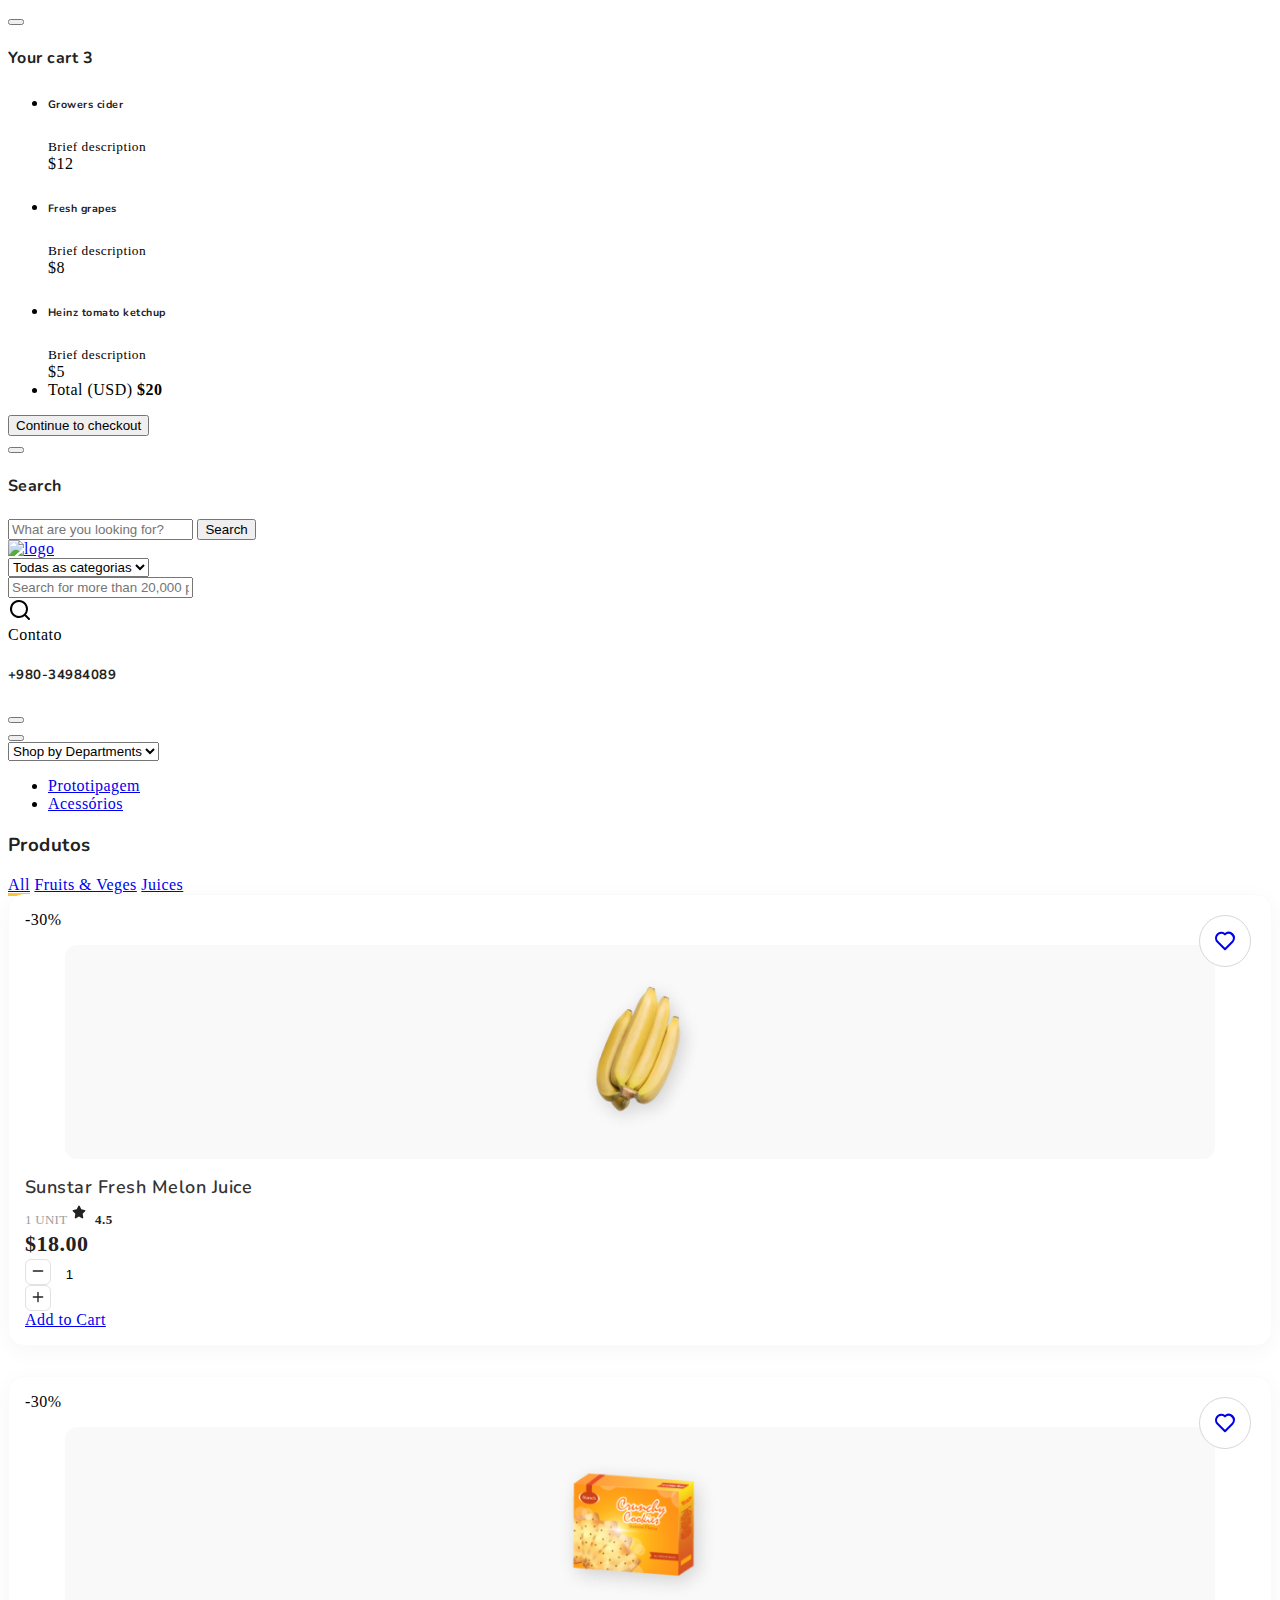
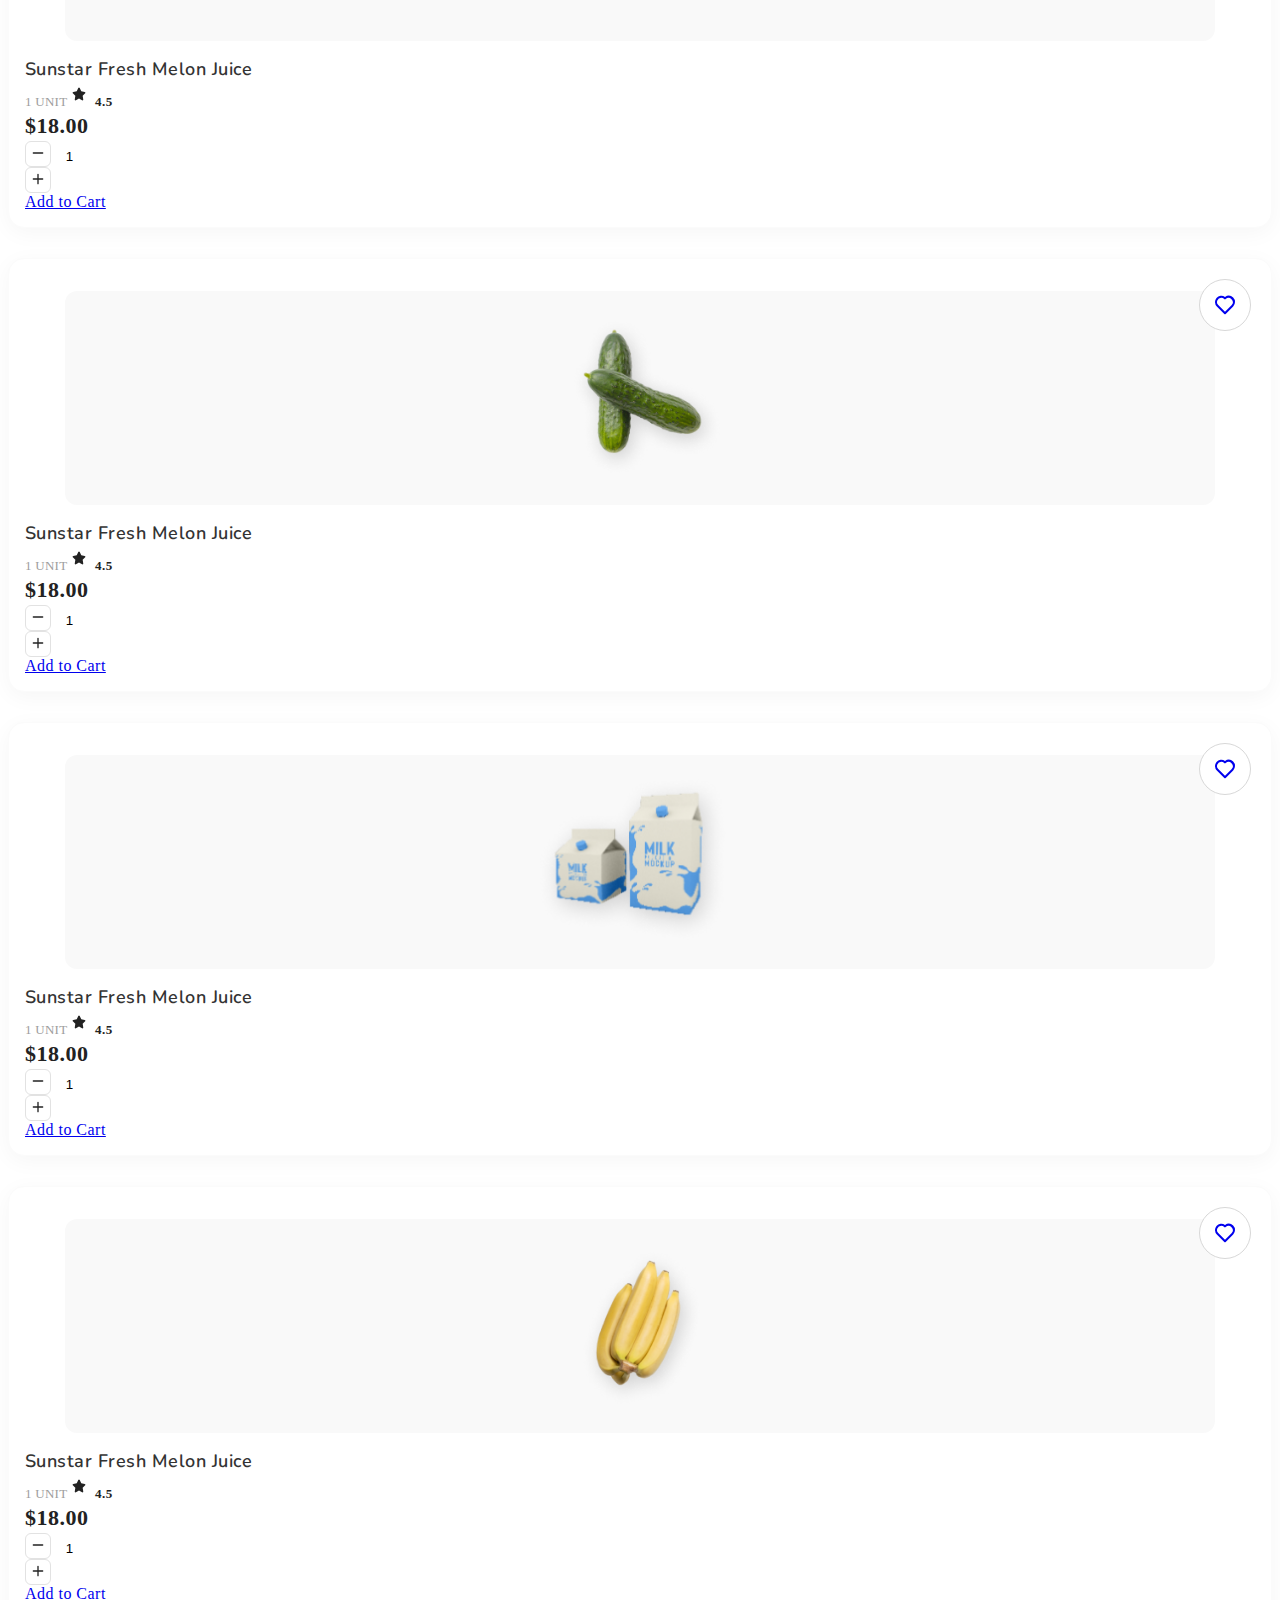
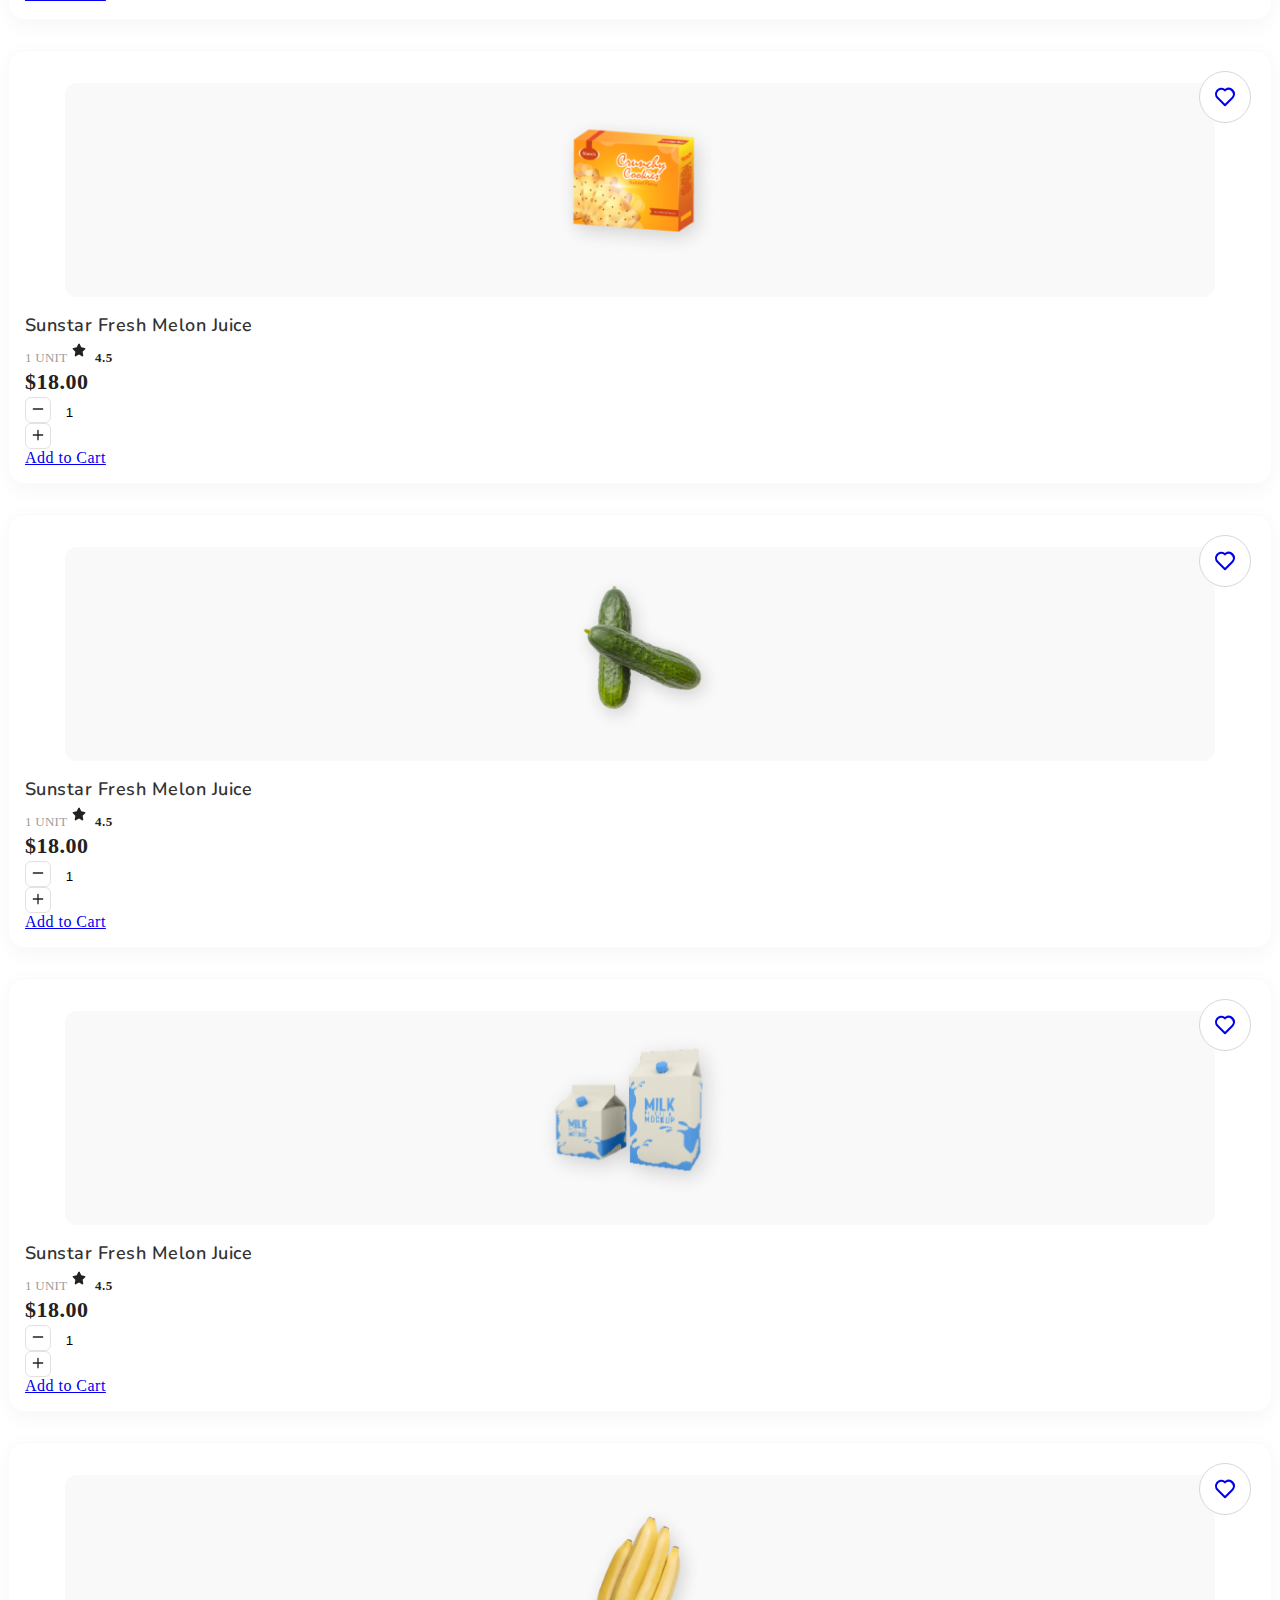
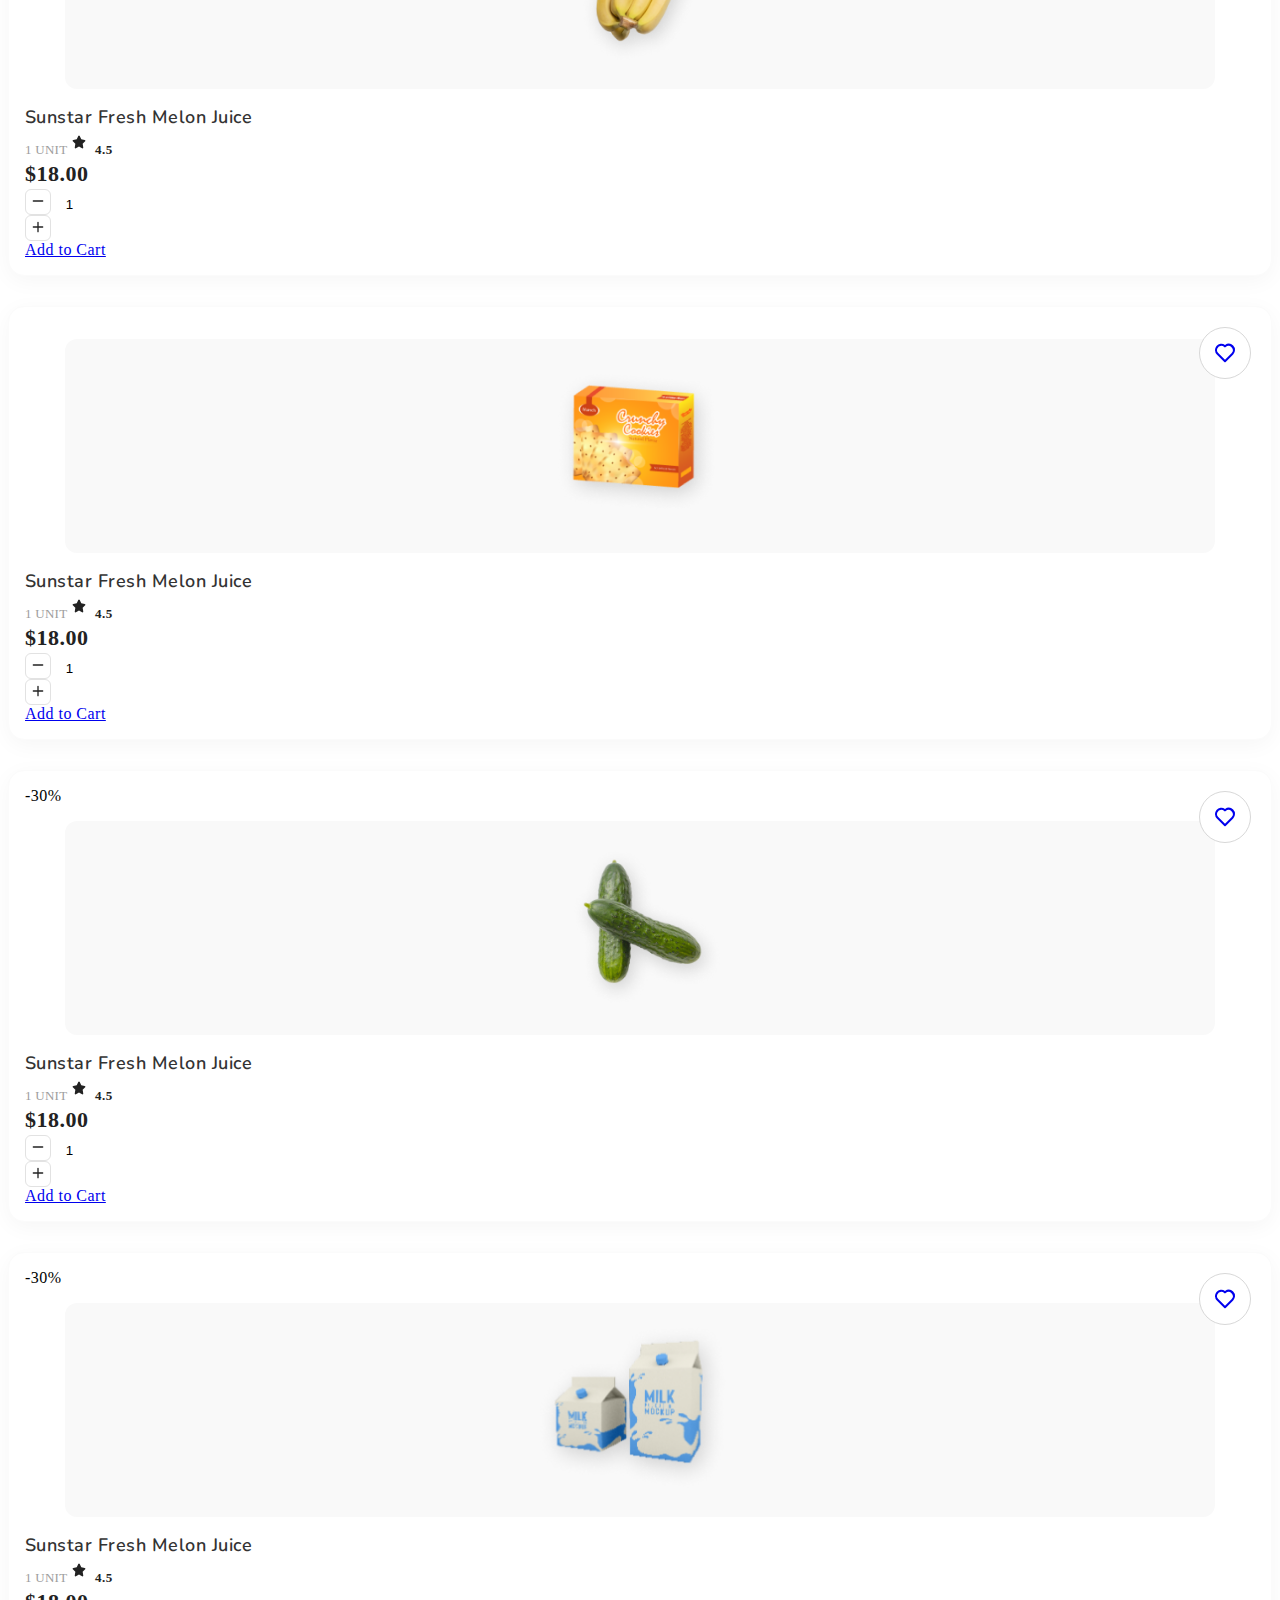
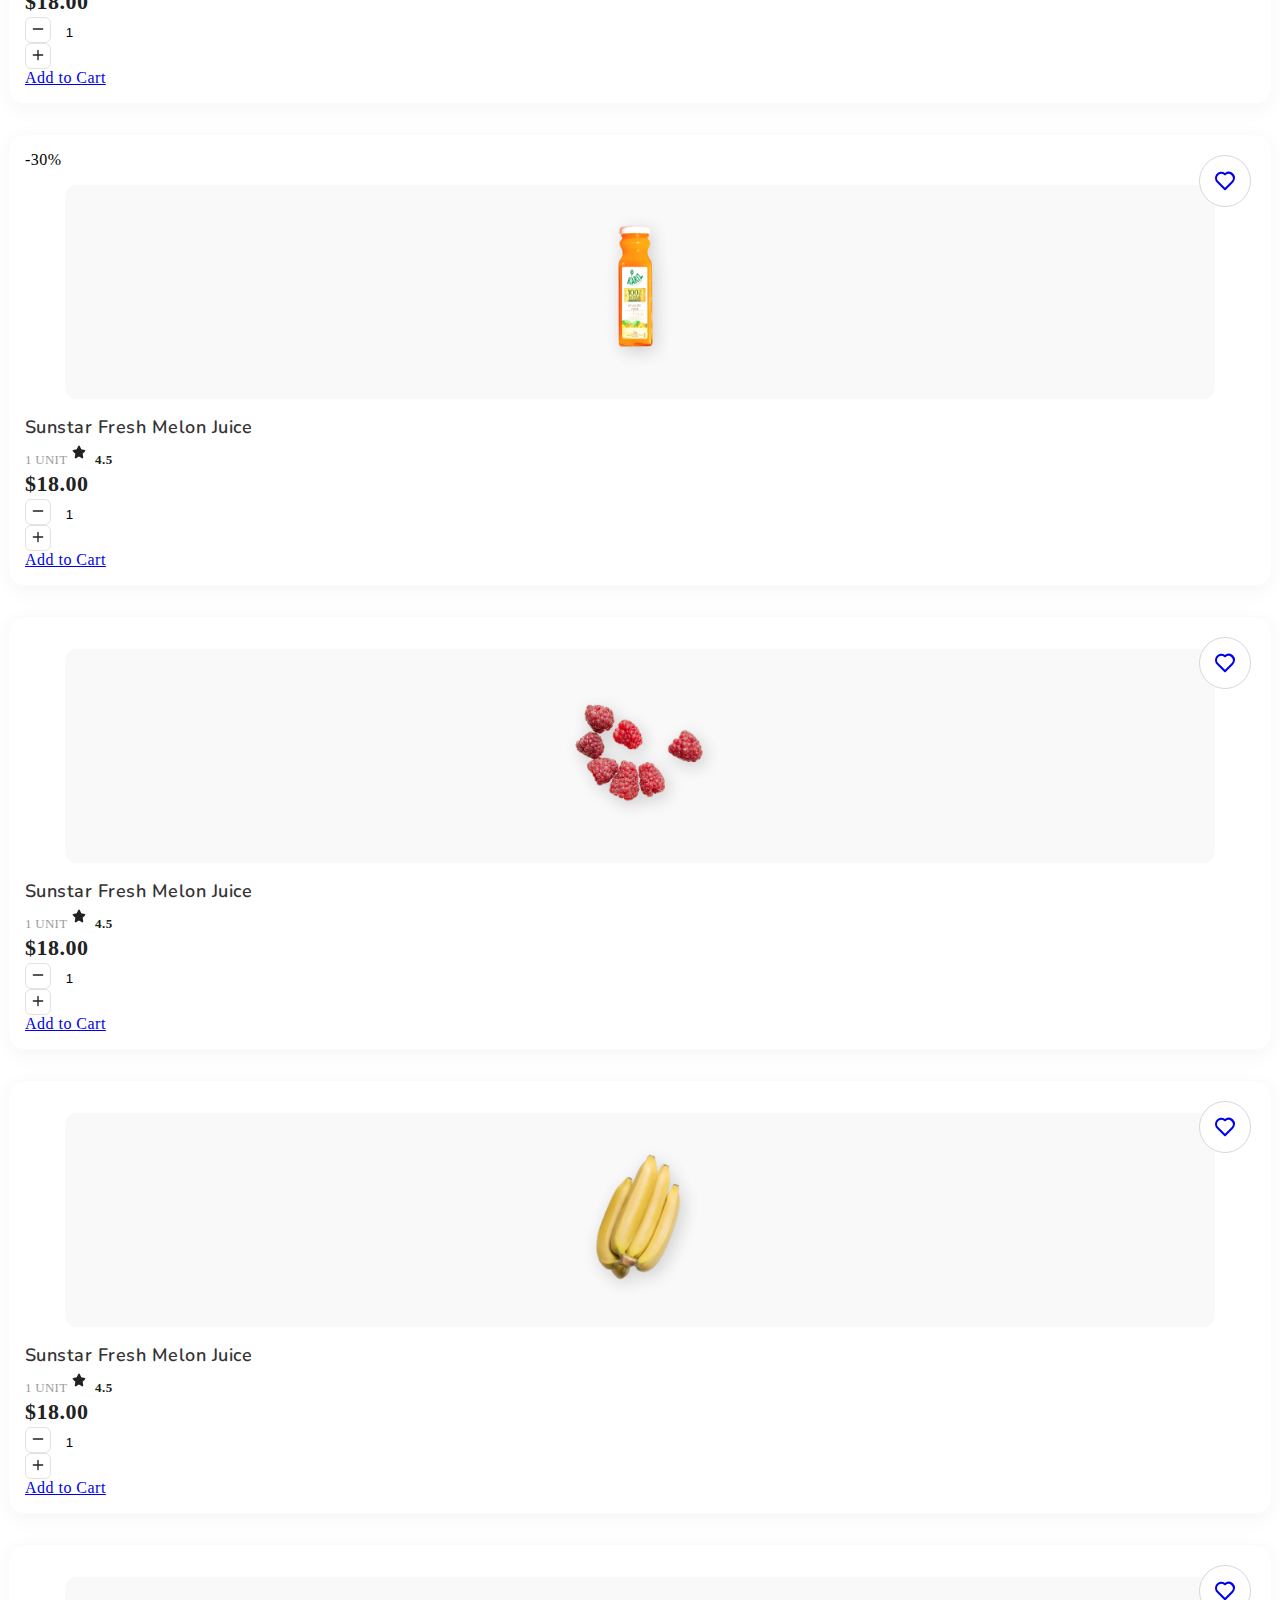
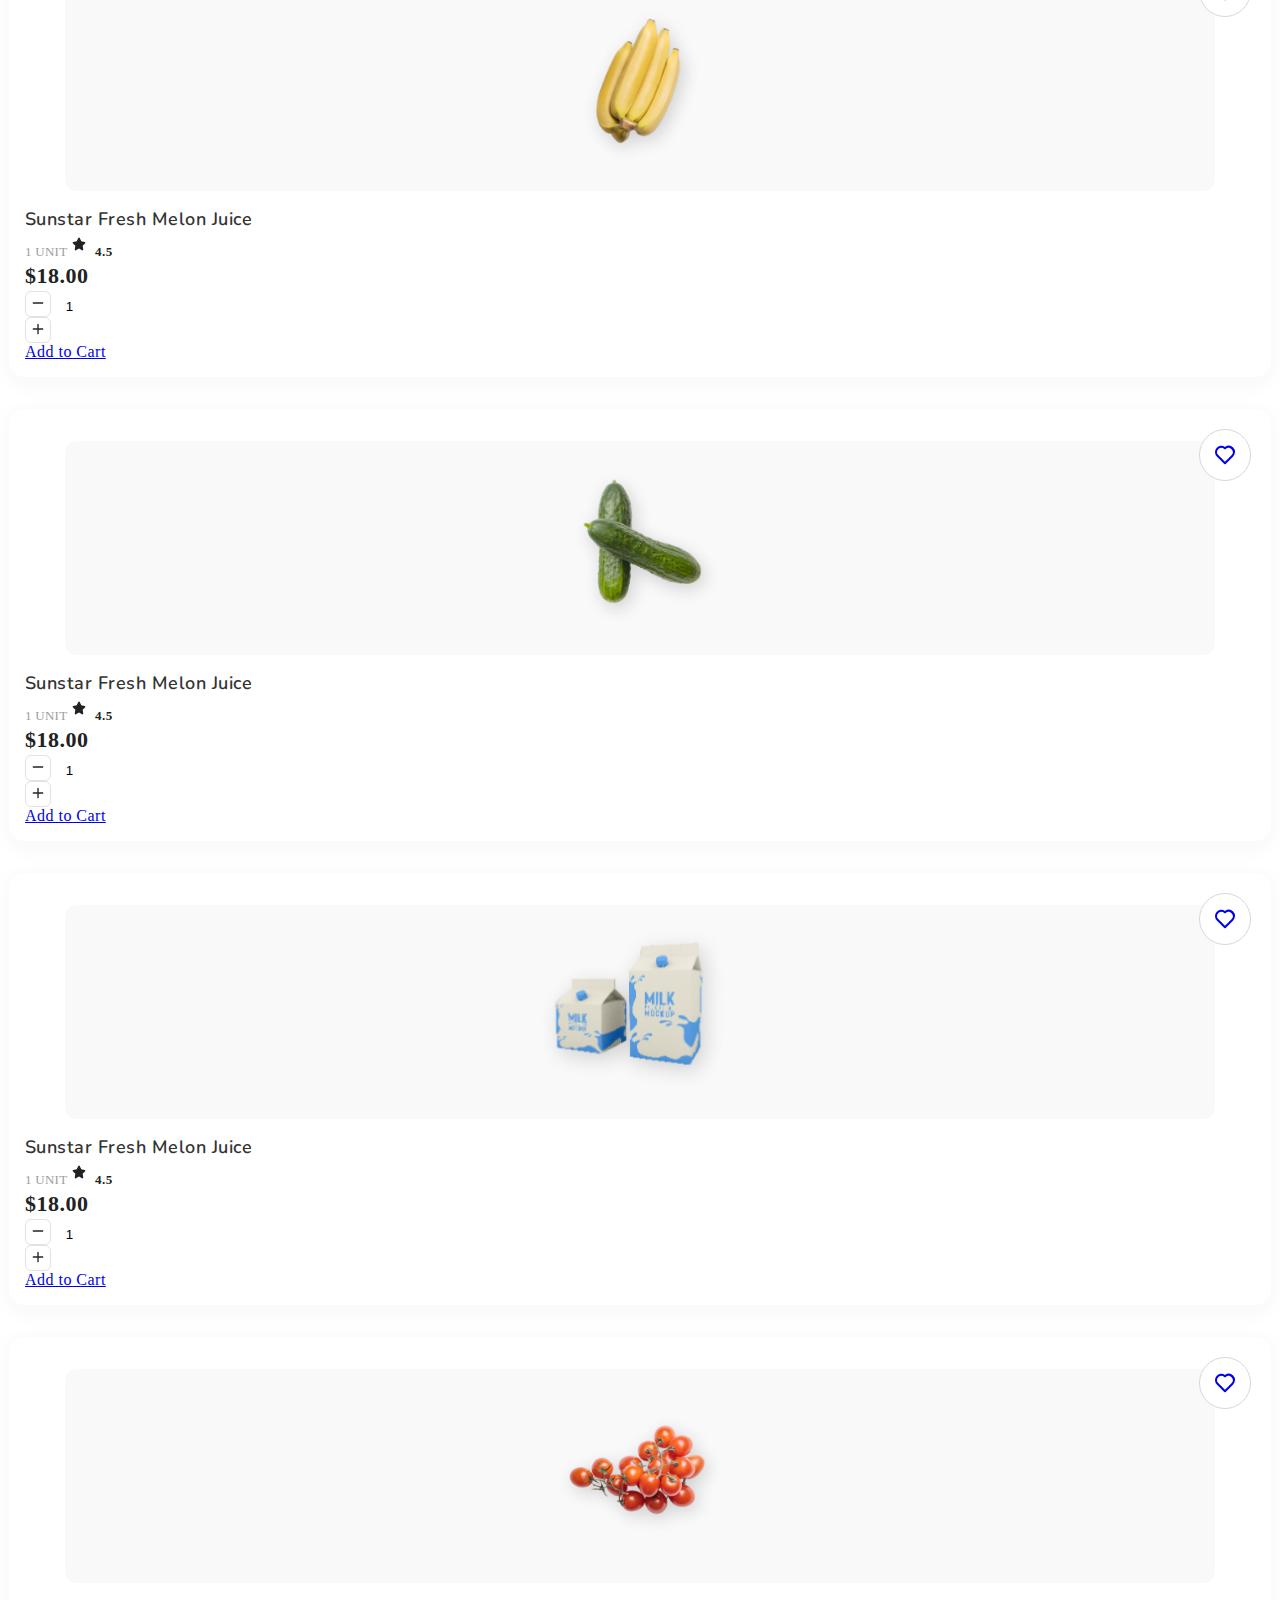
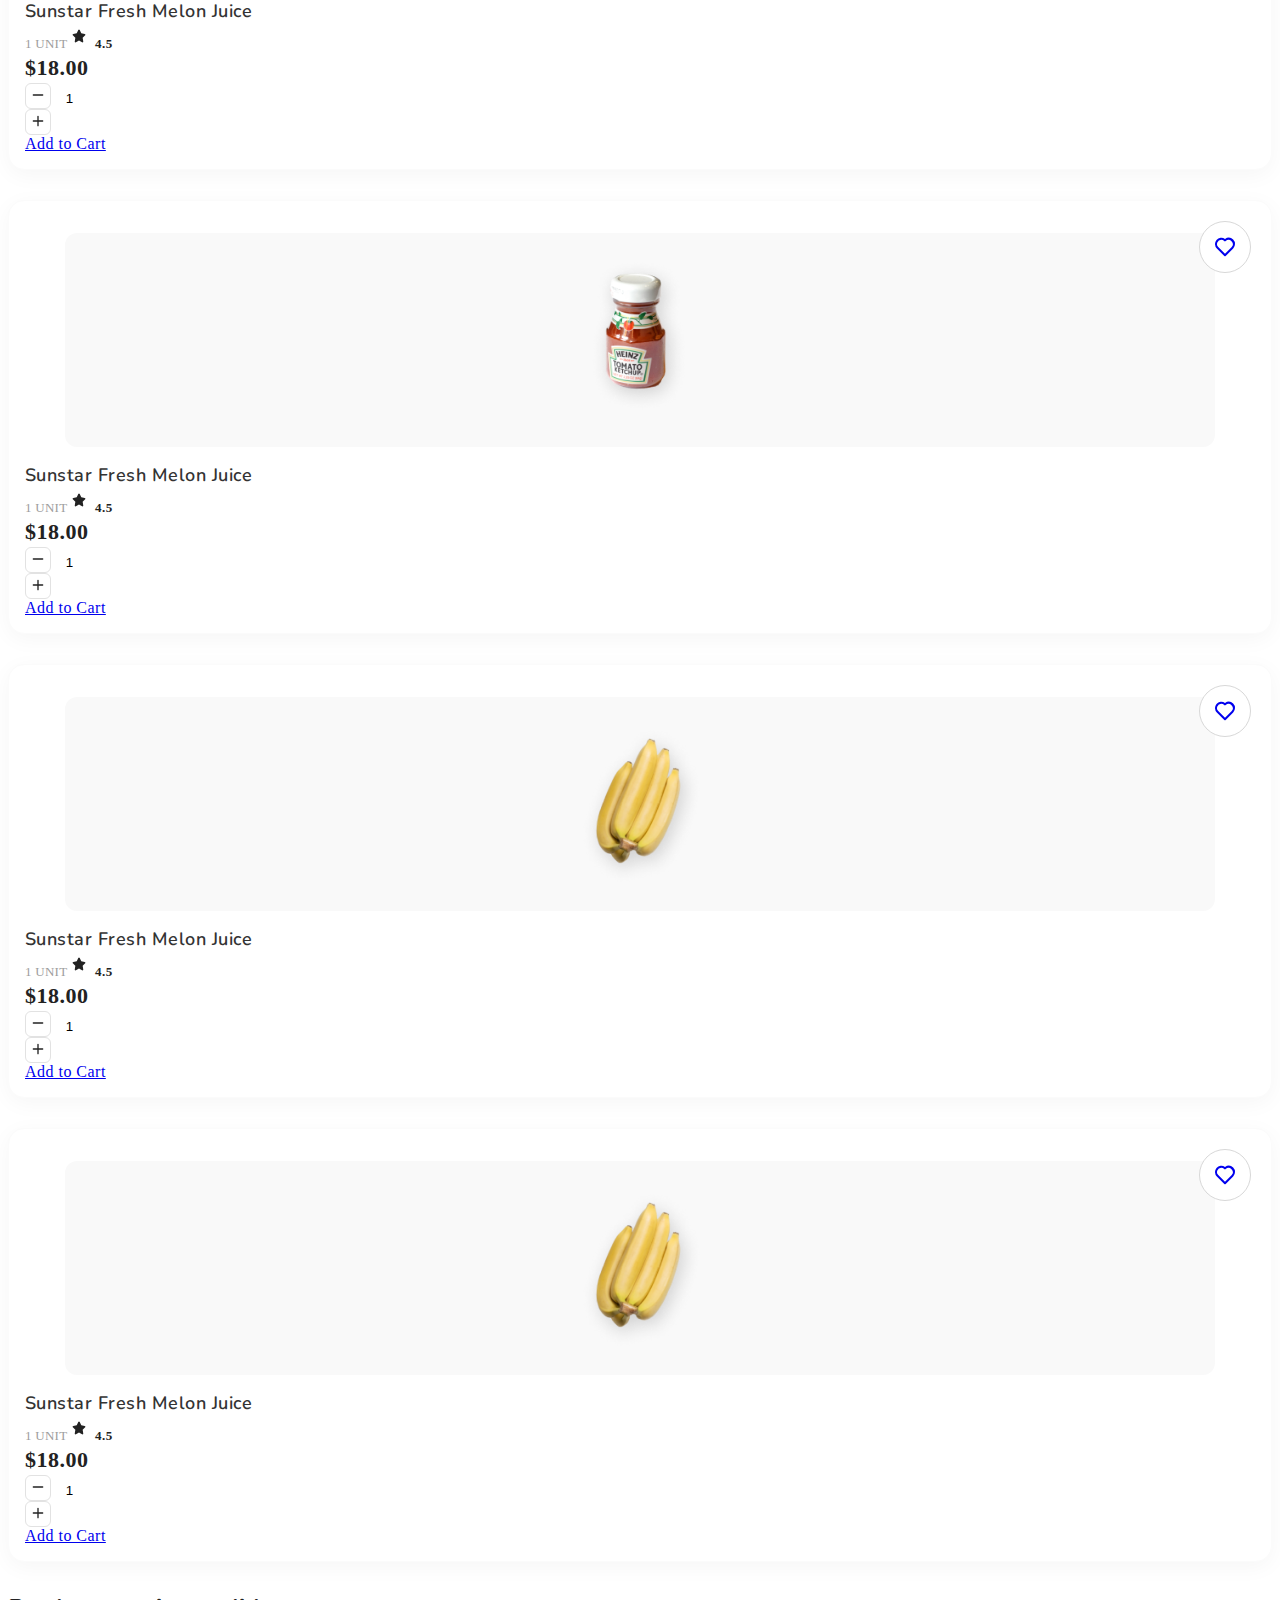
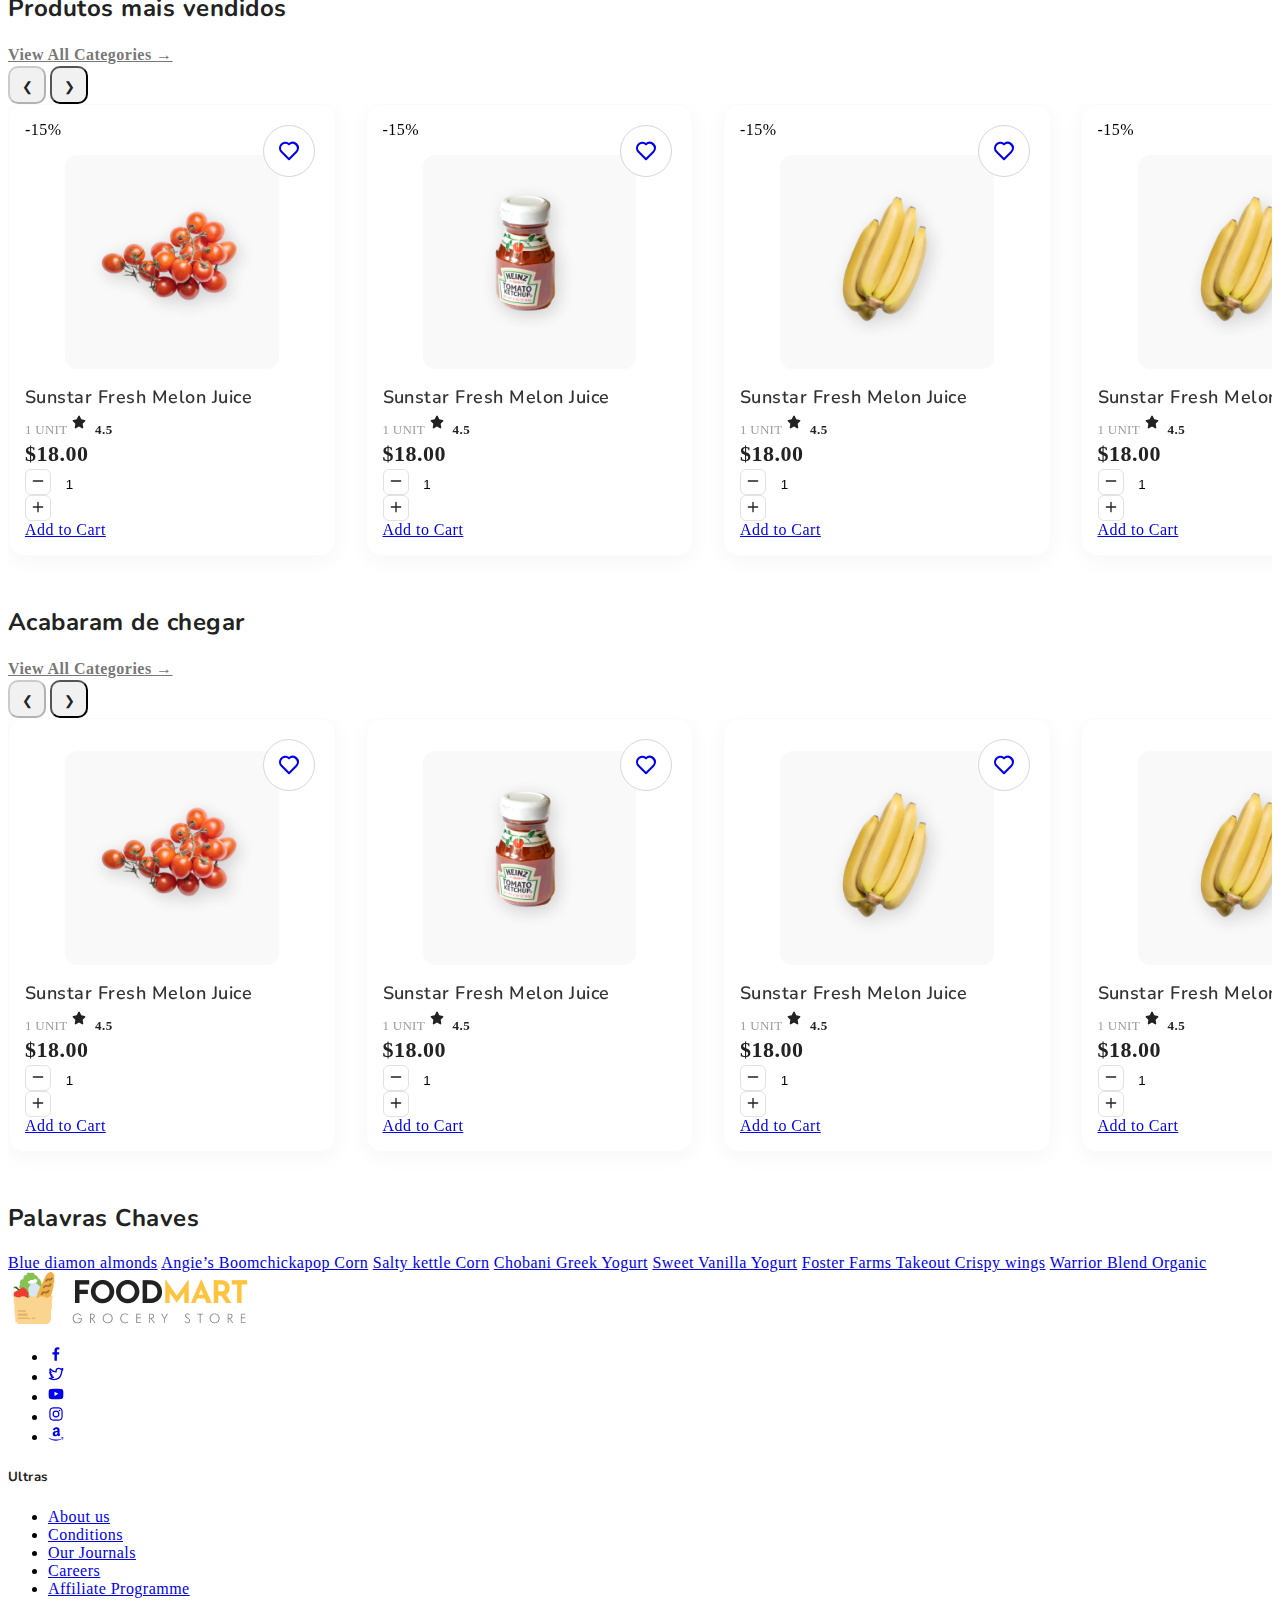
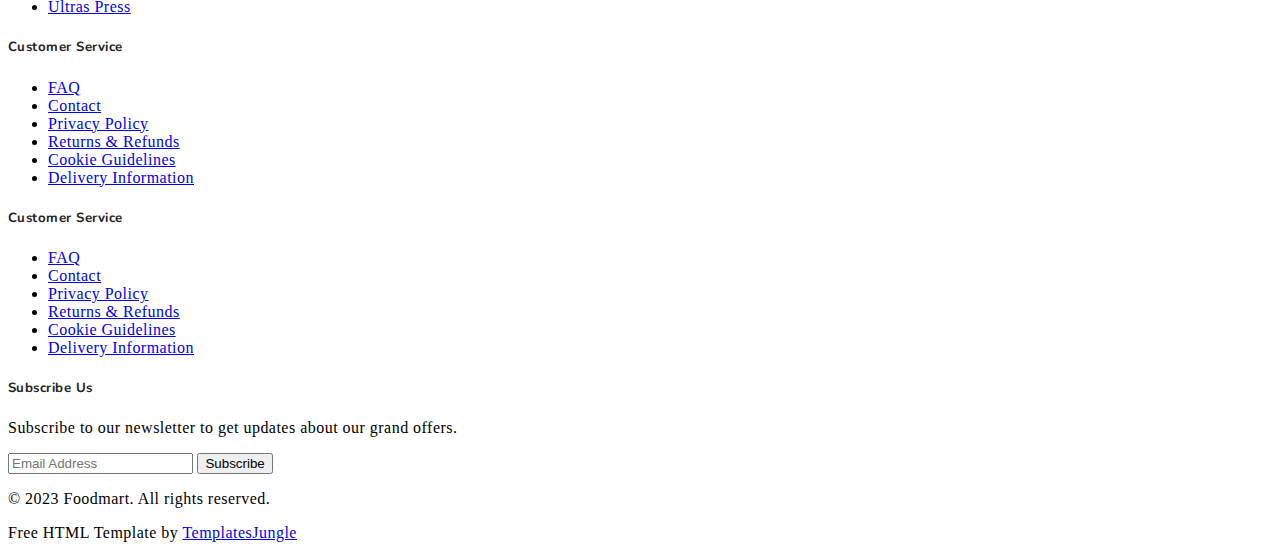
==== commit ad693540: "comentarios e algumas modificações" ====
--- a/index.html
+++ b/index.html
@@ -1,7 +1,7 @@
 <!DOCTYPE html>
 <html lang="en">
   <head>
-    <title>Prototipe</title>
+    <title>Shop-Prototipe</title>
     <meta charset="utf-8">
     <meta http-equiv="X-UA-Compatible" content="IE=edge">
     <meta name="viewport" content="width=device-width, initial-scale=1.0">
@@ -23,7 +23,7 @@
   </head>
   <body>
 
-  <!--  <svg xmlns="http://www.w3.org/2000/svg" style="display: none;">
+   <svg xmlns="http://www.w3.org/2000/svg" style="display: none;">
       <defs>
         <symbol xmlns="http://www.w3.org/2000/svg" id="link" viewBox="0 0 24 24">
           <path fill="currentColor" d="M12 19a1 1 0 1 0-1-1a1 1 0 0 0 1 1Zm5 0a1 1 0 1 0-1-1a1 1 0 0 0 1 1Zm0-4a1 1 0 1 0-1-1a1 1 0 0 0 1 1Zm-5 0a1 1 0 1 0-1-1a1 1 0 0 0 1 1Zm7-12h-1V2a1 1 0 0 0-2 0v1H8V2a1 1 0 0 0-2 0v1H5a3 3 0 0 0-3 3v14a3 3 0 0 0 3 3h14a3 3 0 0 0 3-3V6a3 3 0 0 0-3-3Zm1 17a1 1 0 0 1-1 1H5a1 1 0 0 1-1-1v-9h16Zm0-11H4V6a1 1 0 0 1 1-1h1v1a1 1 0 0 0 2 0V5h8v1a1 1 0 0 0 2 0V5h1a1 1 0 0 1 1 1ZM7 15a1 1 0 1 0-1-1a1 1 0 0 0 1 1Zm0 4a1 1 0 1 0-1-1a1 1 0 0 0 1 1Z"/>
@@ -71,14 +71,14 @@
           <path fill="currentColor" d="M7.953 3.788a.5.5 0 0 0-.906 0L6.08 5.85l-2.154.33a.5.5 0 0 0-.283.843l1.574 1.613l-.373 2.284a.5.5 0 0 0 .736.518l1.92-1.063l1.921 1.063a.5.5 0 0 0 .736-.519l-.373-2.283l1.574-1.613a.5.5 0 0 0-.283-.844L8.921 5.85l-.968-2.062Z"/>
         </symbol>
       </defs>
-    </svg>-->
- 
+    </svg>
+    
     <div class="preloader-wrapper">
       <div class="preloader">
       </div>
     </div>
 
-    <!--<div class="offcanvas offcanvas-end" data-bs-scroll="true" tabindex="-1" id="offcanvasCart" aria-labelledby="My Cart">
+    <div class="offcanvas offcanvas-end" data-bs-scroll="true" tabindex="-1" id="offcanvasCart" aria-labelledby="My Cart">
       <div class="offcanvas-header justify-content-center">
         <button type="button" class="btn-close" data-bs-dismiss="offcanvas" aria-label="Close"></button>
       </div>
@@ -114,7 +114,7 @@
               <span>Total (USD)</span>
               <strong>$20</strong>
             </li>
-          </ul>-->
+          </ul>
   
           <button class="w-100 btn btn-primary btn-lg" type="submit">Continue to checkout</button>
         </div>
@@ -142,22 +142,22 @@
       <div class="container-fluid">
         <div class="row py-3 border-bottom">
           
-         <div class="col-sm-4 col-lg-3 text-center text-sm-start">
+          <div class="col-sm-4 col-lg-3 text-center text-sm-start">
             <div class="main-logo">
               <a href="index.html">
-                <img src="images/Prototipe_SVG_Gradiente.svg" alt="logo" class="img-fluid">
+                <img src="" alt="logo" class="img-fluid">
               </a>
             </div>
-          </div> 
+          </div>
           
           <div class="col-sm-6 offset-sm-2 offset-md-0 col-lg-5 d-none d-lg-block">
             <div class="search-bar row bg-light p-2 my-2 rounded-4">
               <div class="col-md-4 d-none d-md-block">
                 <select class="form-select border-0 bg-transparent">
-                  <option>All Categories</option>
-                  <option>Groceries</option>
-                  <option>Drinks</option>
-                  <option>Chocolates</option>
+                  <option>Todas as categorias</option>
+                  <option>Indústria</option>
+                  <option>Prototipagem</option>
+                  <option>Personalizados</option>
                 </select>
               </div>
               <div class="col-11 col-md-7">
@@ -168,16 +168,16 @@
               <div class="col-1">
                 <svg xmlns="http://www.w3.org/2000/svg" width="24" height="24" viewBox="0 0 24 24"><path fill="currentColor" d="M21.71 20.29L18 16.61A9 9 0 1 0 16.61 18l3.68 3.68a1 1 0 0 0 1.42 0a1 1 0 0 0 0-1.39ZM11 18a7 7 0 1 1 7-7a7 7 0 0 1-7 7Z"/></svg>
               </div>
+            </div> 
+          </div>
+          
+          <div class="col-sm-8 col-lg-4 d-flex justify-content-end gap-5 align-items-center mt-4 mt-sm-0 justify-content-center justify-content-sm-end">
+            <div class="support-box text-end d-none d-xl-block">
+              <span class="fs-6 text-muted">Contato</span>
+              <h5 class="mb-0">+980-34984089</h5>
             </div>
-          </div>
-          
-          <!--<div class="col-sm-8 col-lg-4 d-flex justify-content-end gap-5 align-items-center mt-4 mt-sm-0 justify-content-center justify-content-sm-end">
-            <div class="support-box text-end d-none d-xl-block">
-              <span class="fs-6 text-muted">For Support?</span>
-              <h5 class="mb-0">+980-34984089</h5>
-            </div>-->
-
-            <ul class="d-flex justify-content-end list-unstyled m-0">
+
+          <!-- <ul class="d-flex justify-content-end list-unstyled m-0">
               <li>
                 <a href="#" class="rounded-circle bg-light p-2 mx-1">
                   <svg width="24" height="24" viewBox="0 0 24 24"><use xlink:href="#user"></use></svg>
@@ -200,11 +200,11 @@
               </li>
             </ul>
 
-            <div class="cart text-end d-none d-lg-block dropdown">
+           <div class="cart text-end d-none d-lg-block dropdown">
               <button class="border-0 bg-transparent d-flex flex-column gap-2 lh-1" type="button" data-bs-toggle="offcanvas" data-bs-target="#offcanvasCart" aria-controls="offcanvasCart">
                 <span class="fs-6 text-muted dropdown-toggle">Your Cart</span>
                 <span class="cart-total fs-5 fw-bold">$1290.00</span>
-              </button>
+              </button>-->
             </div>
           </div>
 
@@ -237,18 +237,18 @@
               
                   <ul class="navbar-nav justify-content-end menu-list list-unstyled d-flex gap-md-3 mb-0">
                     <li class="nav-item active">
-                      <a href="#women" class="nav-link">Women</a>
+                      <a href="#women" class="nav-link">Prototipagem</a>
                     </li>
-                    <li class="nav-item dropdown">
+                    <!--<li class="nav-item dropdown">
                       <a href="#men" class="nav-link">Men</a>
                     </li>
                     <li class="nav-item">
                       <a href="#kids" class="nav-link">Kids</a>
+                    </li>-->
+                    <li class="nav-item">
+                      <a href="#accessories" class="nav-link">Acessórios</a>
                     </li>
-                    <li class="nav-item">
-                      <a href="#accessories" class="nav-link">Accessories</a>
-                    </li>
-                    <li class="nav-item dropdown">
+                    <!--<li class="nav-item dropdown">
                       <a class="nav-link dropdown-toggle" role="button" id="pages" data-bs-toggle="dropdown" aria-expanded="false">Pages</a>
                       <ul class="dropdown-menu" aria-labelledby="pages">
                         <li><a href="about.html" class="dropdown-item">About Us <span class="badge bg-success text-dark ms-2">PRO</span></a></li>
@@ -269,19 +269,19 @@
                       <a href="#brand" class="nav-link">Brand</a>
                     </li>
                     <li class="nav-item">
-                      <a href="#sale" class="nav-link">Sale</a>
+                      <a href="#sale" class="nav-link">Ofertas</a>
                     </li>
                     <li class="nav-item">
                       <a href="#blog" class="nav-link">Blog</a>
                     </li>
-                  </ul>
+                  </ul> -->
                 
                 </div>
 
               </div>
 
             </nav>
-           <!-- <div class="d-none d-lg-block">
+            <!--<div class="d-none d-lg-block">
               <a href="https://templatesjungle.gumroad.com/l/foodmart-bootstrap-html-template" target="_blank" class="nav-link btn-coupon-code">
                 <img src="images/gift.svg" alt="gift icon">
                 <strong class="ms-2 text-dark">Get PRO Version</strong>
@@ -292,7 +292,7 @@
       </div>
     </header>
     
-   <!-- <section class="py-3" style="background-image: url('images/background-pattern.jpg');background-repeat: no-repeat;background-size: cover;">
+    <!--<section class="py-3" style="background-image: url('images/background-pattern.jpg');background-repeat: no-repeat;background-size: cover;">
       <div class="container-fluid">
         <div class="row">
           <div class="col-md-12">
@@ -367,7 +367,7 @@
               <div class="banner-ad bg-danger block-3" style="background:url('images/ad-image-2.png') no-repeat;background-position: right bottom">
                 <div class="row banner-content p-5">
 
-                    <div class="content-wrapper col-md-7">
+                  <div class="content-wrapper col-md-7">
                     <div class="categories sale mb-3 pb-3">15% off</div>
                     <h3 class="item-title">Baked Products</h3>
                     <a href="#" class="d-flex align-items-center nav-link">Shop Collection <svg width="24" height="24"><use xlink:href="#arrow-right"></use></svg></a>
@@ -376,15 +376,15 @@
                 </div>
               </div>-->
 
-            </div>
-            <!-- / Banner Blocks -->
+           <!-- </div>-->
+            <!-- / Banner Blocks -->   
               
-          </div>
+         <!-- </div>
         </div>
       </div>
-    </section> 
-
-   <!-- <section class="py-5 overflow-hidden">
+    </section> -->
+
+    <!--<section class="py-5 overflow-hidden">
       <div class="container-fluid">
         <div class="row">
           <div class="col-md-12">
@@ -466,7 +466,7 @@
     </section>-->
 
 
-    <section class="py-5 overflow-hidden">
+  <!--  <section class="py-5 overflow-hidden">
       <div class="container-fluid">
         <div class="row">
           <div class="col-md-12">
@@ -589,7 +589,7 @@
           </div>
         </div>
       </div>
-    </section>
+    </section> -->
 
 
     <section class="py-5">
@@ -600,7 +600,7 @@
 
             <div class="bootstrap-tabs product-tabs">
               <div class="tabs-header d-flex justify-content-between border-bottom my-5">
-                <h3>Trending Products</h3>
+                <h3>Produtos</h3>
                 <nav>
                   <div class="nav nav-tabs" id="nav-tab" role="tablist">
                     <a href="#" class="nav-link text-uppercase fs-6 active" id="nav-all-tab" data-bs-toggle="tab" data-bs-target="#nav-all">All</a>
@@ -1309,7 +1309,7 @@
       </div>
     </section>
 
-    <!--<section class="py-5">
+  <!--  <section class="py-5">
       <div class="container-fluid">
         <div class="row">
           
@@ -1342,7 +1342,7 @@
              
         </div>
       </div>
-    </section> -->
+    </section>-->
 
     <section class="py-5 overflow-hidden">
       <div class="container-fluid">
@@ -1351,7 +1351,7 @@
 
             <div class="section-header d-flex flex-wrap justify-content-between my-5">
               
-              <h2 class="section-title">Best selling products</h2>
+              <h2 class="section-title">Produtos mais vendidos</h2>
 
               <div class="d-flex align-items-center">
                 <a href="#" class="btn-link text-decoration-none">View All Categories →</a>
@@ -1606,7 +1606,7 @@
       </div>
     </section>
 
-    <!--<section class="py-5">
+  <!--  <section class="py-5">
       <div class="container-fluid">
 
         <div class="bg-secondary py-5 my-5 rounded-5" style="background: url('images/bg-leaves-img-pattern.png') no-repeat;">
@@ -1649,14 +1649,14 @@
       </div>
     </section> -->
 
-    <section class="py-5 overflow-hidden">
+   <!-- <section class="py-5 overflow-hidden">
       <div class="container-fluid">
         <div class="row">
           <div class="col-md-12">
 
             <div class="section-header d-flex justify-content-between">
               
-              <h2 class="section-title">Most popular products</h2>
+              <h2 class="section-title">Produtos mais populares</h2>
 
               <div class="d-flex align-items-center">
                 <a href="#" class="btn-link text-decoration-none">View All Categories →</a>
@@ -1899,13 +1899,13 @@
                 </div>
                 
               </div>
-            </div>
+            </div> -->
             <!-- / products-carousel -->
 
-          </div>
+         <!-- </div>
         </div>
       </div>
-    </section>
+    </section> -->
 
     <section class="py-5 overflow-hidden">
       <div class="container-fluid">
@@ -1914,7 +1914,7 @@
 
             <div class="section-header d-flex justify-content-between">
               
-              <h2 class="section-title">Just arrived</h2>
+              <h2 class="section-title">Acabaram de chegar</h2>
 
               <div class="d-flex align-items-center">
                 <a href="#" class="btn-link text-decoration-none">View All Categories →</a>
@@ -2165,7 +2165,7 @@
       </div>
     </section>
 
-    <!--<section id="latest-blog" class="py-5">
+   <!-- <section id="latest-blog" class="py-5">
       <div class="container-fluid">
         <div class="row">
           <div class="section-header d-flex align-items-center justify-content-between my-5">
@@ -2241,9 +2241,9 @@
           </div>
         </div>
       </div>
-    </section> -->
-
-    <!--<section class="py-5 my-5">
+    </section>-->
+
+  <!--  <section class="py-5 my-5">
       <div class="container-fluid">
 
         <div class="bg-warning py-5 rounded-5" style="background-image: url('images/bg-pattern-2.png') no-repeat;">
@@ -2265,11 +2265,11 @@
         </div>
         
       </div>
-    </section> -->
-
-    <!--<section class="py-5">
+    </section>-->
+
+    <section class="py-5">
       <div class="container-fluid">
-        <h2 class="my-5">People are also looking for</h2>
+        <h2 class="my-5">Palavras Chaves</h2>
         <a href="#" class="btn btn-warning me-2 mb-2">Blue diamon almonds</a>
         <a href="#" class="btn btn-warning me-2 mb-2">Angie’s Boomchickapop Corn</a>
         <a href="#" class="btn btn-warning me-2 mb-2">Salty kettle Corn</a>
@@ -2277,7 +2277,7 @@
         <a href="#" class="btn btn-warning me-2 mb-2">Sweet Vanilla Yogurt</a>
         <a href="#" class="btn btn-warning me-2 mb-2">Foster Farms Takeout Crispy wings</a>
         <a href="#" class="btn btn-warning me-2 mb-2">Warrior Blend Organic</a>
-        <a href="#" class="btn btn-warning me-2 mb-2">Chao Cheese Creamy</a>
+      <!-- <a href="#" class="btn btn-warning me-2 mb-2">Chao Cheese Creamy</a>
         <a href="#" class="btn btn-warning me-2 mb-2">Chicken meatballs</a>
         <a href="#" class="btn btn-warning me-2 mb-2">Blue diamon almonds</a>
         <a href="#" class="btn btn-warning me-2 mb-2">Angie’s Boomchickapop Corn</a>
@@ -2287,11 +2287,11 @@
         <a href="#" class="btn btn-warning me-2 mb-2">Foster Farms Takeout Crispy wings</a>
         <a href="#" class="btn btn-warning me-2 mb-2">Warrior Blend Organic</a>
         <a href="#" class="btn btn-warning me-2 mb-2">Chao Cheese Creamy</a>
-        <a href="#" class="btn btn-warning me-2 mb-2">Chicken meatballs</a>
+        <a href="#" class="btn btn-warning me-2 mb-2">Chicken meatballs</a> -->
       </div>
-    </section> -->
-
-    <section class="py-5">
+    </section>
+
+  <!--  <section class="py-5">
       <div class="container-fluid">
         <div class="row row-cols-1 row-cols-sm-3 row-cols-lg-5">
           <div class="col">
@@ -2371,7 +2371,7 @@
           </div>
         </div>
       </div>
-    </section>
+    </section> --> 
 
     <footer class="py-5">
       <div class="container-fluid">
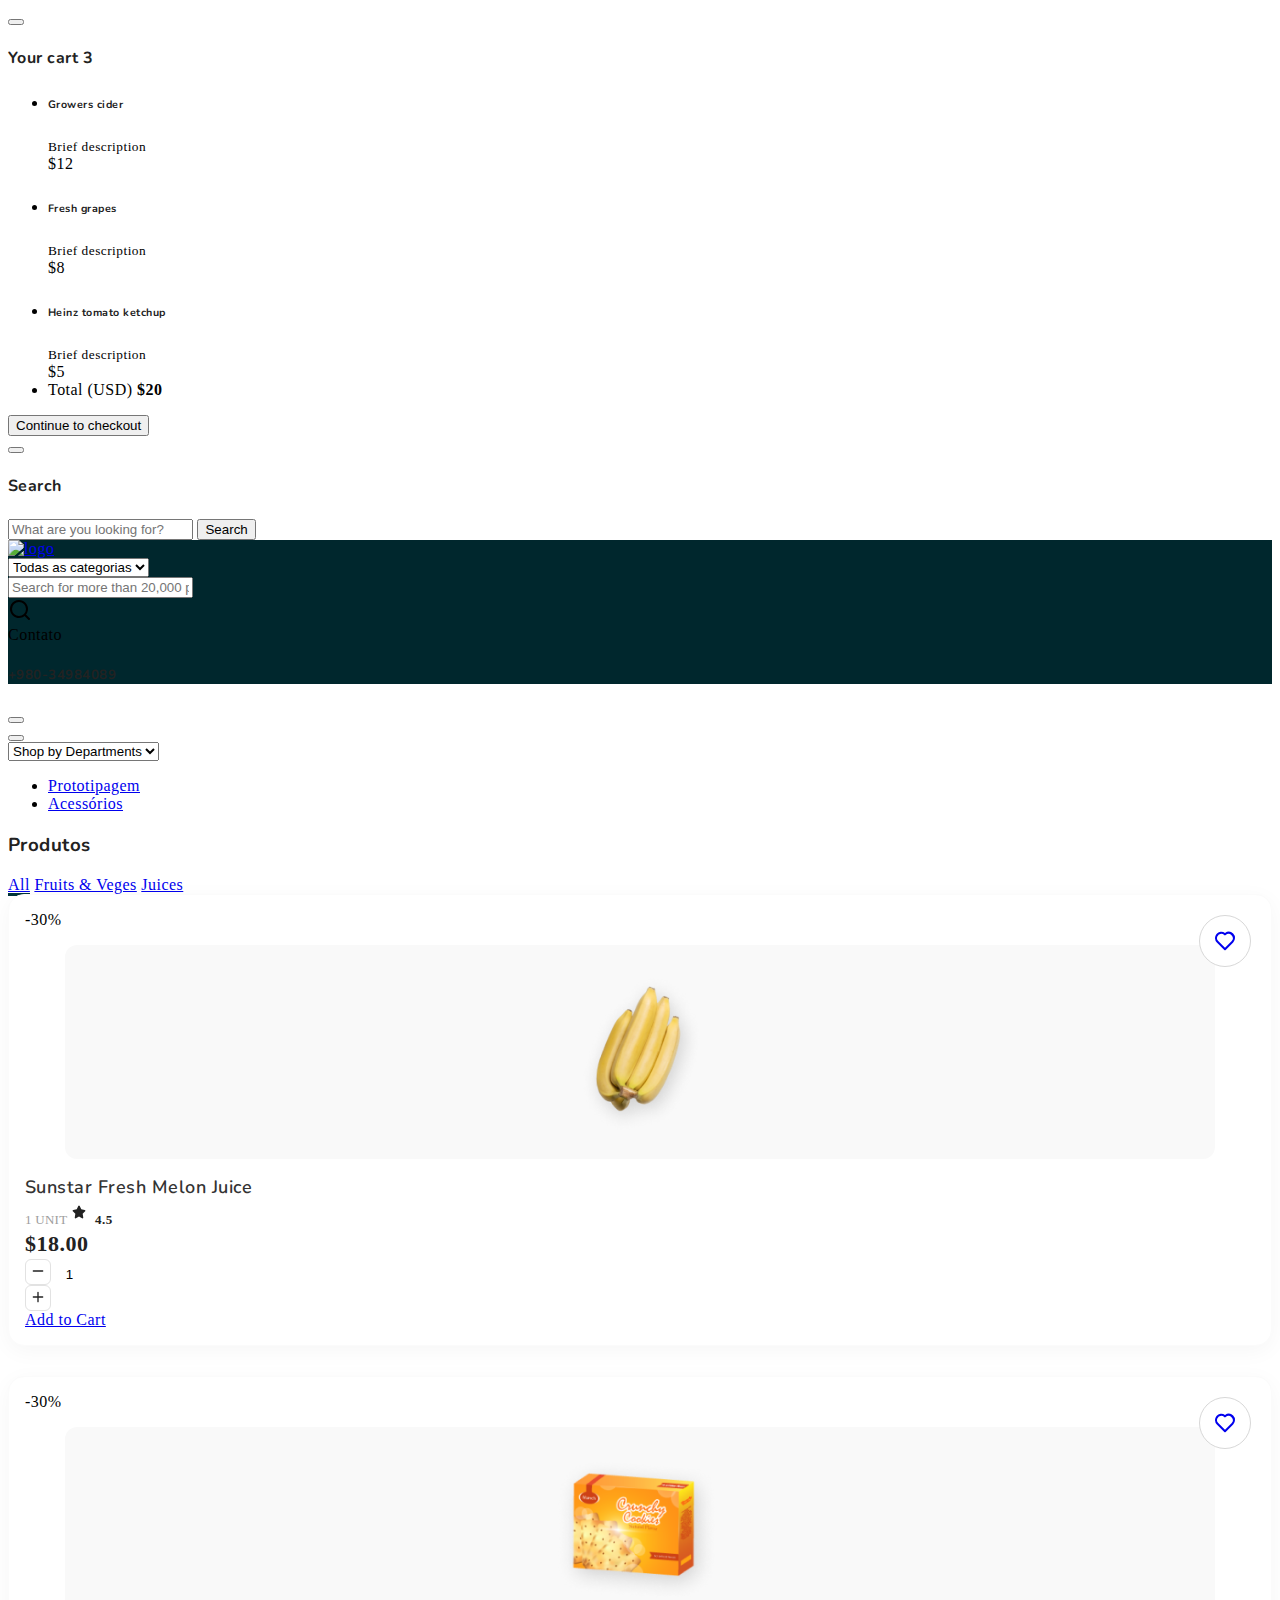
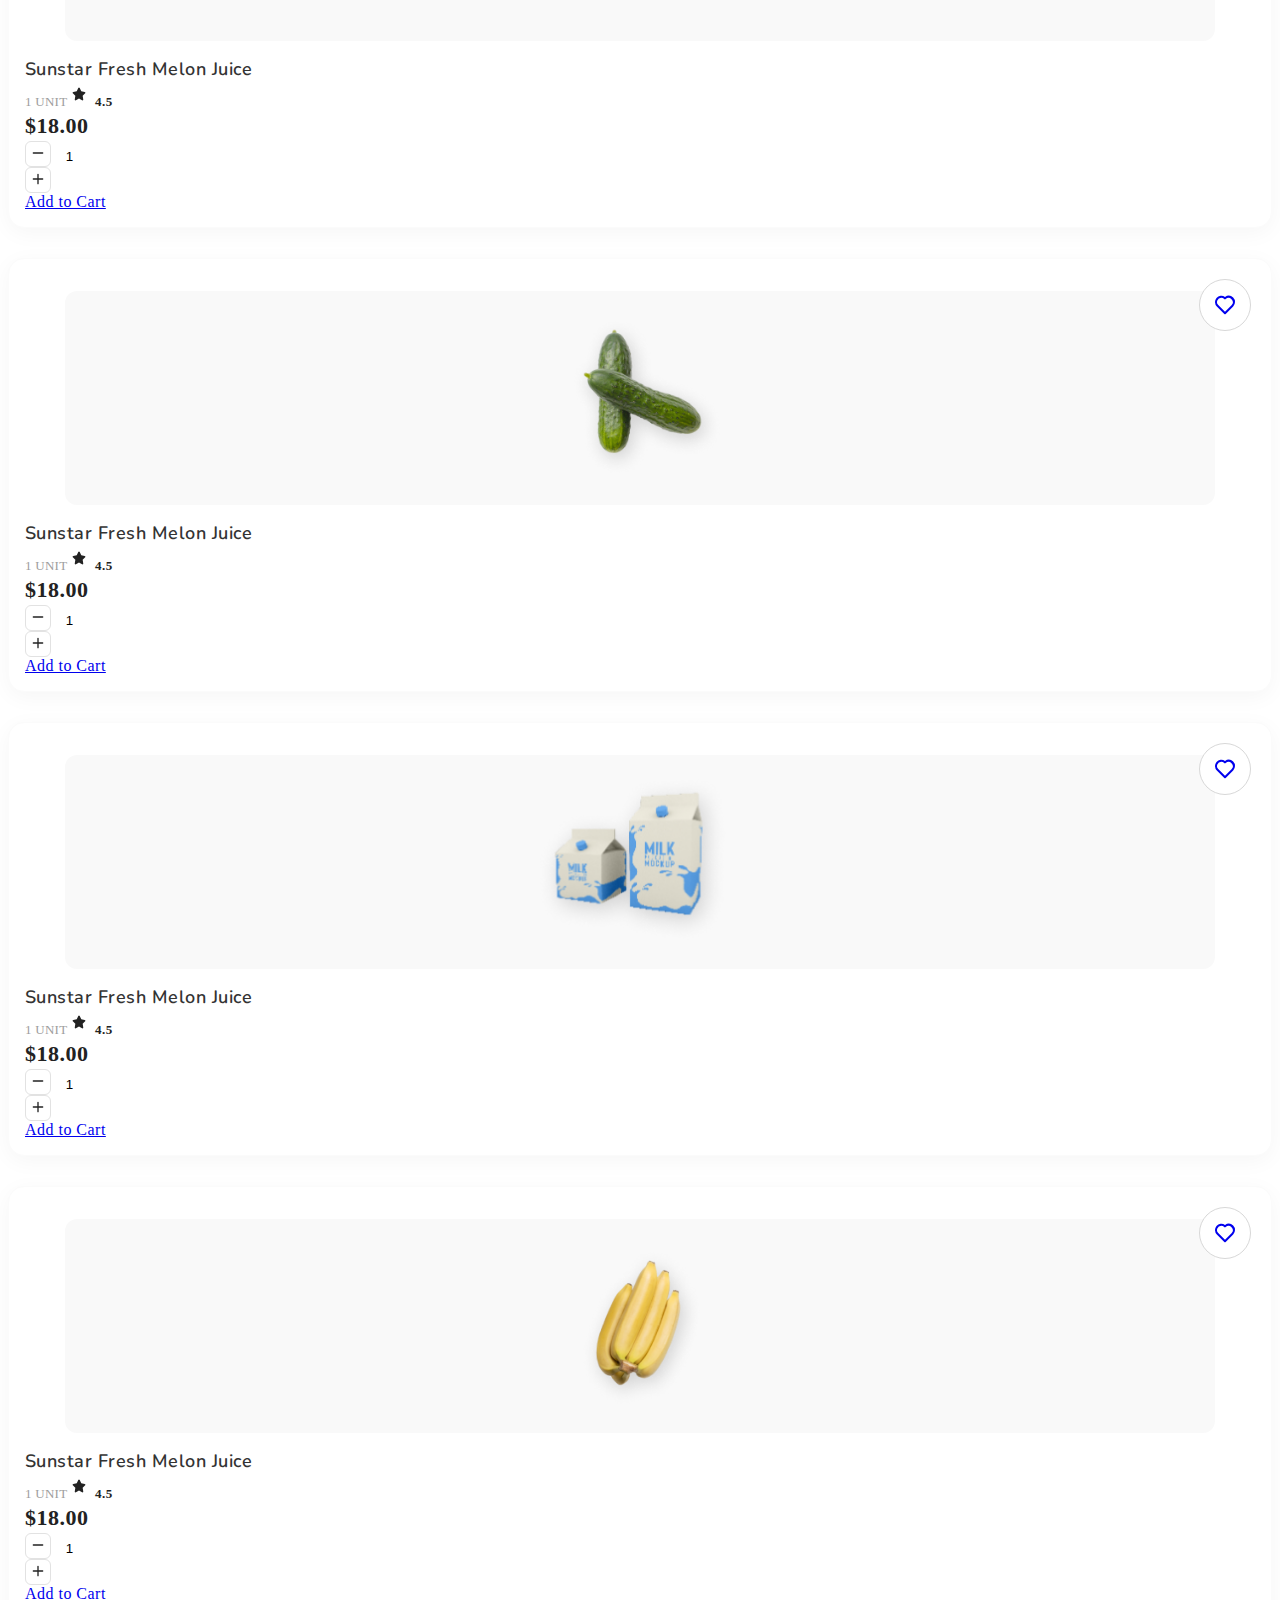
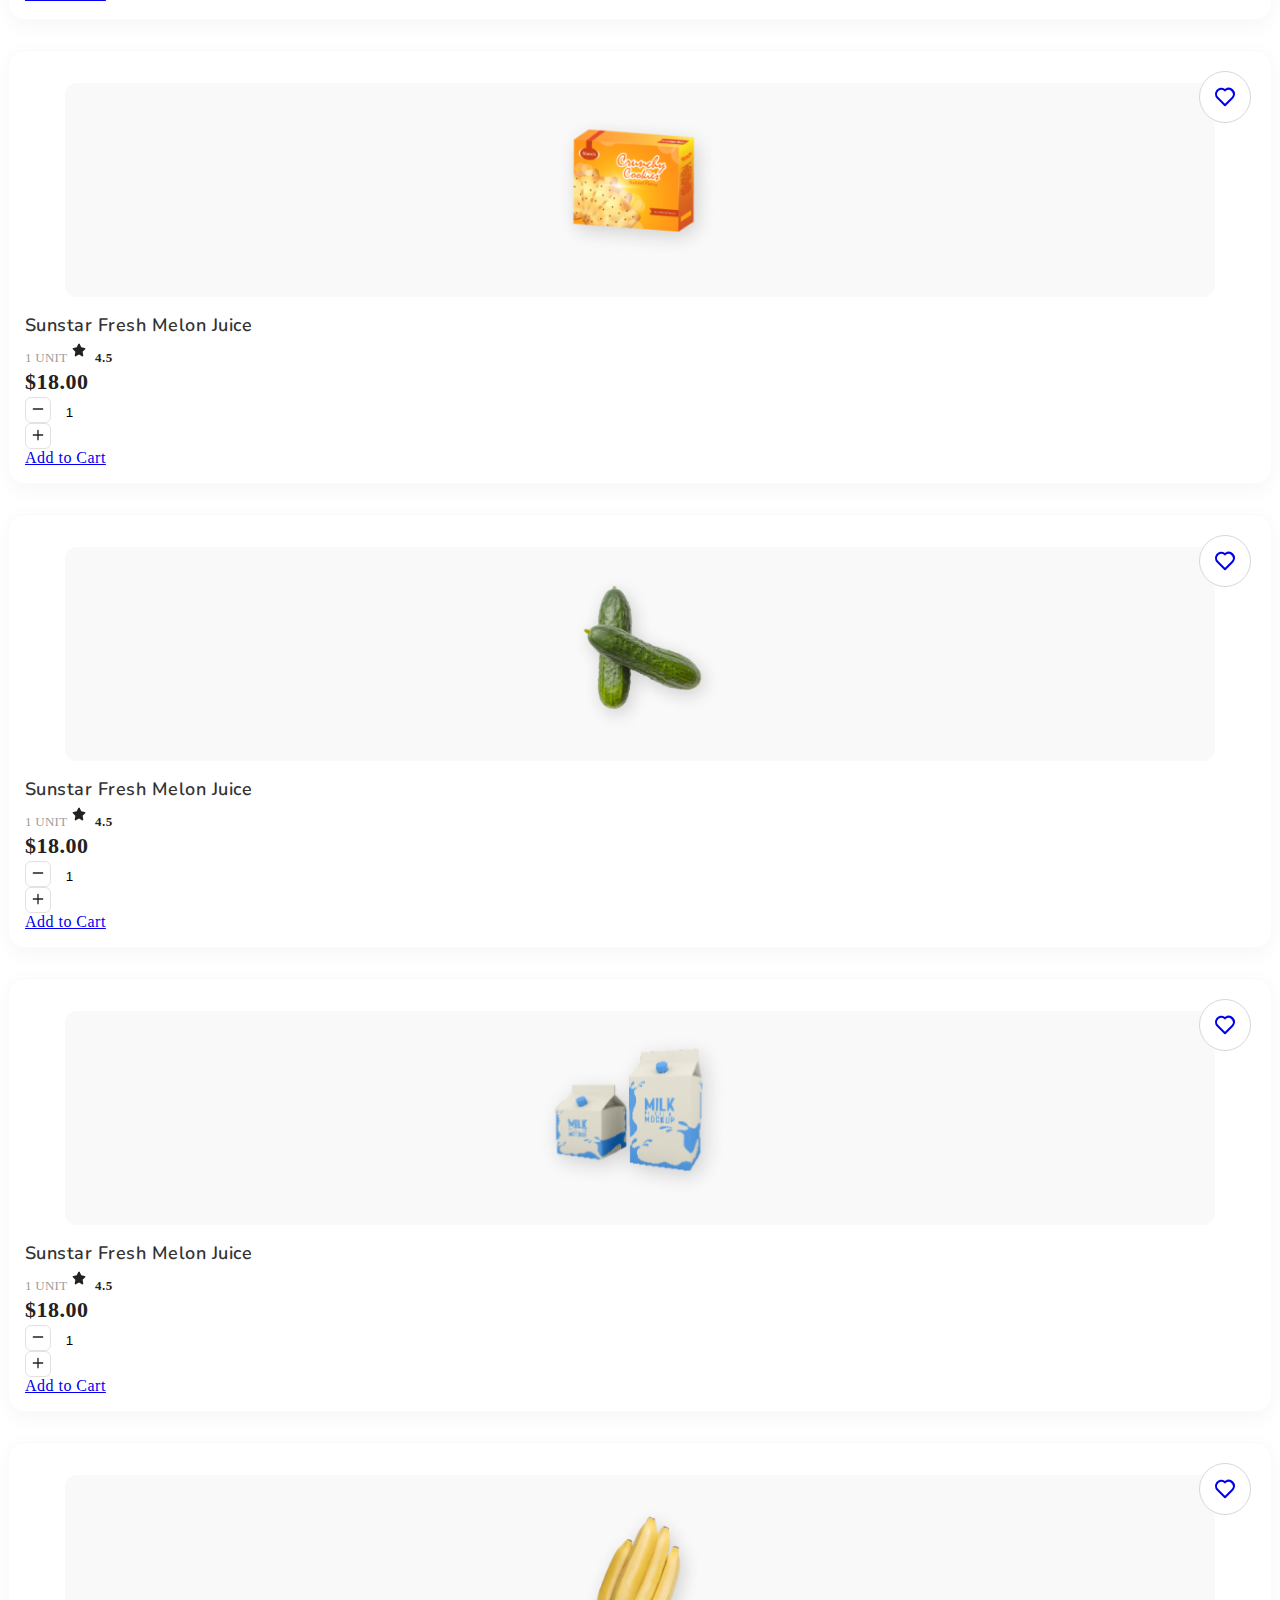
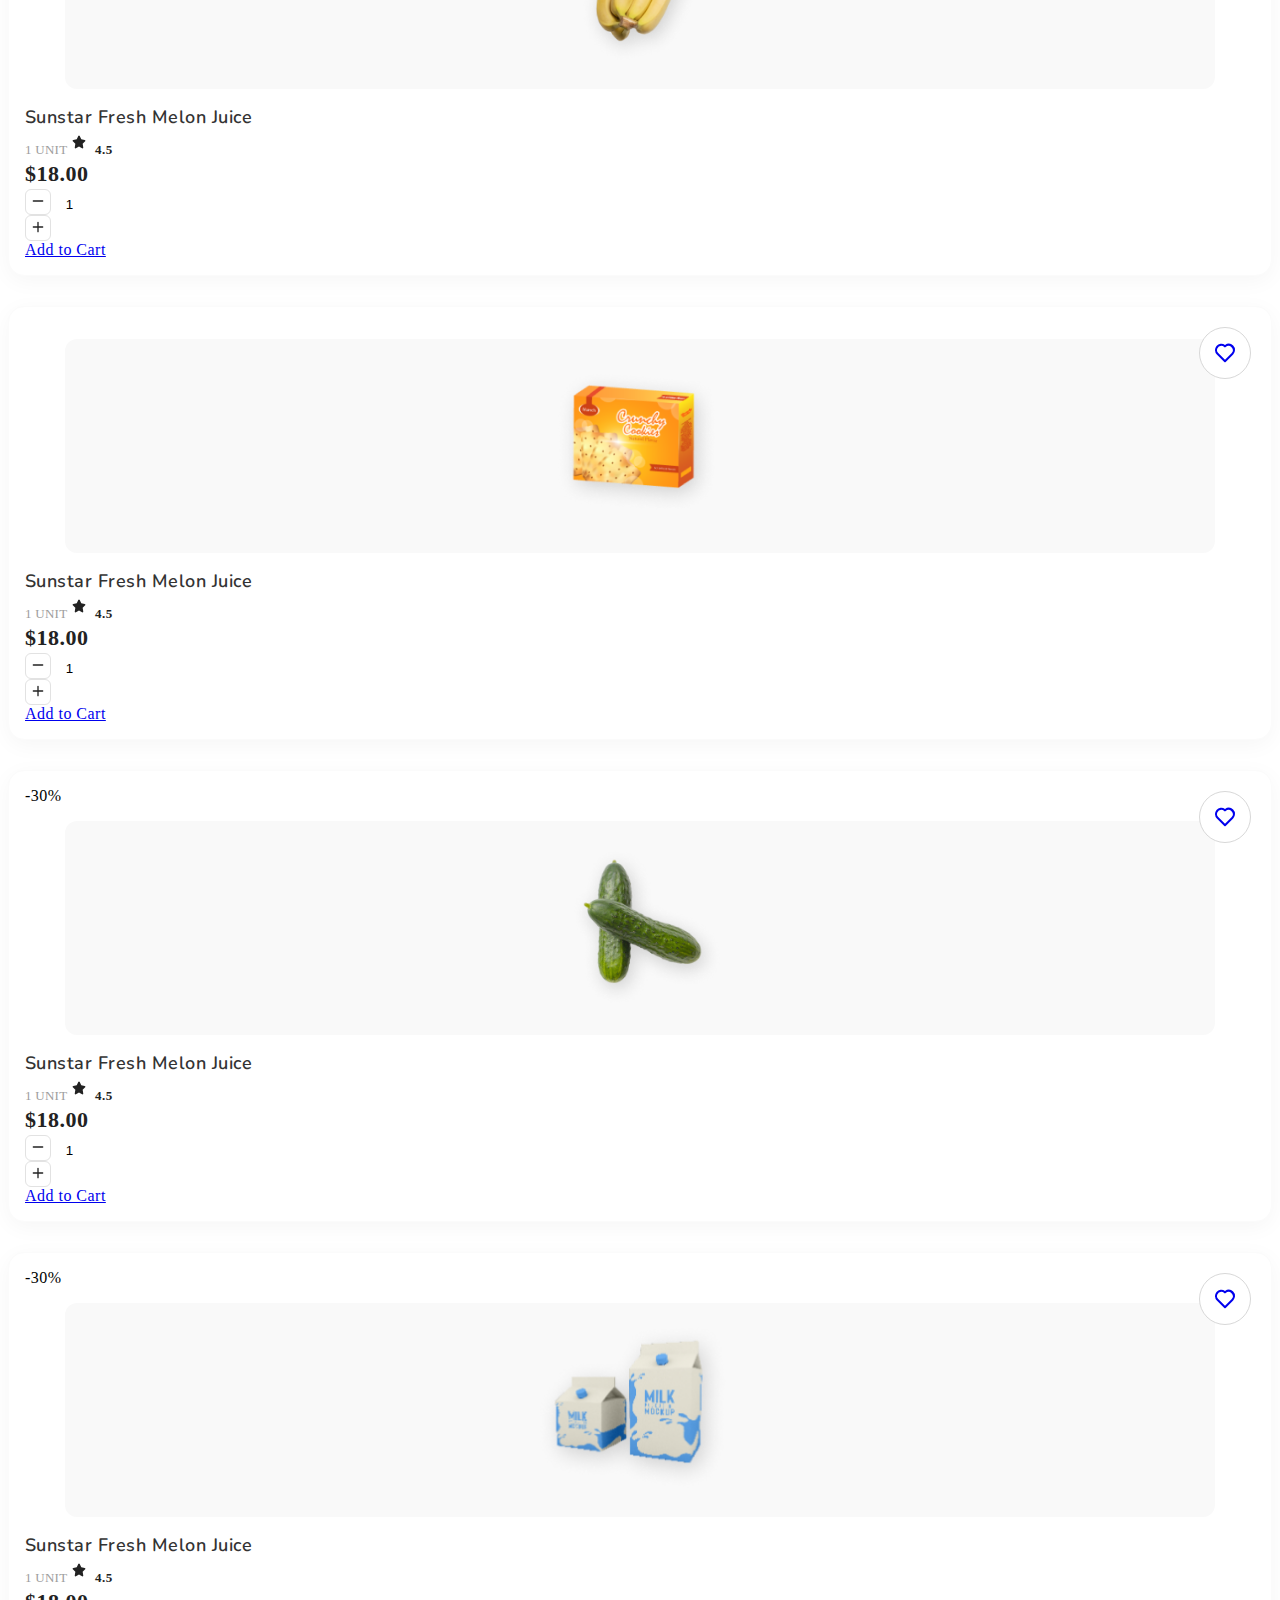
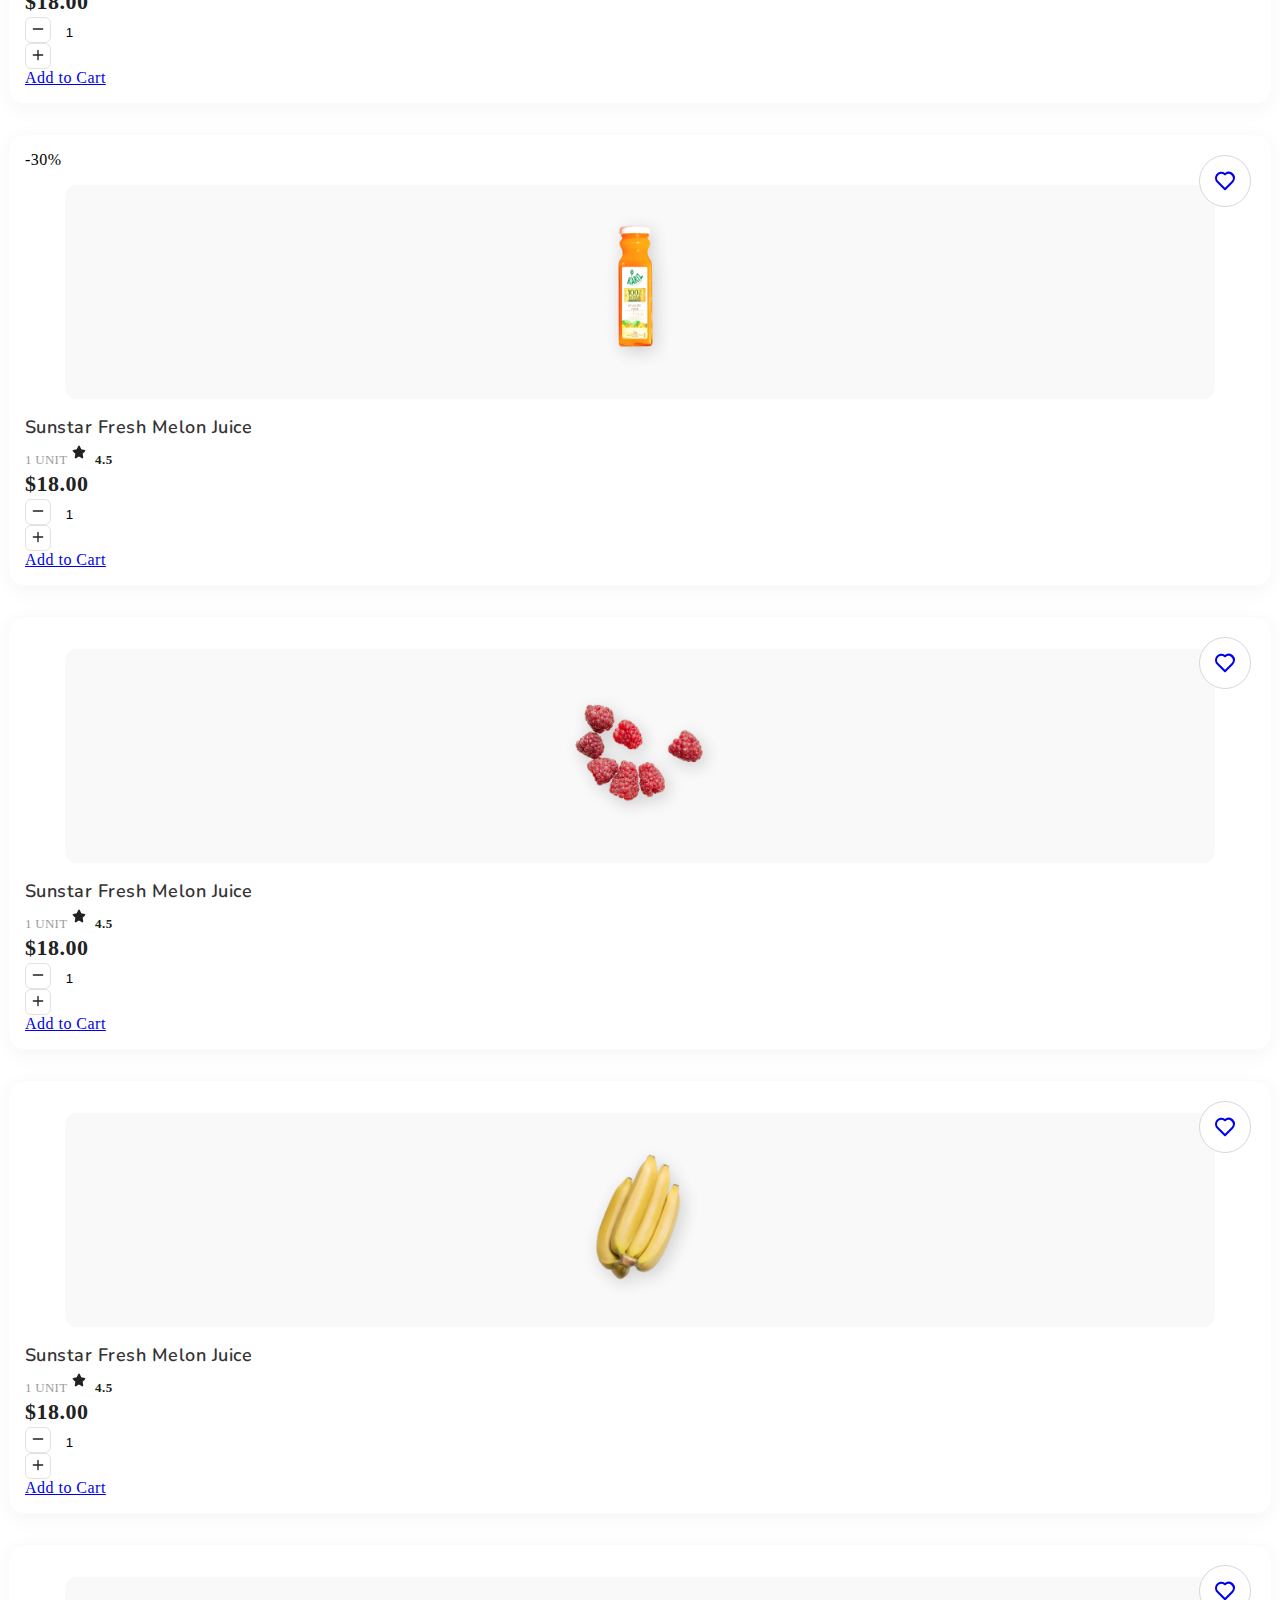
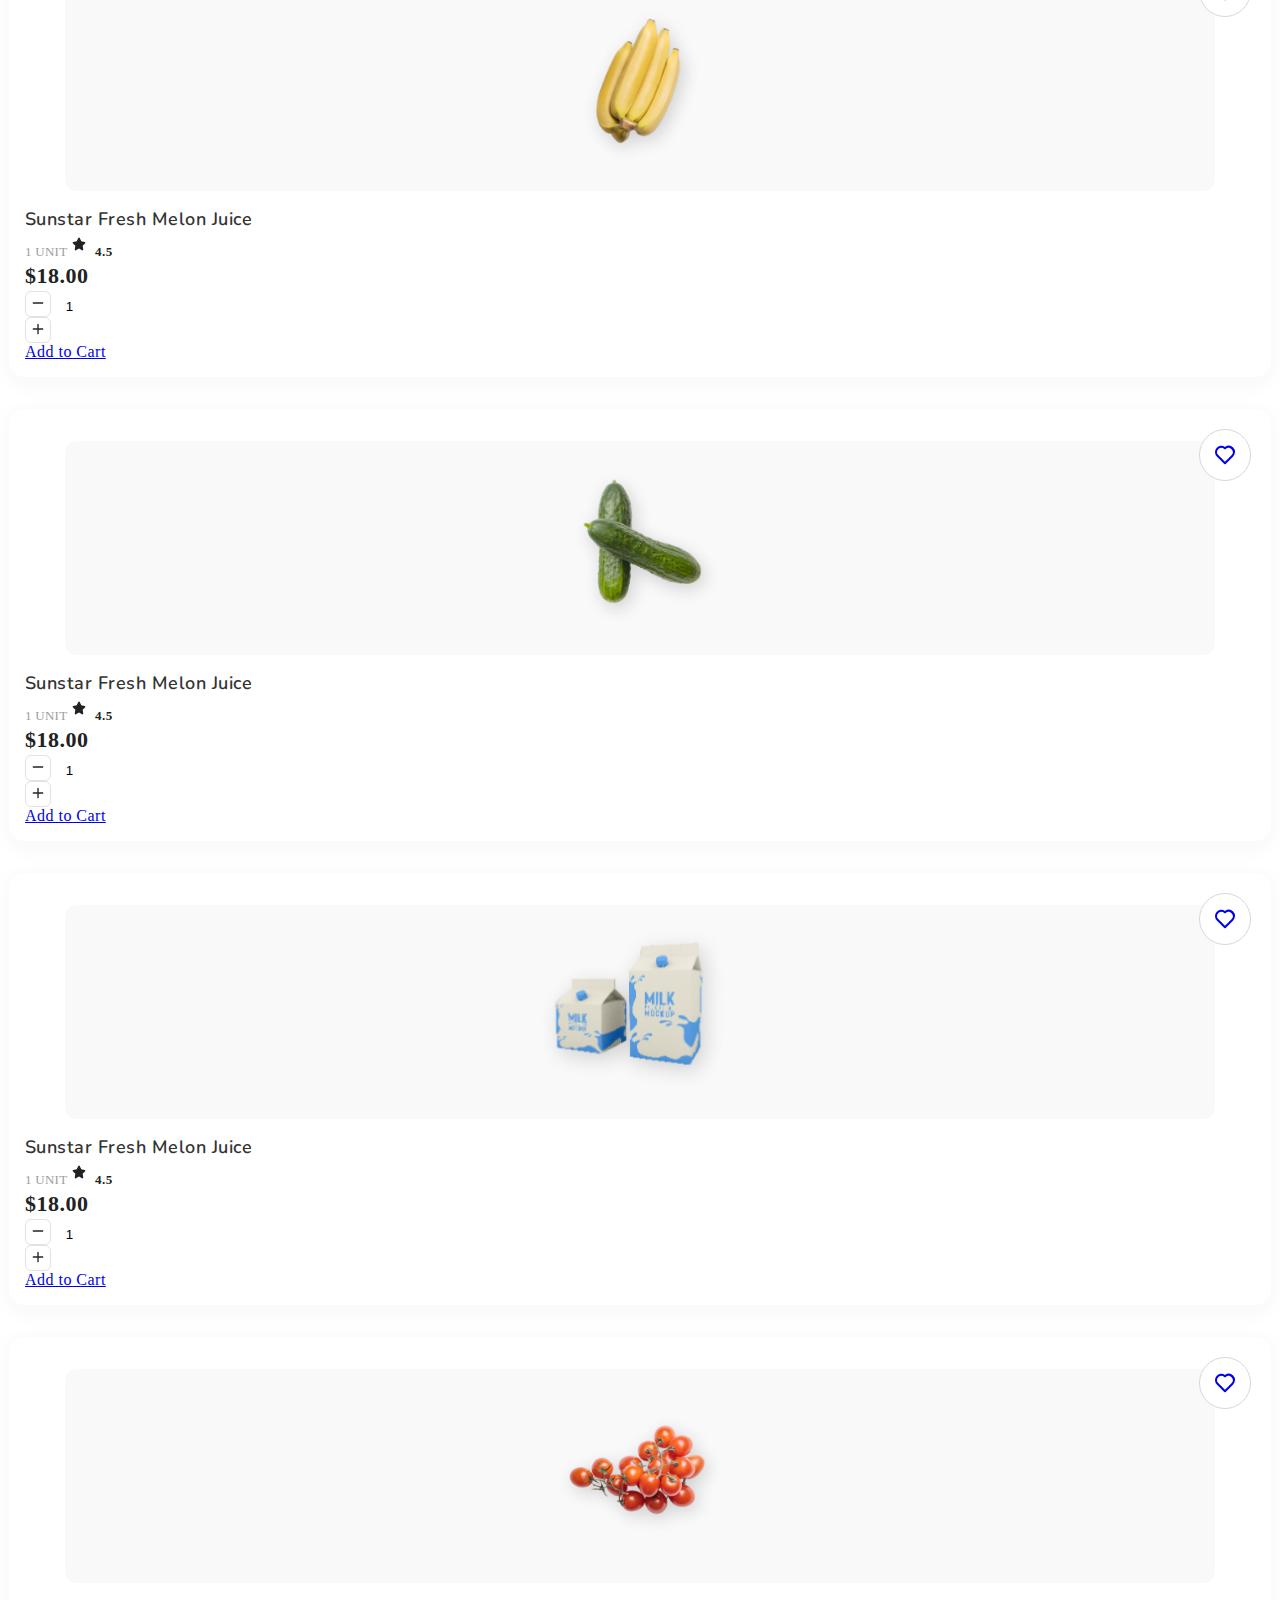
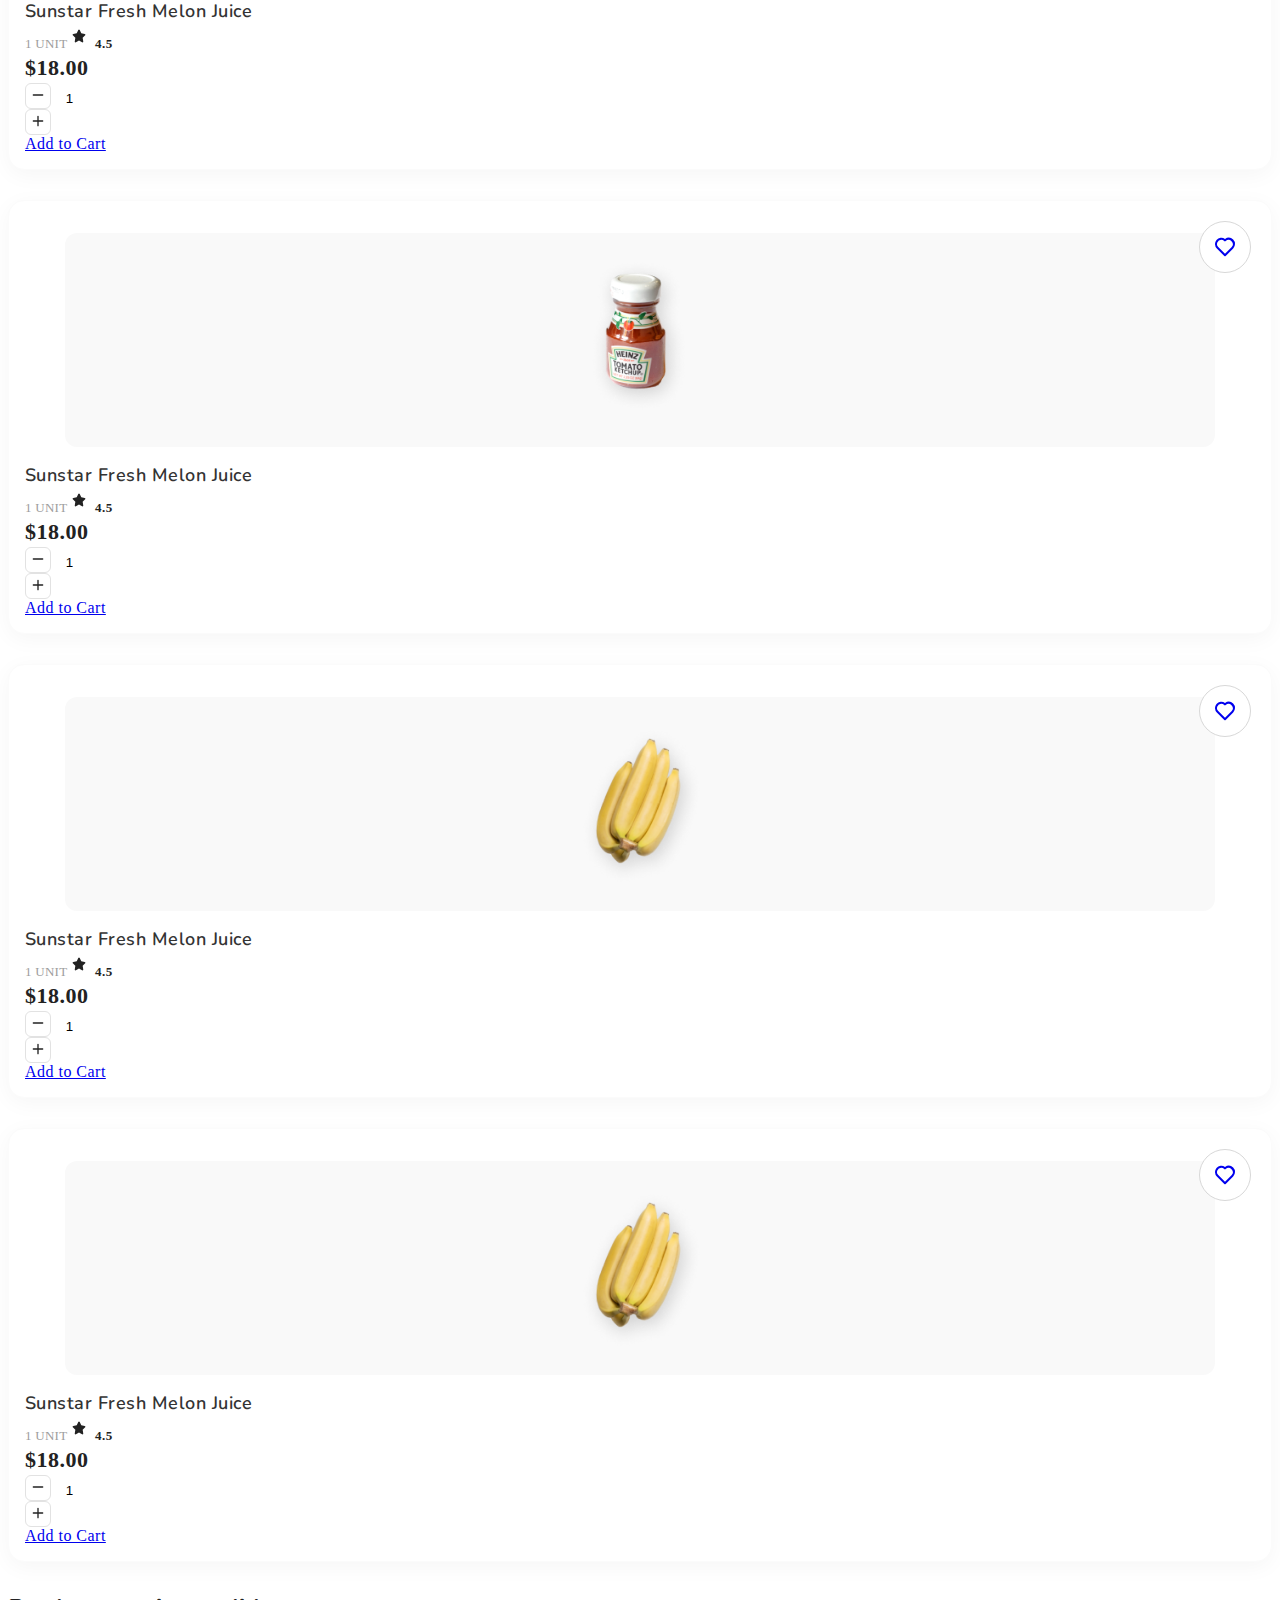
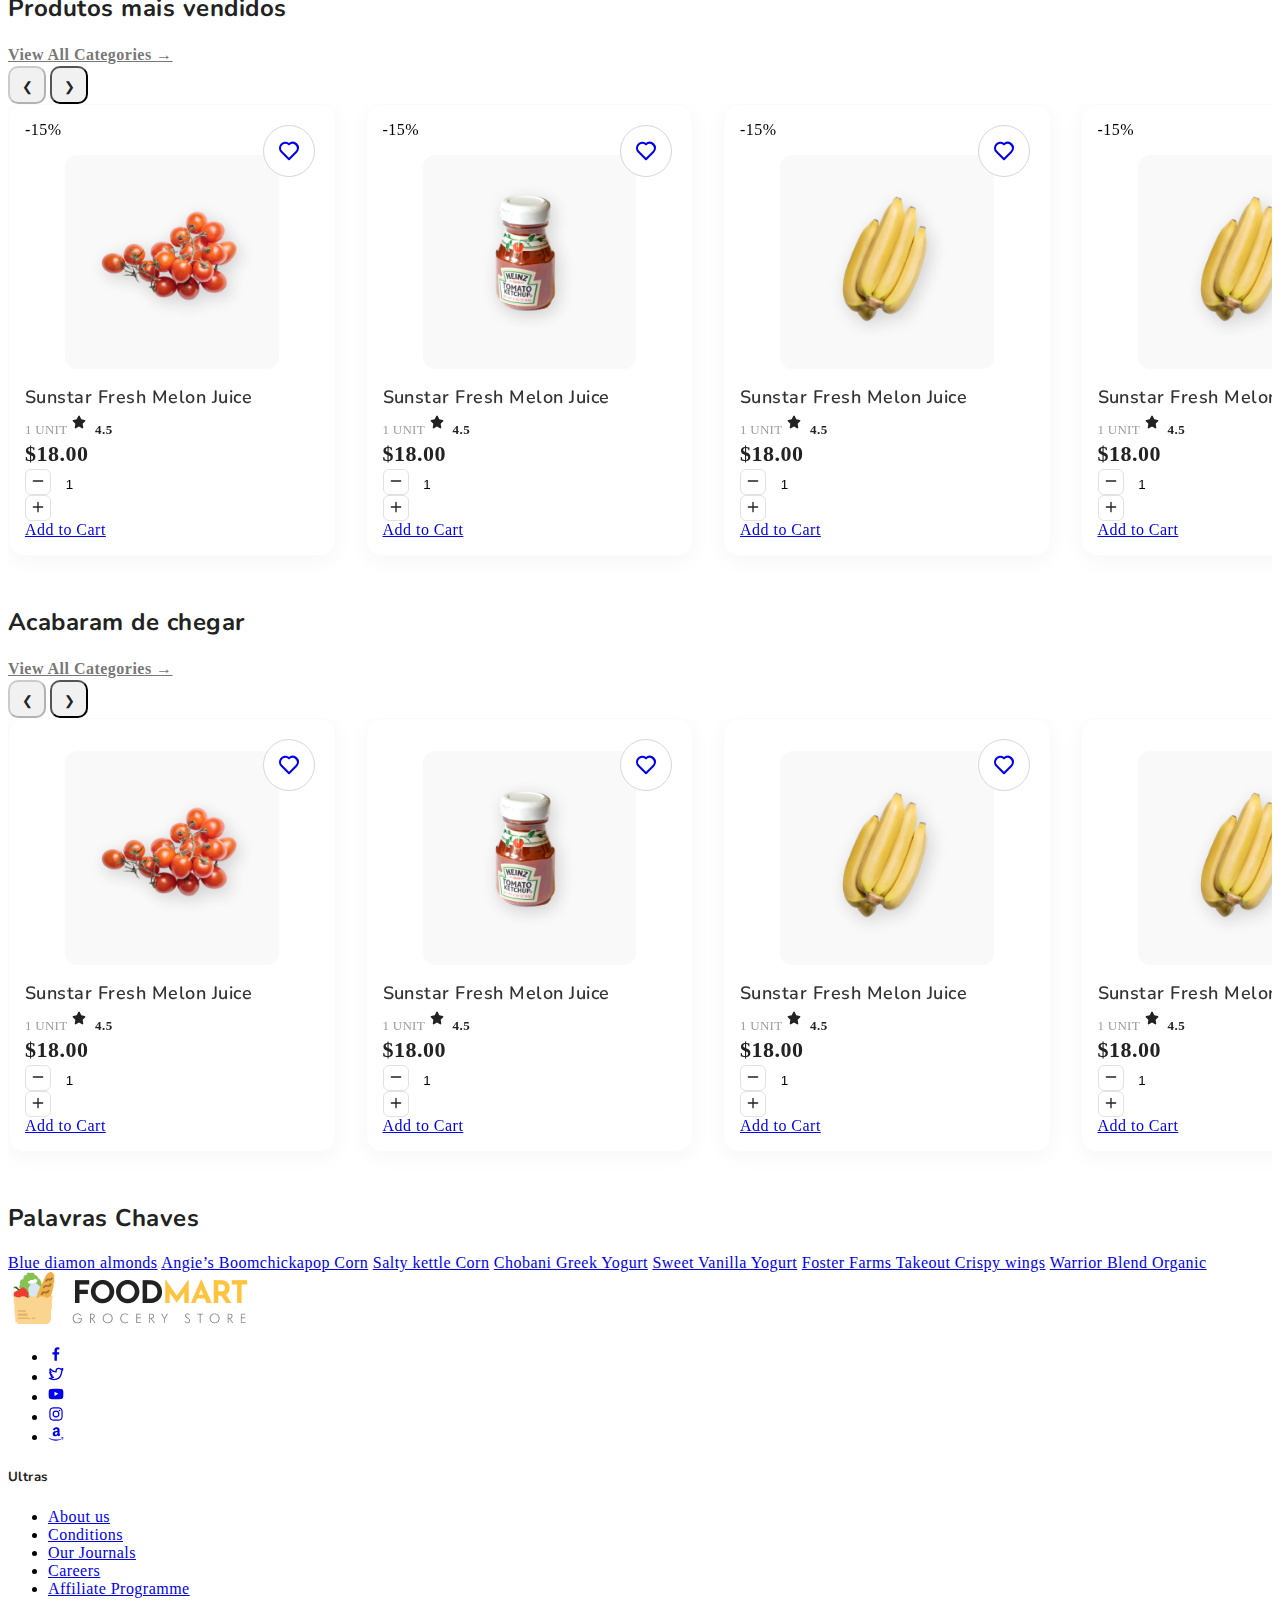
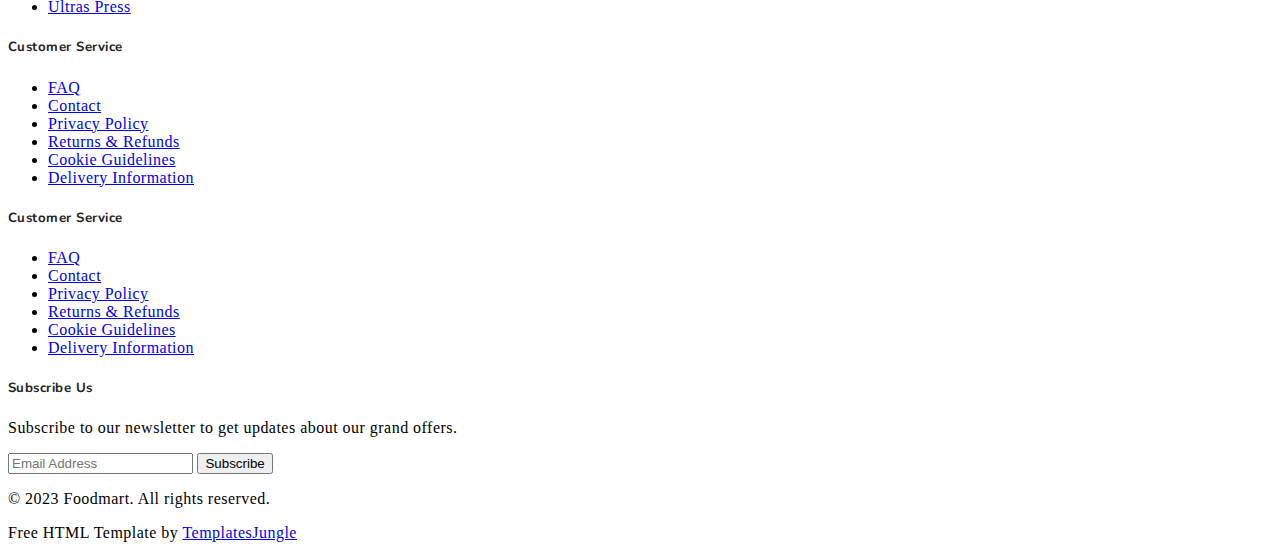
==== commit 48977a21: "mudando cores" ====
--- a/index.html
+++ b/index.html
@@ -139,75 +139,77 @@
     </div>
 
     <header>
-      <div class="container-fluid">
-        <div class="row py-3 border-bottom">
-          
-          <div class="col-sm-4 col-lg-3 text-center text-sm-start">
-            <div class="main-logo">
-              <a href="index.html">
-                <img src="" alt="logo" class="img-fluid">
-              </a>
+      <div class ="hearder-color"
+        <div class="container-fluid">
+          <div class="row py-3 border-bottom">
+            
+            <div class="col-sm-4 col-lg-3 text-center text-sm-start">
+              <div class="main-logo">
+                <a href="index.html">
+                  <img src="" alt="logo" class="img-fluid">
+                </a>
+              </div>
             </div>
-          </div>
-          
-          <div class="col-sm-6 offset-sm-2 offset-md-0 col-lg-5 d-none d-lg-block">
-            <div class="search-bar row bg-light p-2 my-2 rounded-4">
-              <div class="col-md-4 d-none d-md-block">
-                <select class="form-select border-0 bg-transparent">
-                  <option>Todas as categorias</option>
-                  <option>Indústria</option>
-                  <option>Prototipagem</option>
-                  <option>Personalizados</option>
-                </select>
-              </div>
-              <div class="col-11 col-md-7">
-                <form id="search-form" class="text-center" action="index.html" method="post">
-                  <input type="text" class="form-control border-0 bg-transparent" placeholder="Search for more than 20,000 products" />
-                </form>
-              </div>
-              <div class="col-1">
-                <svg xmlns="http://www.w3.org/2000/svg" width="24" height="24" viewBox="0 0 24 24"><path fill="currentColor" d="M21.71 20.29L18 16.61A9 9 0 1 0 16.61 18l3.68 3.68a1 1 0 0 0 1.42 0a1 1 0 0 0 0-1.39ZM11 18a7 7 0 1 1 7-7a7 7 0 0 1-7 7Z"/></svg>
-              </div>
-            </div> 
-          </div>
-          
-          <div class="col-sm-8 col-lg-4 d-flex justify-content-end gap-5 align-items-center mt-4 mt-sm-0 justify-content-center justify-content-sm-end">
-            <div class="support-box text-end d-none d-xl-block">
-              <span class="fs-6 text-muted">Contato</span>
-              <h5 class="mb-0">+980-34984089</h5>
+            
+            <div class="col-sm-6 offset-sm-2 offset-md-0 col-lg-5 d-none d-lg-block">
+              <div class="search-bar row bg-light p-2 my-2 rounded-4">
+                <div class="col-md-4 d-none d-md-block">
+                  <select class="form-select border-0 bg-transparent">
+                    <option>Todas as categorias</option>
+                    <option>Indústria</option>
+                    <option>Prototipagem</option>
+                    <option>Personalizados</option>
+                  </select>
+                </div>
+                <div class="col-11 col-md-7">
+                  <form id="search-form" class="text-center" action="index.html" method="post">
+                    <input type="text" class="form-control border-0 bg-transparent" placeholder="Search for more than 20,000 products" />
+                  </form>
+                </div>
+                <div class="col-1">
+                  <svg xmlns="http://www.w3.org/2000/svg" width="24" height="24" viewBox="0 0 24 24"><path fill="currentColor" d="M21.71 20.29L18 16.61A9 9 0 1 0 16.61 18l3.68 3.68a1 1 0 0 0 1.42 0a1 1 0 0 0 0-1.39ZM11 18a7 7 0 1 1 7-7a7 7 0 0 1-7 7Z"/></svg>
+                </div>
+              </div> 
             </div>
-
-          <!-- <ul class="d-flex justify-content-end list-unstyled m-0">
-              <li>
-                <a href="#" class="rounded-circle bg-light p-2 mx-1">
-                  <svg width="24" height="24" viewBox="0 0 24 24"><use xlink:href="#user"></use></svg>
-                </a>
-              </li>
-              <li>
-                <a href="#" class="rounded-circle bg-light p-2 mx-1">
-                  <svg width="24" height="24" viewBox="0 0 24 24"><use xlink:href="#heart"></use></svg>
-                </a>
-              </li>
-              <li class="d-lg-none">
-                <a href="#" class="rounded-circle bg-light p-2 mx-1" data-bs-toggle="offcanvas" data-bs-target="#offcanvasCart" aria-controls="offcanvasCart">
-                  <svg width="24" height="24" viewBox="0 0 24 24"><use xlink:href="#cart"></use></svg>
-                </a>
-              </li>
-              <li class="d-lg-none">
-                <a href="#" class="rounded-circle bg-light p-2 mx-1" data-bs-toggle="offcanvas" data-bs-target="#offcanvasSearch" aria-controls="offcanvasSearch">
-                  <svg width="24" height="24" viewBox="0 0 24 24"><use xlink:href="#search"></use></svg>
-                </a>
-              </li>
-            </ul>
-
-           <div class="cart text-end d-none d-lg-block dropdown">
-              <button class="border-0 bg-transparent d-flex flex-column gap-2 lh-1" type="button" data-bs-toggle="offcanvas" data-bs-target="#offcanvasCart" aria-controls="offcanvasCart">
-                <span class="fs-6 text-muted dropdown-toggle">Your Cart</span>
-                <span class="cart-total fs-5 fw-bold">$1290.00</span>
-              </button>-->
+            
+            <div class="col-sm-8 col-lg-4 d-flex justify-content-end gap-5 align-items-center mt-4 mt-sm-0 justify-content-center justify-content-sm-end">
+              <div class="support-box text-end d-none d-xl-block">
+                <span class="fs-6 text-muted">Contato</span>
+                <h5 class="mb-0">+980-34984089</h5>
+              </div>
+
+            <!-- <ul class="d-flex justify-content-end list-unstyled m-0">
+                <li>
+                  <a href="#" class="rounded-circle bg-light p-2 mx-1">
+                    <svg width="24" height="24" viewBox="0 0 24 24"><use xlink:href="#user"></use></svg>
+                  </a>
+                </li>
+                <li>
+                  <a href="#" class="rounded-circle bg-light p-2 mx-1">
+                    <svg width="24" height="24" viewBox="0 0 24 24"><use xlink:href="#heart"></use></svg>
+                  </a>
+                </li>
+                <li class="d-lg-none">
+                  <a href="#" class="rounded-circle bg-light p-2 mx-1" data-bs-toggle="offcanvas" data-bs-target="#offcanvasCart" aria-controls="offcanvasCart">
+                    <svg width="24" height="24" viewBox="0 0 24 24"><use xlink:href="#cart"></use></svg>
+                  </a>
+                </li>
+                <li class="d-lg-none">
+                  <a href="#" class="rounded-circle bg-light p-2 mx-1" data-bs-toggle="offcanvas" data-bs-target="#offcanvasSearch" aria-controls="offcanvasSearch">
+                    <svg width="24" height="24" viewBox="0 0 24 24"><use xlink:href="#search"></use></svg>
+                  </a>
+                </li>
+              </ul>
+
+            <div class="cart text-end d-none d-lg-block dropdown">
+                <button class="border-0 bg-transparent d-flex flex-column gap-2 lh-1" type="button" data-bs-toggle="offcanvas" data-bs-target="#offcanvasCart" aria-controls="offcanvasCart">
+                  <span class="fs-6 text-muted dropdown-toggle">Your Cart</span>
+                  <span class="cart-total fs-5 fw-bold">$1290.00</span>
+                </button>-->
+              </div>
             </div>
-          </div>
-
+
+          </div>
         </div>
       </div>
       <div class="container-fluid">
@@ -290,6 +292,7 @@
           </div>
         </div>
       </div>
+    </div>
     </header>
     
     <!--<section class="py-3" style="background-image: url('images/background-pattern.jpg');background-repeat: no-repeat;background-size: cover;">
--- a/style.css
+++ b/style.css
@@ -103,7 +103,7 @@
 }
 /* Theme Colors */
 :root {
-    --accent-color       : #FFC43F;
+    --accent-color       : #00343b;
     --dark-color         : #222222;
     --light-dark-color   : #727272;
     --light-color        : #fff;
@@ -118,7 +118,6 @@
     --body-font           : "Open Sans", sans-serif;
     --heading-font        : "Nunito", sans-serif;
 }
-
 body {
   --bs-link-color: #333;
   --bs-link-hover-color:#333;
@@ -136,18 +135,19 @@
   --bs-body-font-size: 1rem;
   --bs-body-font-weight: 400;
   --bs-body-line-height: 2;
-  --bs-body-color: #747474;
-
-  --bs-primary: #FFC43F;
-  --bs-primary-rgb: 255, 196, 63;
-
-  --bs-success: #a3be4c;
-  --bs-success-rgb: 163, 190, 76;
+  --bs-body-color: #00272d; /* muda a cor de todas as categorias da barra de pesquisa, 
+  letras da descrição do produto e letras do final, barra de emal */
+
+  /*--bs-primary: #606de2; 
+  --bs-primary-rgb: 255, 196, 63; não alteram nada
+
+  --bs-success: #8992e4;
+  --bs-success-rgb: 163, 190, 76; 
   
-  --bs-primary-bg-subtle: #FFF9EB;
-  --bs-success-bg-subtle: #eef5e5;
+  --bs-primary-bg-subtle: #d4064b;
+  --bs-success-bg-subtle: #1d33db;*/
   
-  --bs-border-color: #F7F7F7;
+  --bs-border-color: #00272d;   /*muda a cor das linhas de
 
   --bs-secondary-rgb: 230, 243, 251;
   /* --bs-success-rgb: 238, 245, 228; */
@@ -203,9 +203,9 @@
   --bs-btn-disabled-border-color: #EFEFEF;
   --bs-gradient: none;
 }
-.btn-warning {
-  --bs-btn-color: #747474;
-  --bs-btn-bg: #FCF7EB;
+.btn-warning { /*palavras chave*/
+  --bs-btn-color: #00272d; /*cor das palavras*/
+  --bs-btn-bg: #1b95fa;   /*cor das caixinhas*/
   --bs-btn-border-color: #FCF7EB;
   --bs-btn-hover-color: #747474;
   --bs-btn-hover-bg: #FFECBE;
@@ -296,7 +296,7 @@
   top: 0;
   left: 0;
   z-index: 111;
-  background: #fff;
+  background: #00272d;
 }
 
 .preloader-wrapper .preloader {
@@ -345,6 +345,10 @@
 }
 
 /* *** Start editing below this line *** */
+.hearder-color{
+  background: #00272d; 
+}
+
 .container-fluid {
   max-width: 1600px;
   
@@ -595,7 +599,7 @@
   transition: all 0.3s ease-out;
 }
 .product-item .btn-wishlist:hover {
-  background: rgb(240, 56, 56);
+  background: rgb(56, 84, 240);  /*muda a cor dos corações*/
   color: #fff;
 }
 .product-item .qty {
